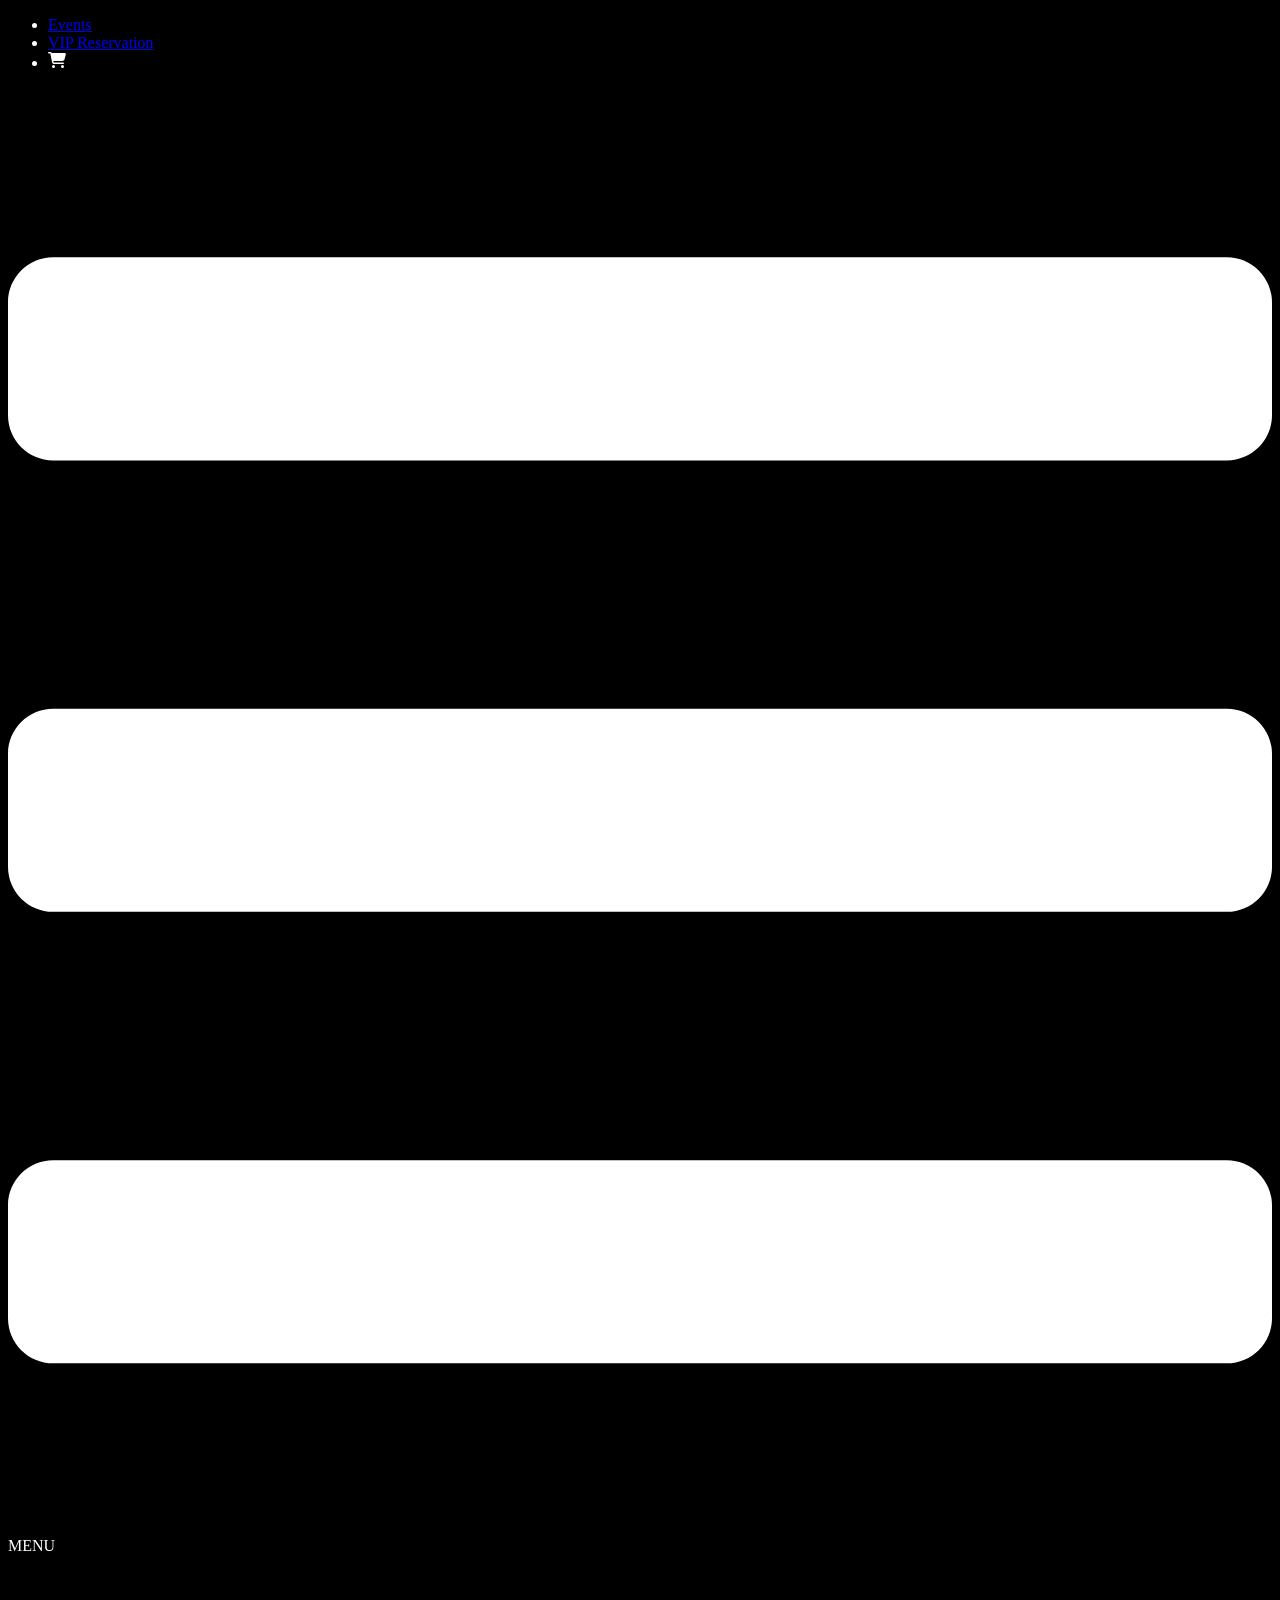
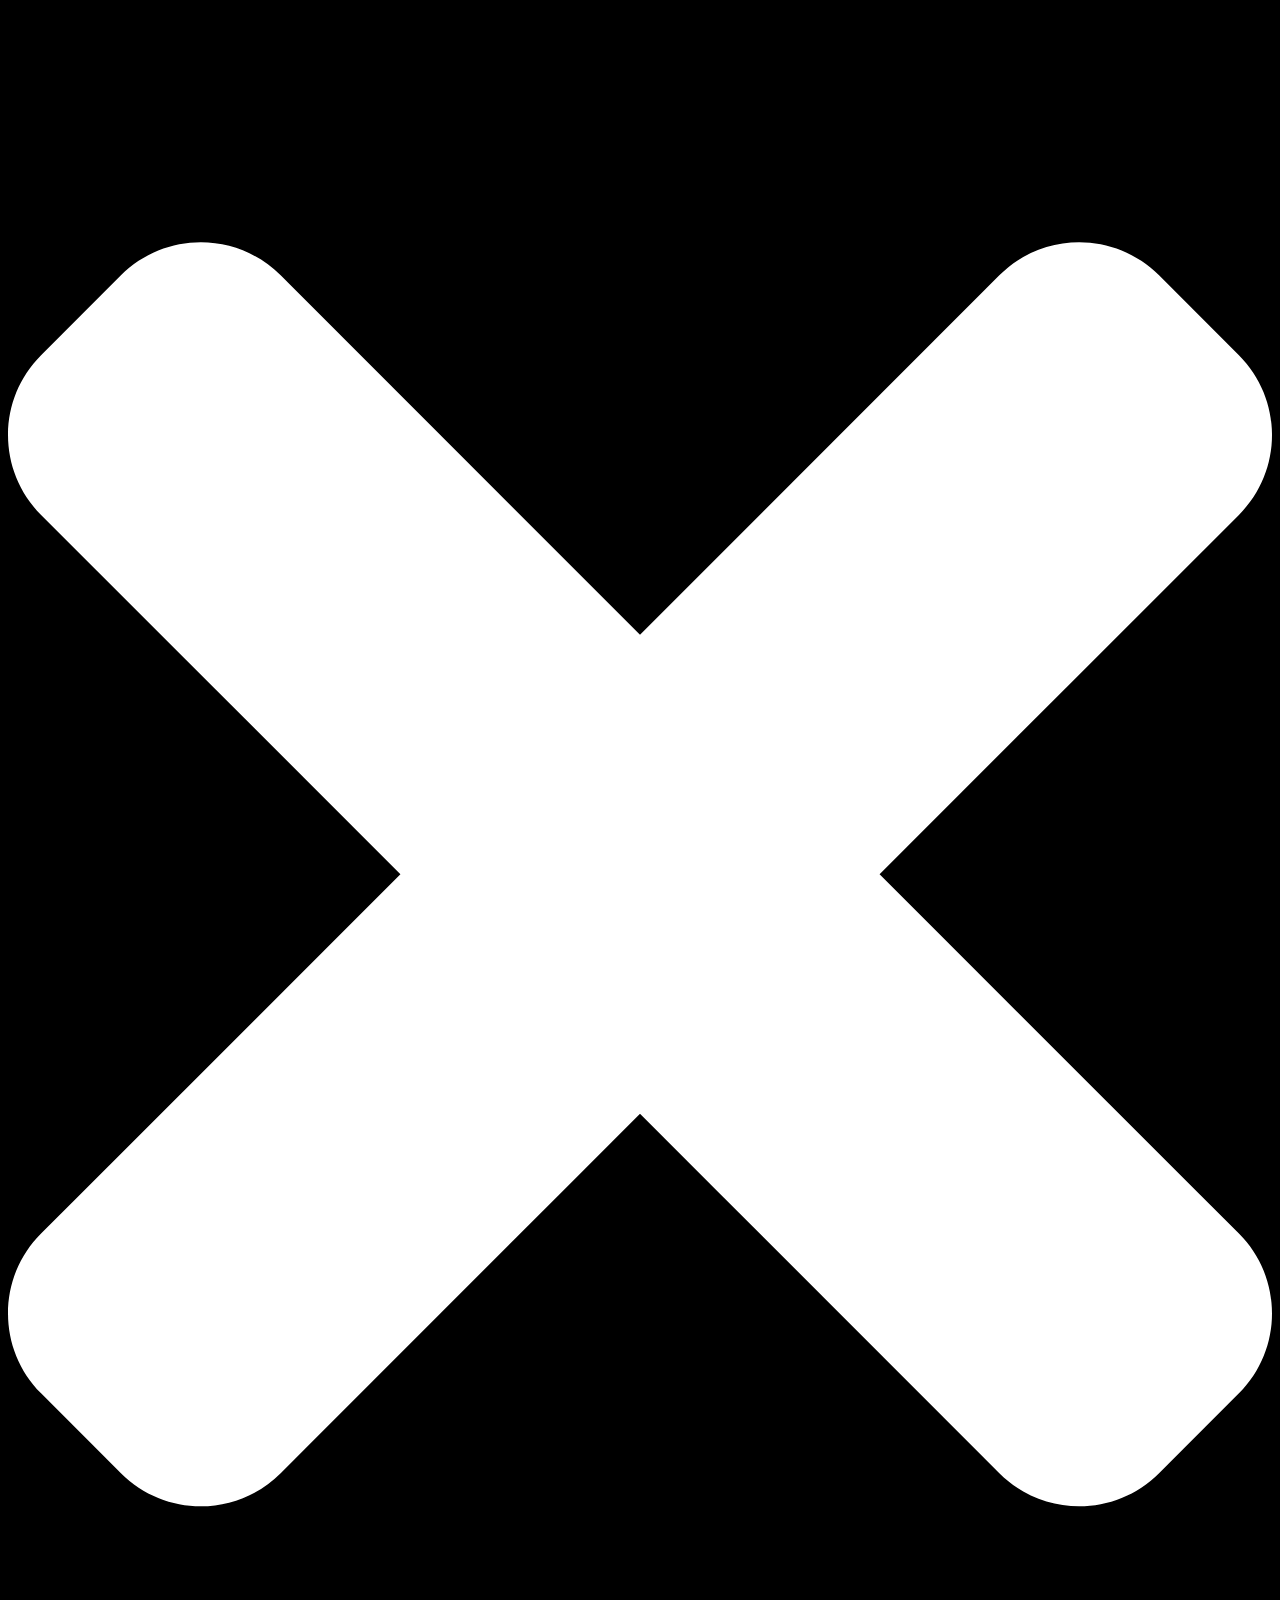
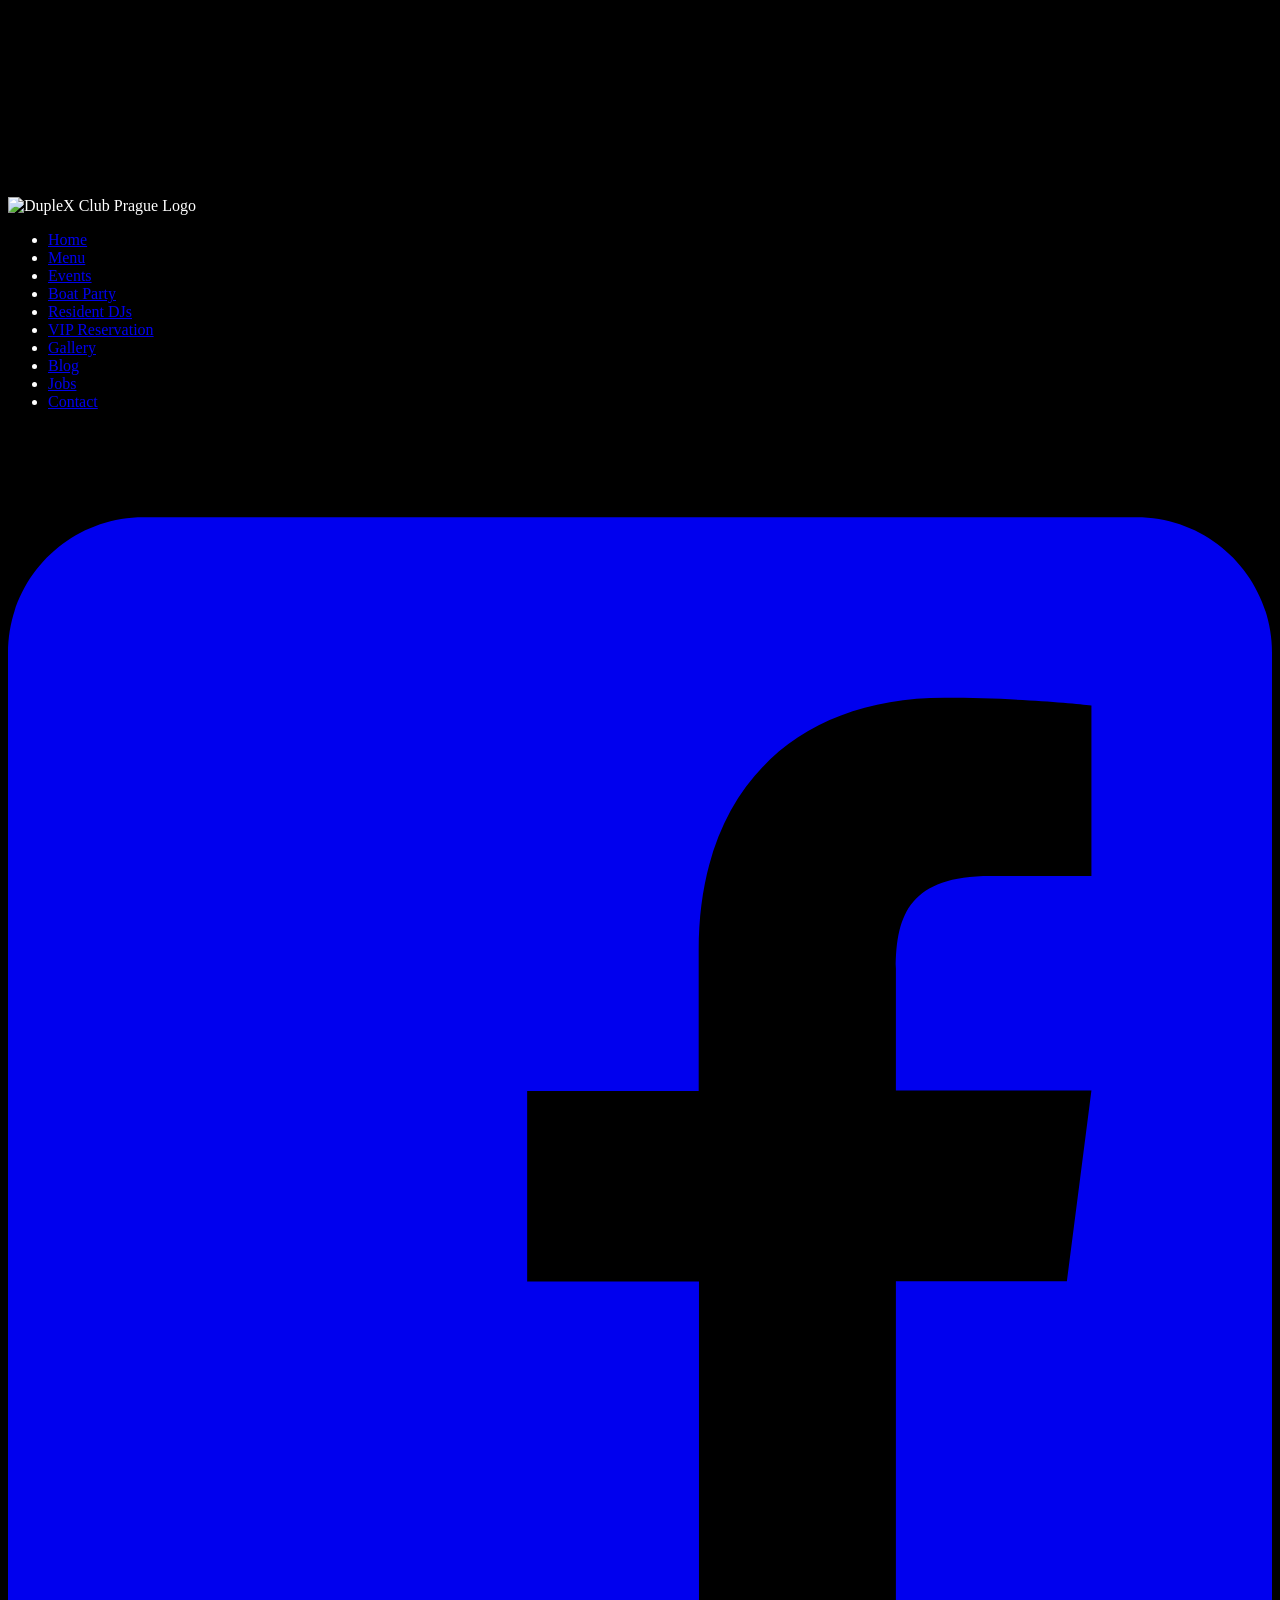
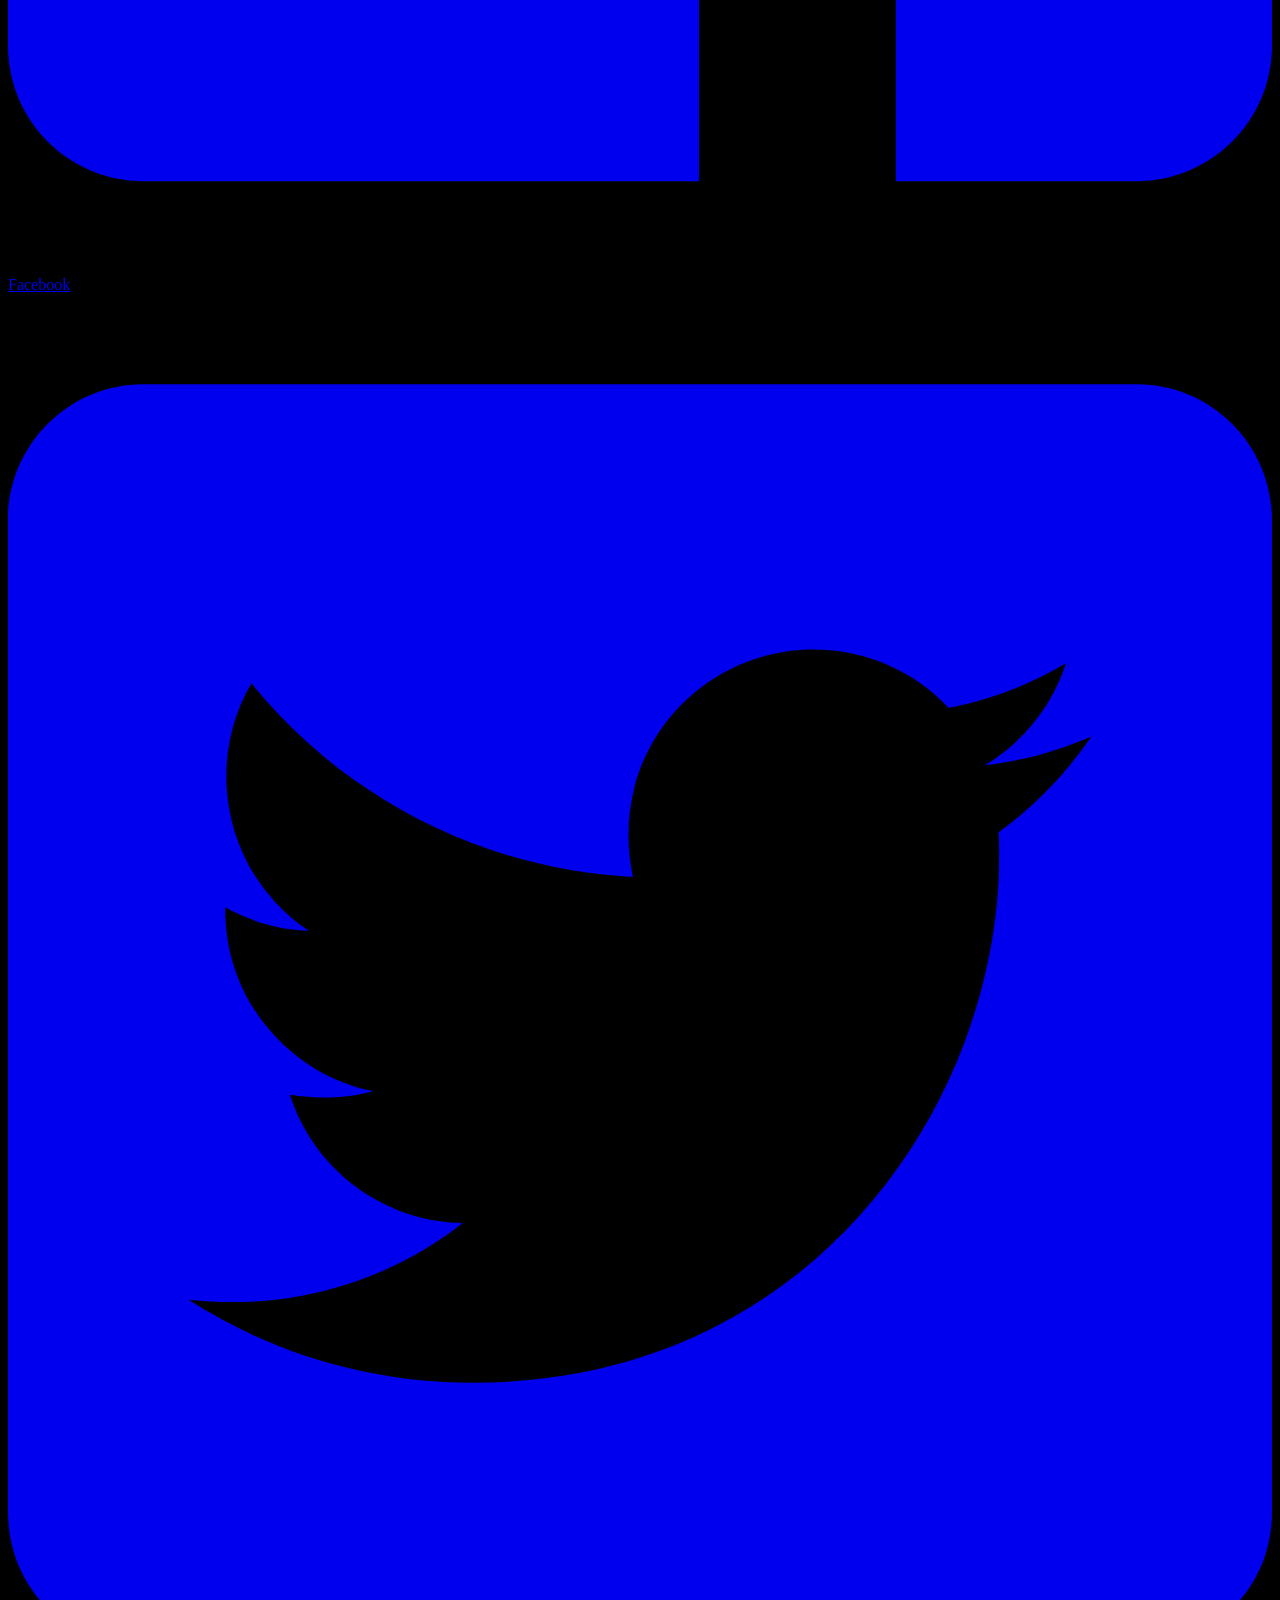
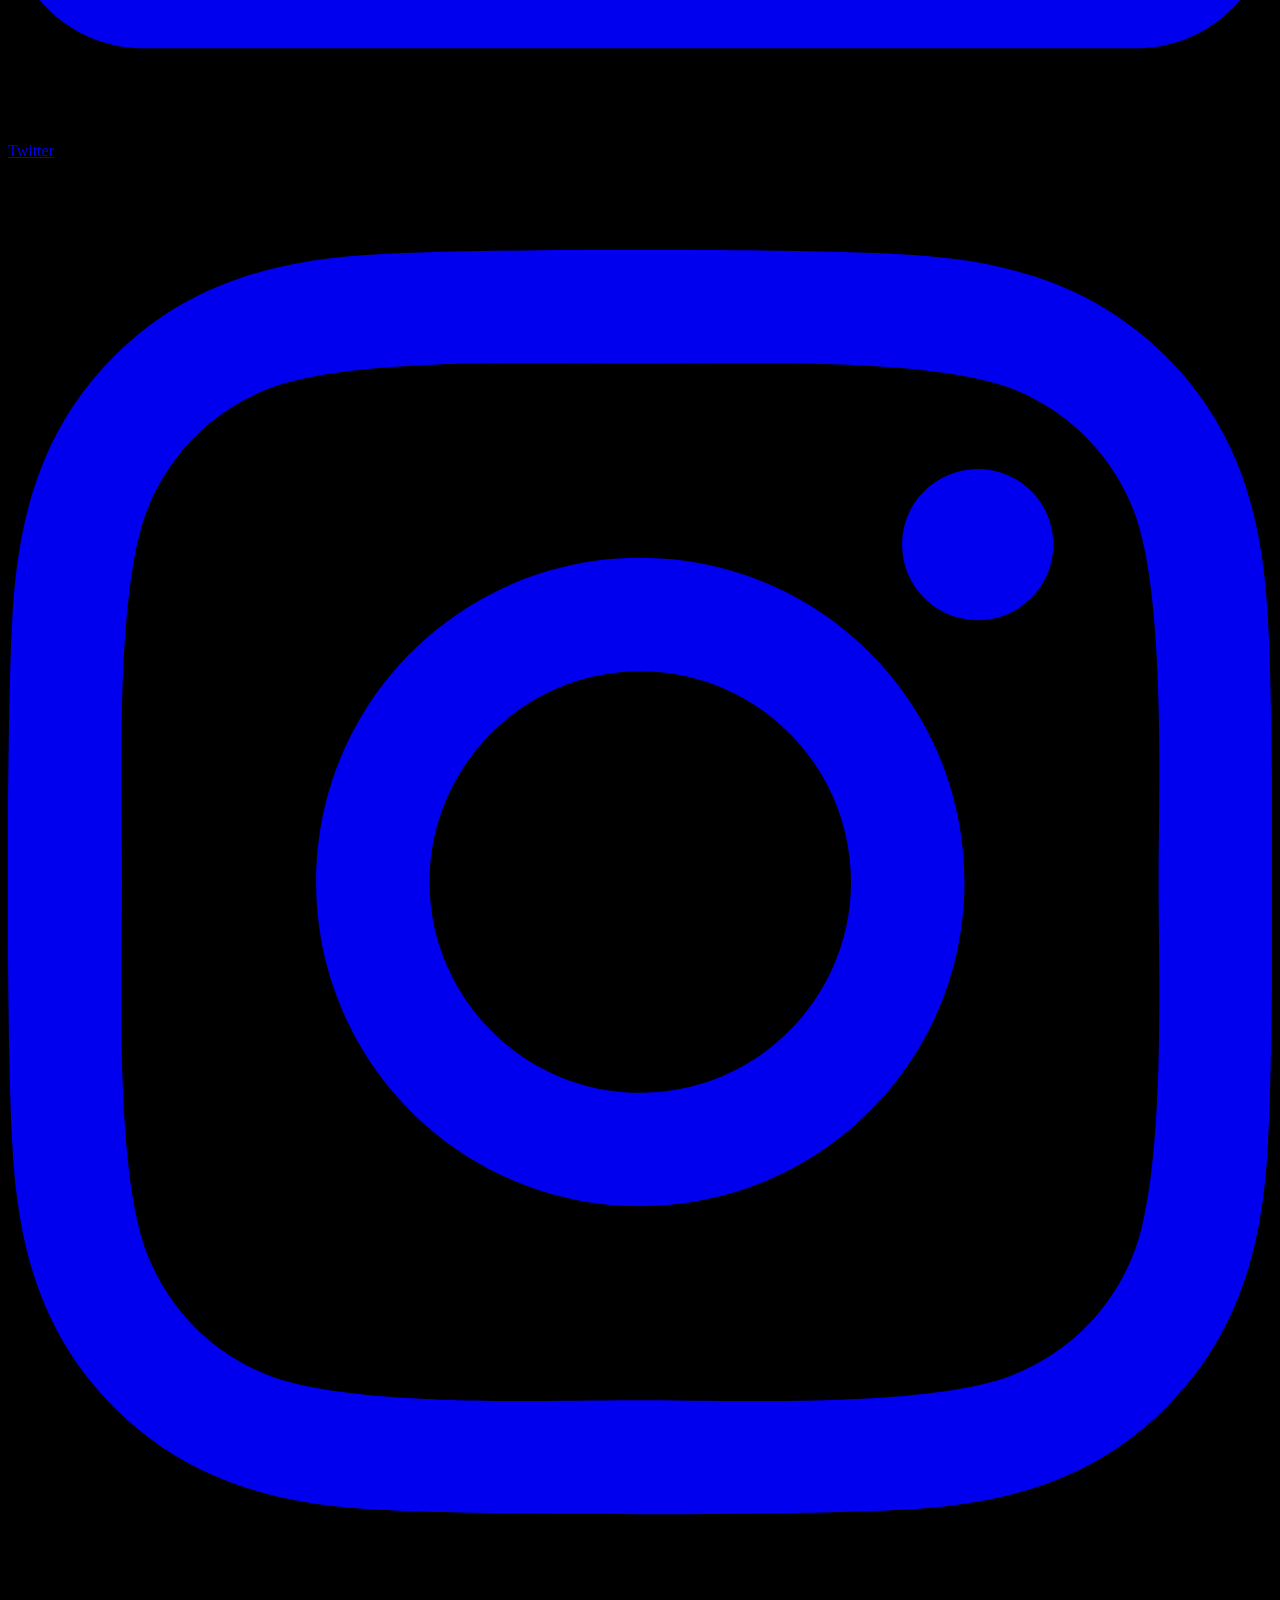
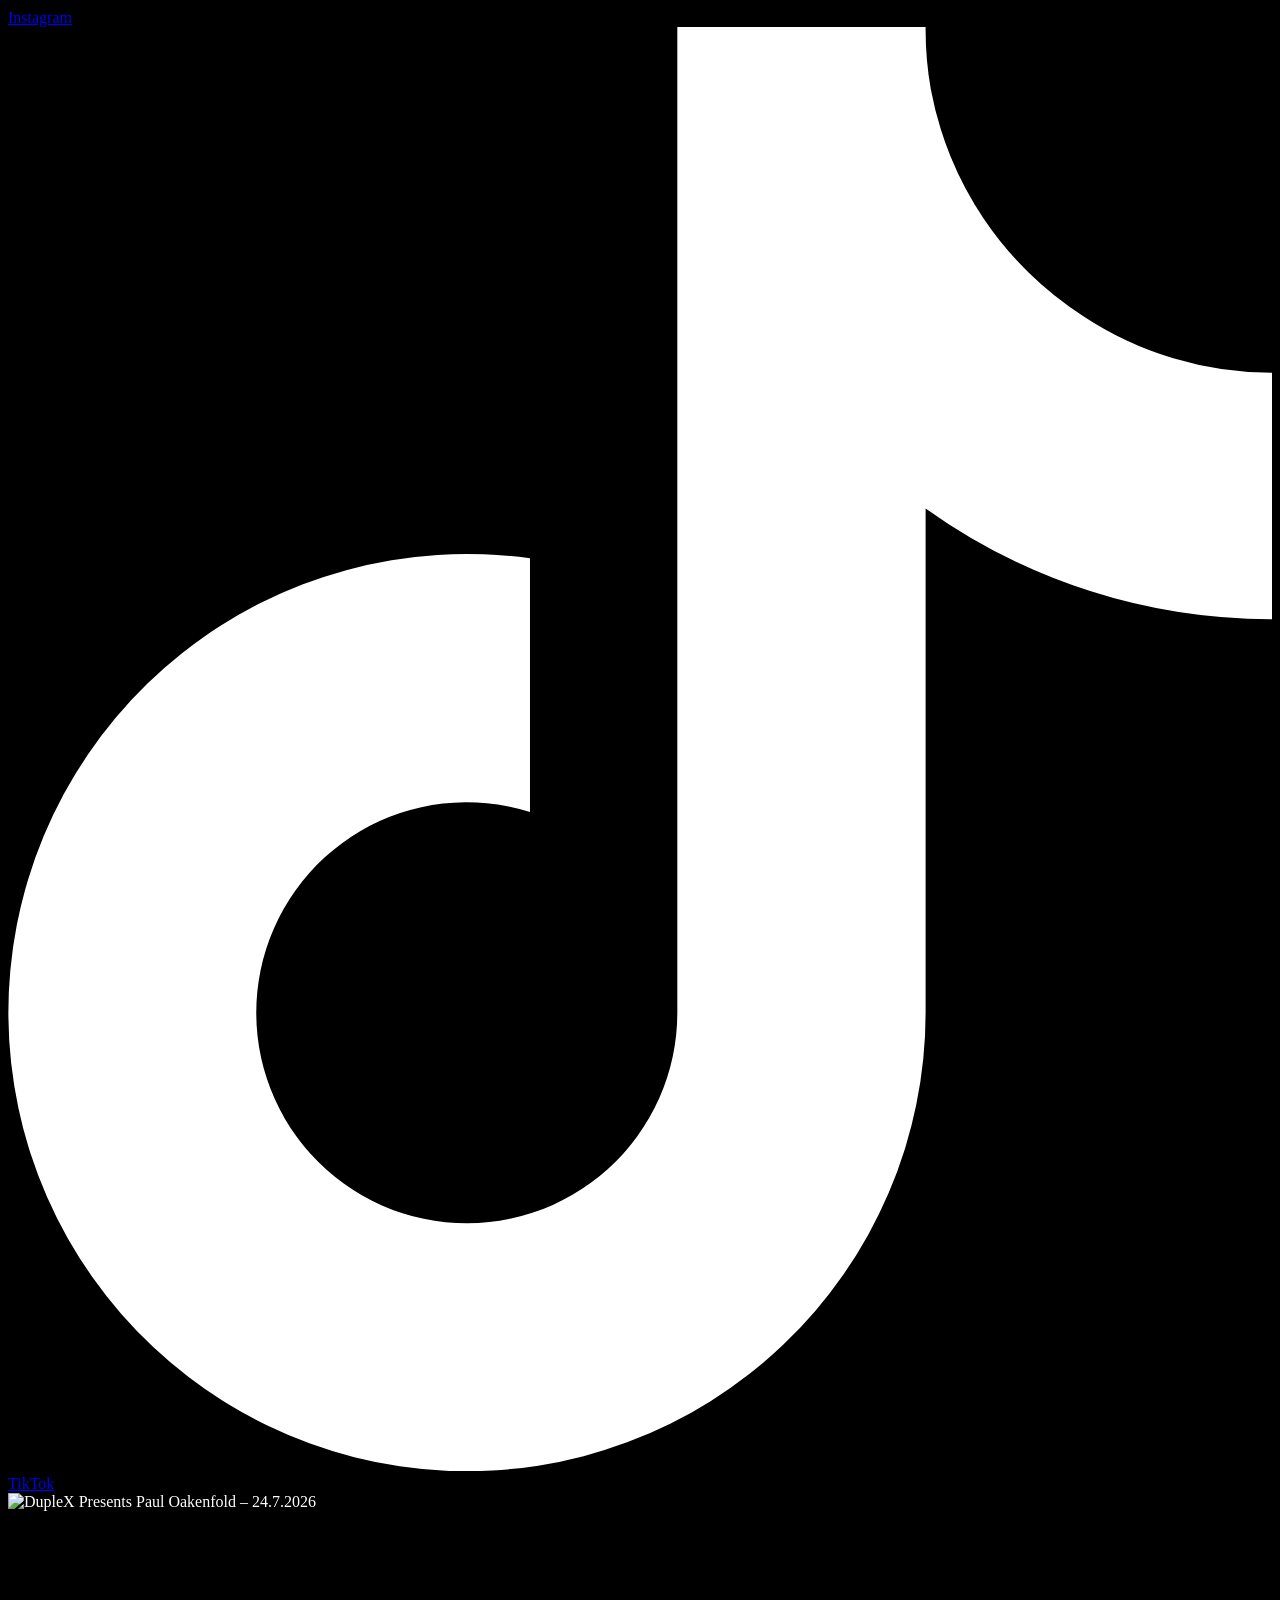
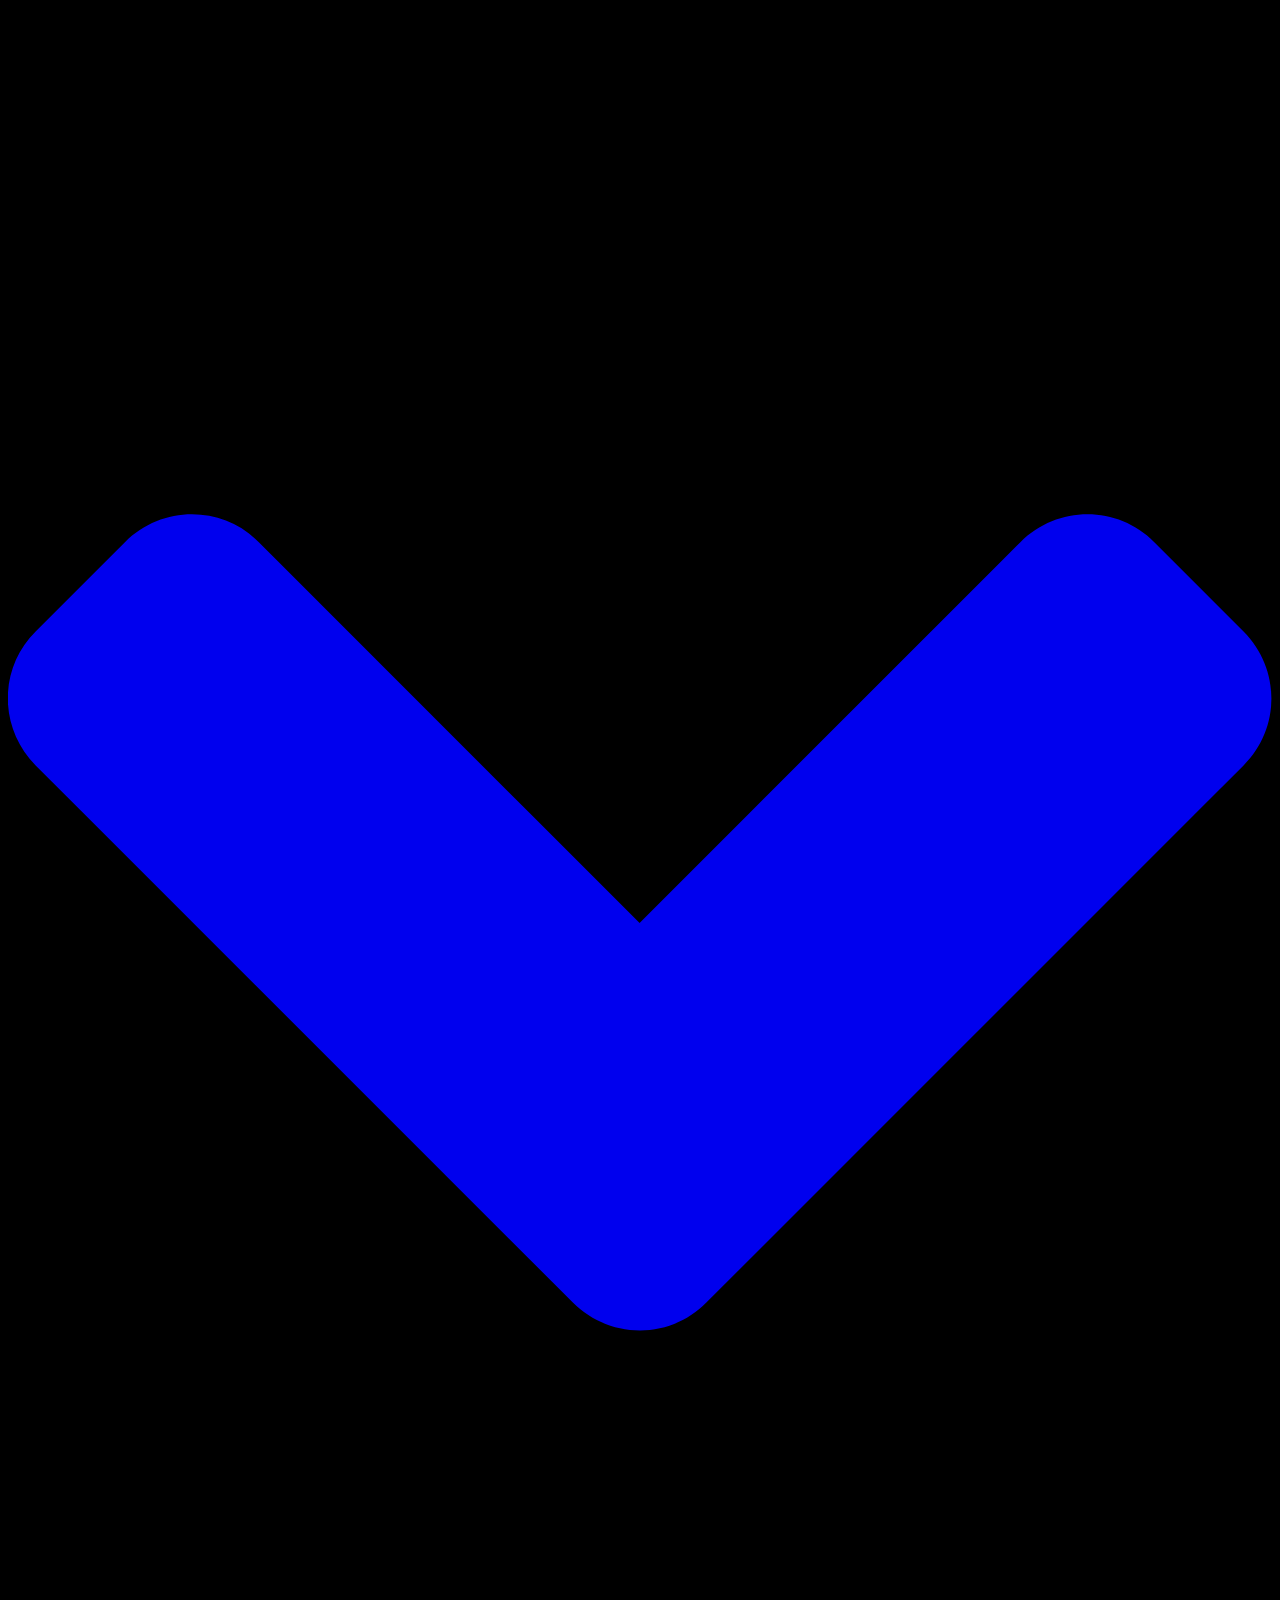
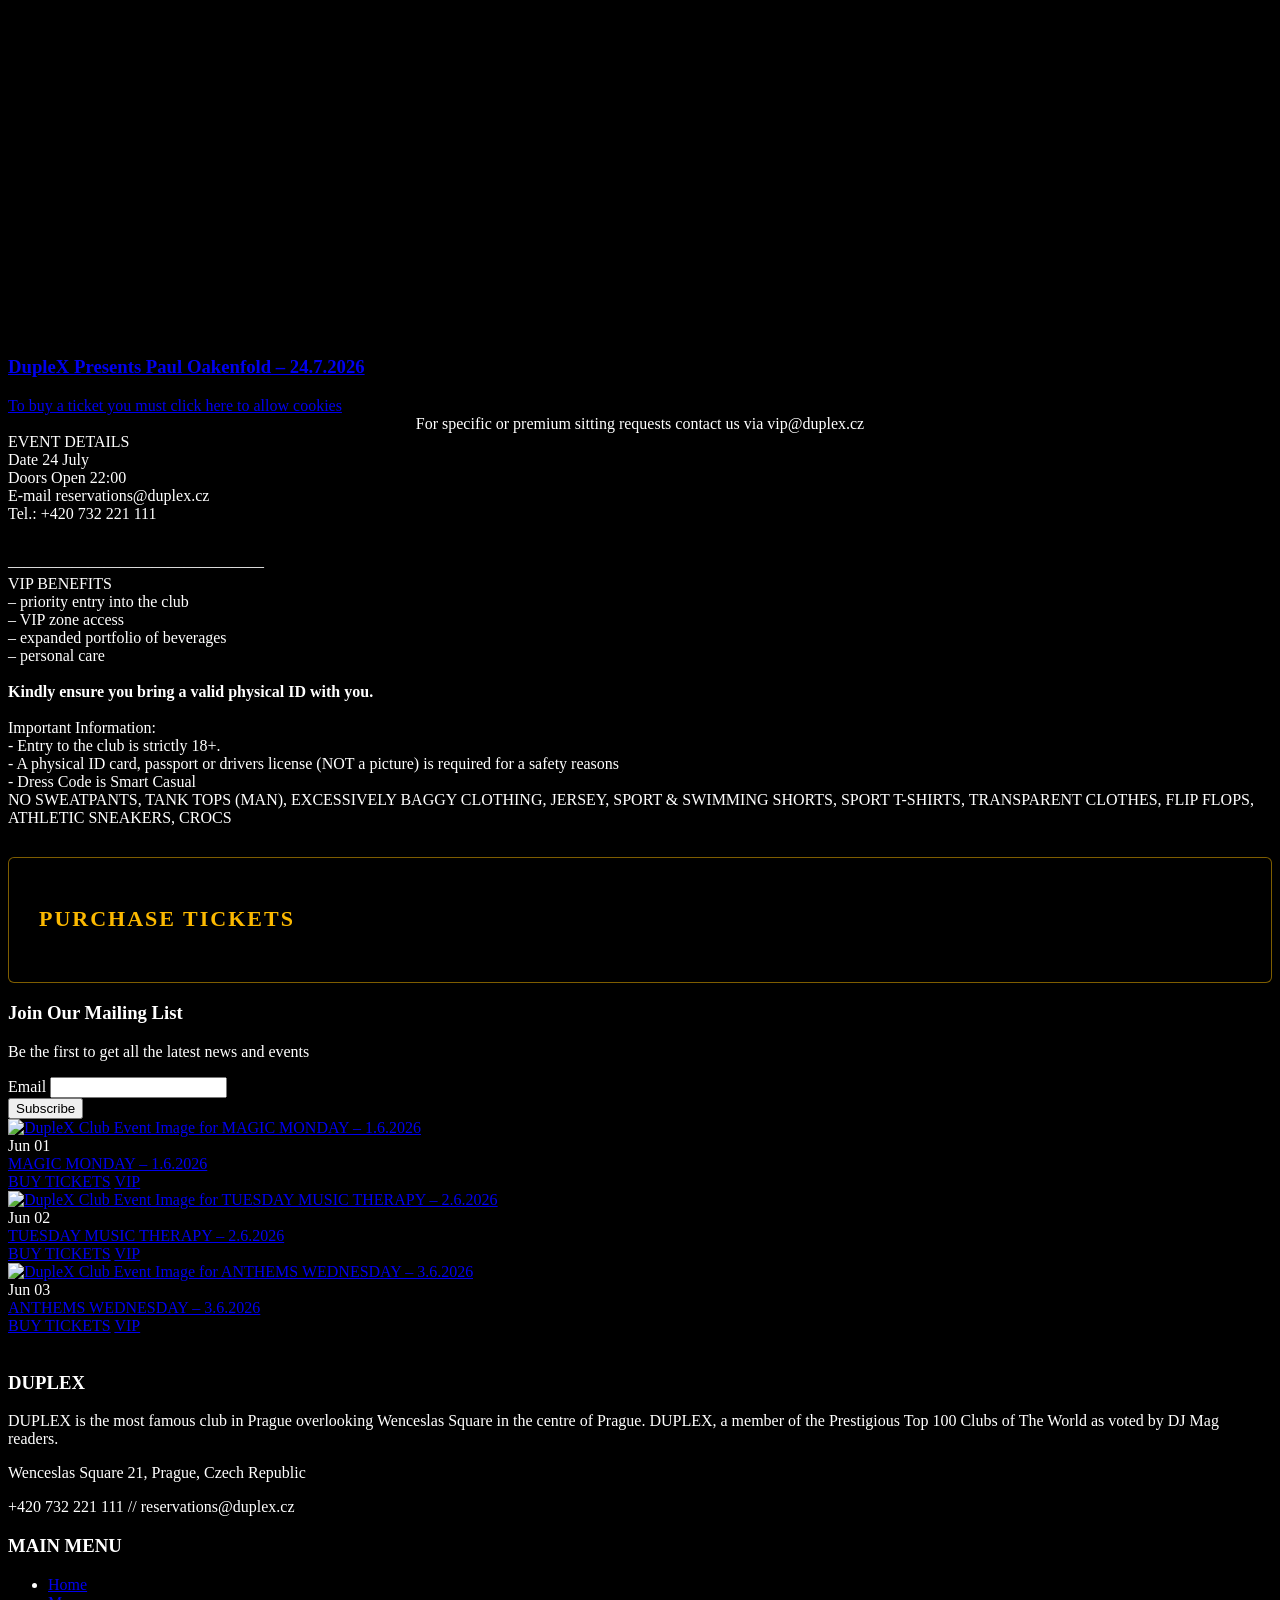
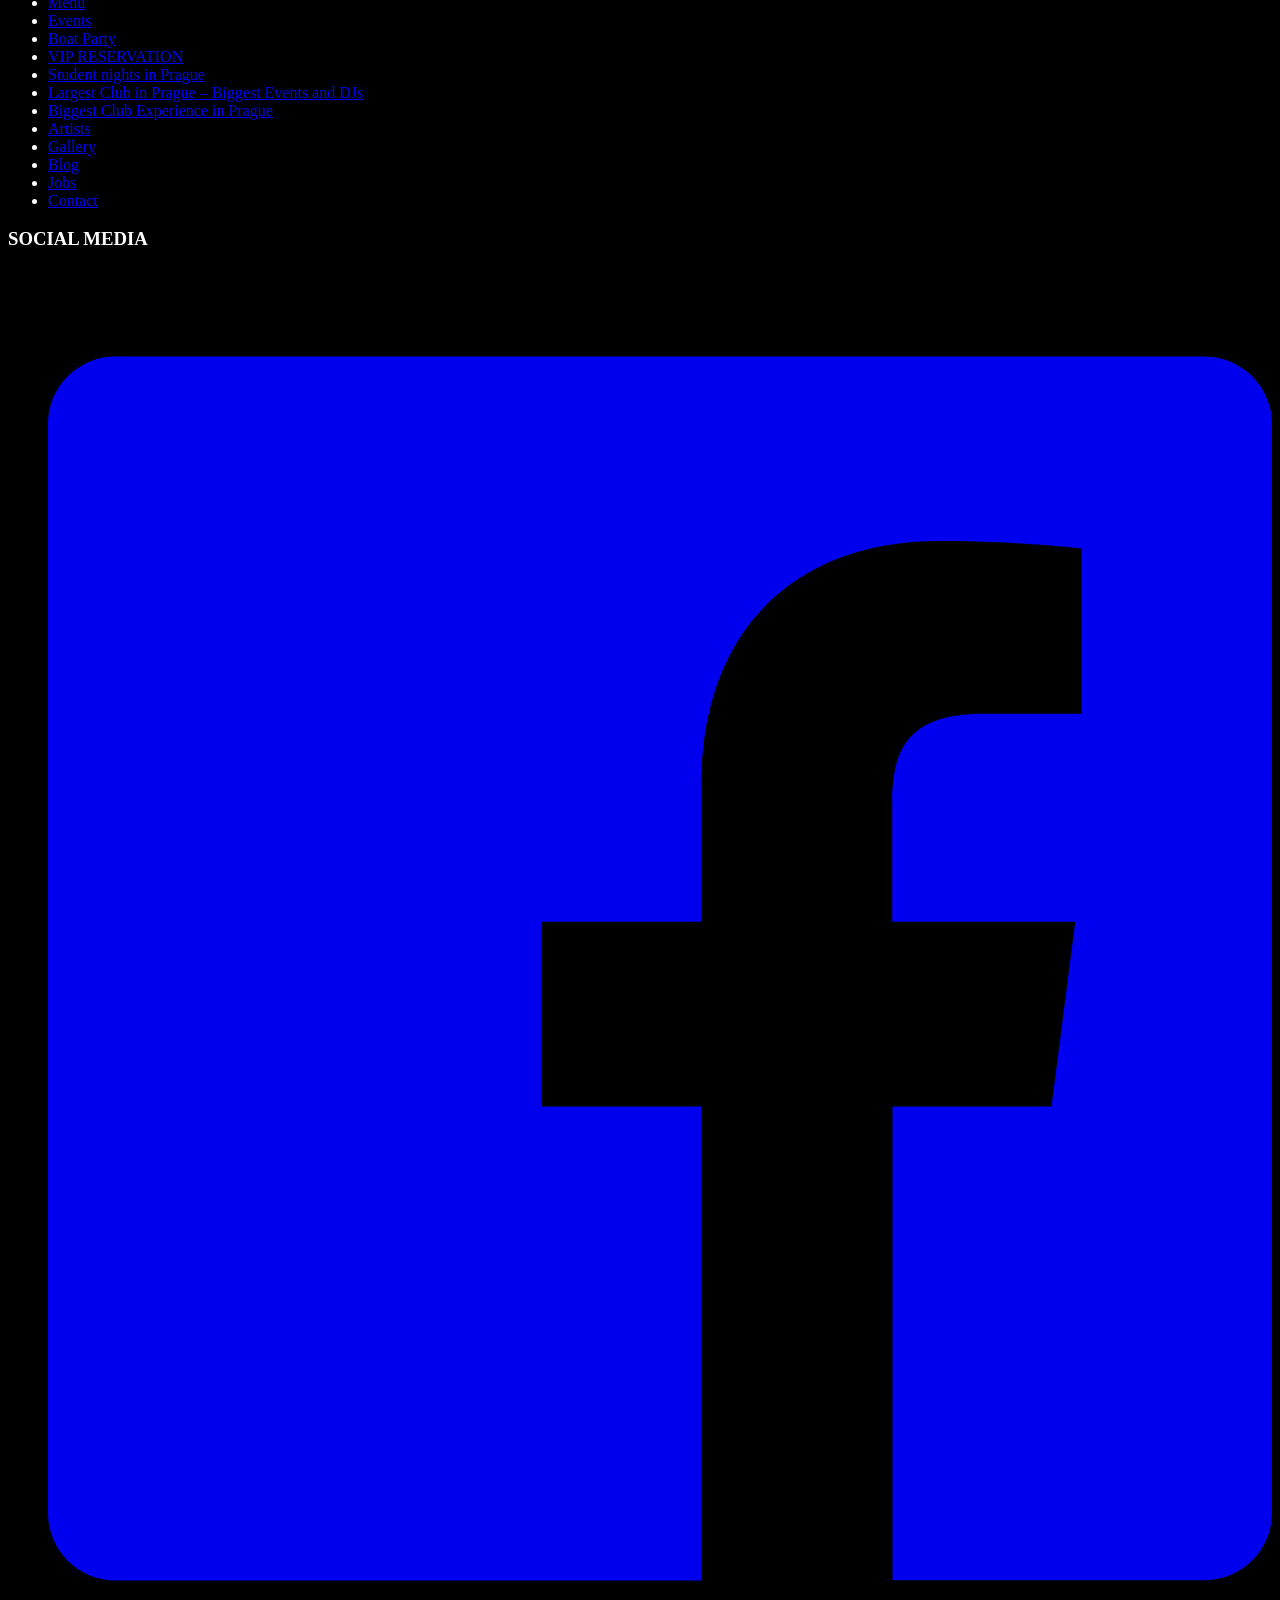
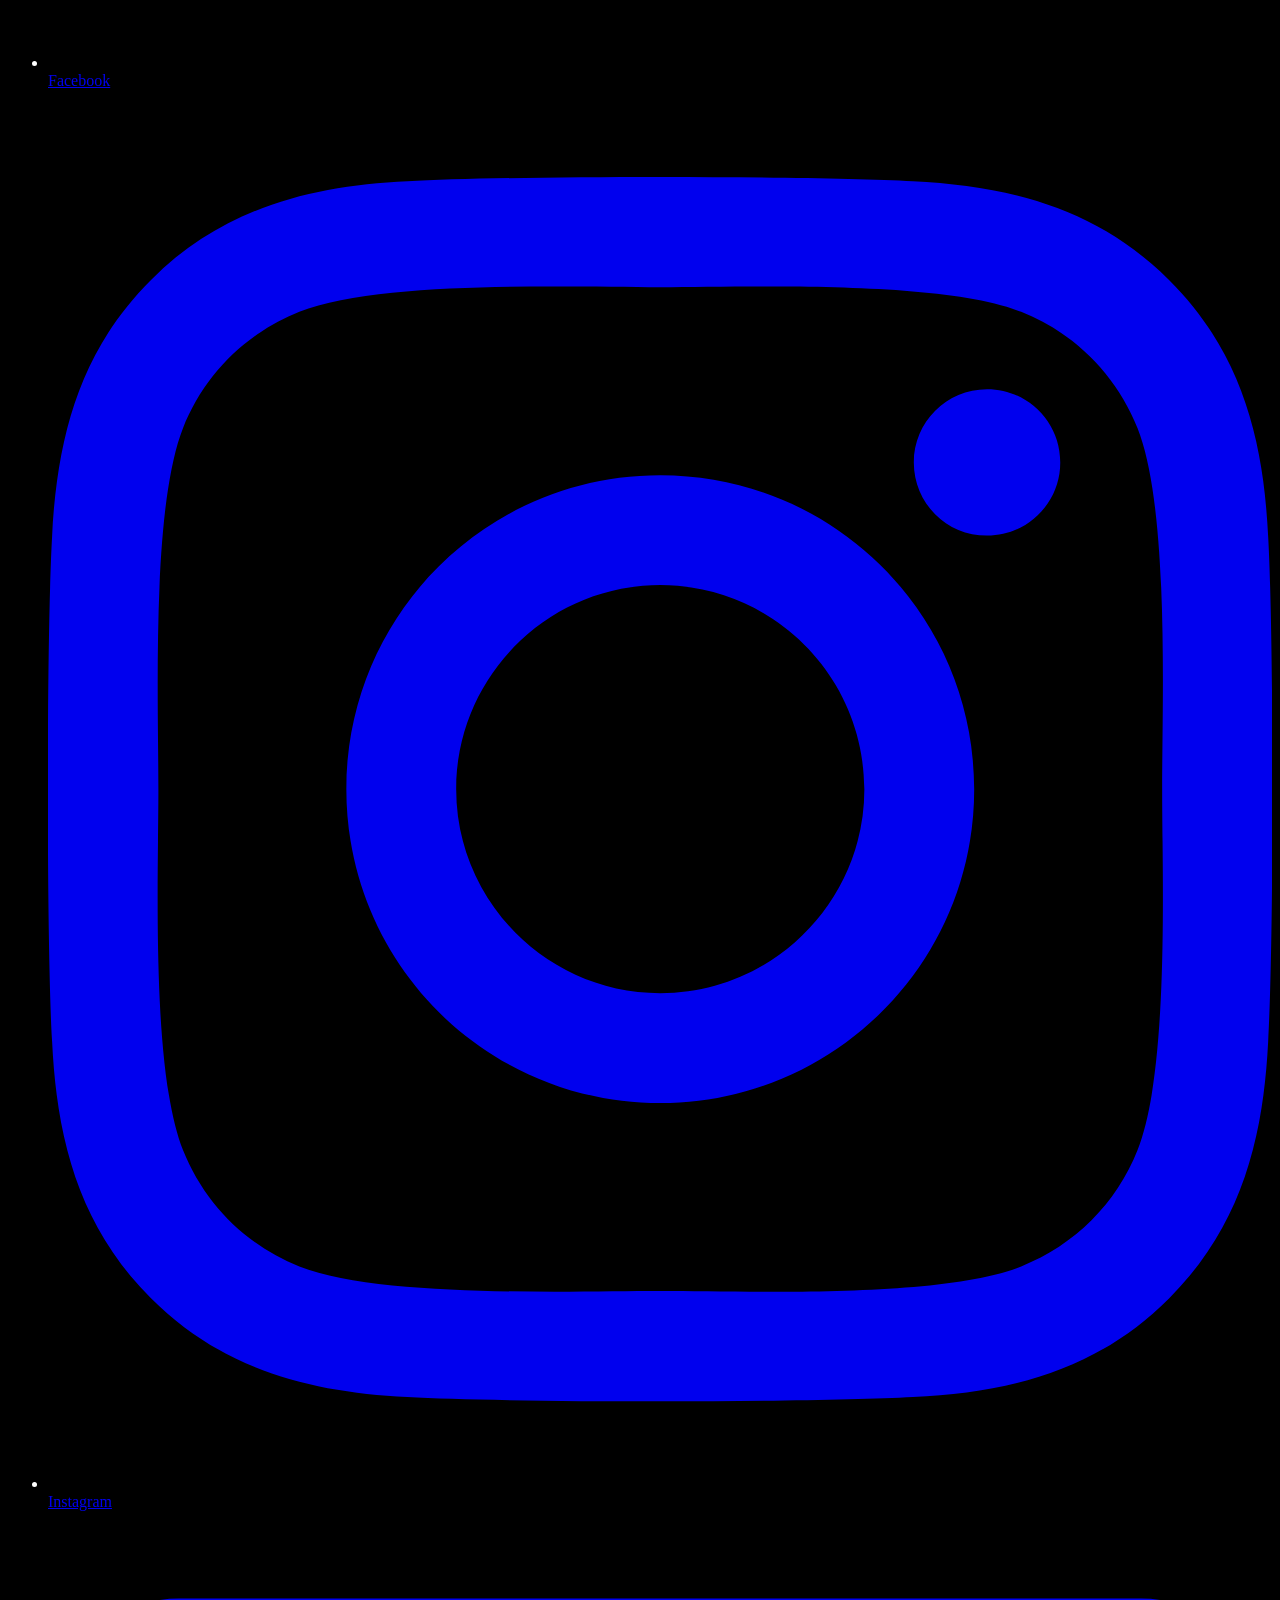
==== index.html @ f7d4a081 "XTIX live preview for DupleX × Paul Oakenfold 24.7.2026" ====
﻿<!DOCTYPE html>
<html

lang="en-US">
<head>
<meta http-equiv="Content-Type" content="text/html; charset=UTF-8" />
<meta http-equiv="X-UA-Compatible" content="IE=edge,chrome=1">

<link rel="profile" href="https://gmpg.org/xfn/11">
<meta name="author" content="DupleX Club Prague">
<meta name="contact" content="production@duplex.cz">
<meta name="copyright" content="Copyright (c)2026 Duplex All Rights Reserved.">

<meta name="mobile-web-app-capable" content="yes">
<meta name="apple-mobile-web-app-status-bar-style" content="black">
<meta name="apple-mobile-web-app-title" content="Duplex">

<link rel="apple-touch-icon" sizes="180x180" href="https://www.duplex.cz/apple-touch-icon.png">
<link rel="icon" type="image/png" sizes="32x32" href="https://www.duplex.cz/favicon/favicon-32x32.png">
<link rel="icon" type="image/png" sizes="16x16" href="https://www.duplex.cz/favicon/favicon-16x16.png">
<link rel="manifest" href="https://www.duplex.cz/favicon/site.webmanifest">
<link rel="mask-icon" href="https://www.duplex.cz/favicon/safari-pinned-tab.svg" color="#19241e">
<link rel="shortcut icon" href="https://www.duplex.cz/favicon.ico">
<meta name="apple-mobile-web-app-title" content="DUPLEX">
<meta name="application-name" content="DUPLEX">
<meta name="msapplication-TileColor" content="#19241e">
<meta name="msapplication-config" content="/favicon/browserconfig.xml">
<meta name="theme-color" content="#19241e">

<title>DupleX Presents Paul Oakenfold - 24.7.2026 - Duplex Club Prague</title><link rel="preload" data-smush-preload as="image" href="https://b2696963.smushcdn.com/2696963/wp-content/uploads/2026/05/OAKENFOLD_2026_7_wide-scaled.jpg?lossy=0&#038;strip=1&#038;avif=1" imagesrcset="https://b2696963.smushcdn.com/2696963/wp-content/uploads/2026/05/OAKENFOLD_2026_7_wide-scaled.jpg?lossy=0&amp;strip=1&amp;avif=1 2560w, https://b2696963.smushcdn.com/2696963/wp-content/uploads/2026/05/OAKENFOLD_2026_7_wide-768x432.jpg?lossy=0&amp;strip=1&amp;avif=1 768w, https://b2696963.smushcdn.com/2696963/wp-content/uploads/2026/05/OAKENFOLD_2026_7_wide-1536x864.jpg?lossy=0&amp;strip=1&amp;avif=1 1536w, https://b2696963.smushcdn.com/2696963/wp-content/uploads/2026/05/OAKENFOLD_2026_7_wide-2048x1152.jpg?lossy=0&amp;strip=1&amp;avif=1 2048w, https://b2696963.smushcdn.com/2696963/wp-content/uploads/2026/05/OAKENFOLD_2026_7_wide-780x439.jpg?lossy=0&amp;strip=1&amp;avif=1 780w" imagesizes="(max-width: 2560px) 100vw, 2560px" fetchpriority="high" />
<meta name="viewport" content="initial-scale=1.0,minimum-scale=1.0,maximum-scale=1.0,width=device-width,user-scalable=no" />
<meta name="viewport" content="initial-scale=1.0,width=device-width,user-scalable=0" />
<link rel="alternate" type="application/rss+xml" title="DUPLEX RSS Feed" href="https://www.duplex.cz/feed/" />
<meta name='robots' content='index, follow, max-image-preview:large, max-snippet:-1, max-video-preview:-1' />

	<!-- This site is optimized with the Yoast SEO plugin v27.7 - https://yoast.com/product/yoast-seo-wordpress/ -->
	<link rel="canonical" href="https://www.duplex.cz/duplex-events/duplex-presents-paul-oakenfold-24-7-2026/" />
	<meta property="og:locale" content="en_US" />
	<meta property="og:type" content="article" />
	<meta property="og:title" content="DupleX Presents Paul Oakenfold - 24.7.2026 - Duplex Club Prague" />
	<meta property="og:url" content="https://www.duplex.cz/duplex-events/duplex-presents-paul-oakenfold-24-7-2026/" />
	<meta property="og:site_name" content="Duplex Club Prague" />
	<meta property="article:publisher" content="https://www.facebook.com/DuplexPragueClub/" />
	<meta property="article:modified_time" content="2026-05-18T11:58:08+00:00" />
	<meta property="og:image" content="https://www.duplex.cz/wp-content/uploads/2026/05/OAKENFOLD_2026_7_wide-scaled.jpg" />
	<meta property="og:image:width" content="2560" />
	<meta property="og:image:height" content="1440" />
	<meta property="og:image:type" content="image/jpeg" />
	<meta name="twitter:card" content="summary_large_image" />
	<meta name="twitter:site" content="@duplexprague" />
	<script type="application/ld+json" class="yoast-schema-graph">{"@context":"https:\/\/schema.org","@graph":[{"@type":"WebPage","@id":"https:\/\/www.duplex.cz\/duplex-events\/duplex-presents-paul-oakenfold-24-7-2026\/","url":"https:\/\/www.duplex.cz\/duplex-events\/duplex-presents-paul-oakenfold-24-7-2026\/","name":"DupleX Presents Paul Oakenfold - 24.7.2026 - Duplex Club Prague","isPartOf":{"@id":"https:\/\/www.duplex.cz\/cs\/#website"},"primaryImageOfPage":{"@id":"https:\/\/www.duplex.cz\/duplex-events\/duplex-presents-paul-oakenfold-24-7-2026\/#primaryimage"},"image":{"@id":"https:\/\/www.duplex.cz\/duplex-events\/duplex-presents-paul-oakenfold-24-7-2026\/#primaryimage"},"thumbnailUrl":"https:\/\/www.duplex.cz\/wp-content\/uploads\/2026\/05\/OAKENFOLD_2026_7_wide-scaled.jpg","datePublished":"2026-05-13T08:00:07+00:00","dateModified":"2026-05-18T11:58:08+00:00","breadcrumb":{"@id":"https:\/\/www.duplex.cz\/duplex-events\/duplex-presents-paul-oakenfold-24-7-2026\/#breadcrumb"},"inLanguage":"en-US","potentialAction":[{"@type":"ReadAction","target":["https:\/\/www.duplex.cz\/duplex-events\/duplex-presents-paul-oakenfold-24-7-2026\/"]}]},{"@type":"ImageObject","inLanguage":"en-US","@id":"https:\/\/www.duplex.cz\/duplex-events\/duplex-presents-paul-oakenfold-24-7-2026\/#primaryimage","url":"https:\/\/www.duplex.cz\/wp-content\/uploads\/2026\/05\/OAKENFOLD_2026_7_wide-scaled.jpg","contentUrl":"https:\/\/www.duplex.cz\/wp-content\/uploads\/2026\/05\/OAKENFOLD_2026_7_wide-scaled.jpg","width":2560,"height":1440},{"@type":"BreadcrumbList","@id":"https:\/\/www.duplex.cz\/duplex-events\/duplex-presents-paul-oakenfold-24-7-2026\/#breadcrumb","itemListElement":[{"@type":"ListItem","position":1,"name":"Home","item":"https:\/\/www.duplex.cz\/"},{"@type":"ListItem","position":2,"name":"Events","item":"https:\/\/www.duplex.cz\/cs\/duplex-events\/"},{"@type":"ListItem","position":3,"name":"DupleX Presents Paul Oakenfold &#8211; 24.7.2026"}]},{"@type":"WebSite","@id":"https:\/\/www.duplex.cz\/cs\/#website","url":"https:\/\/www.duplex.cz\/cs\/","name":"Duplex Club Prague","description":"Nightclub Prague","publisher":{"@id":"https:\/\/www.duplex.cz\/cs\/#organization"},"potentialAction":[{"@type":"SearchAction","target":{"@type":"EntryPoint","urlTemplate":"https:\/\/www.duplex.cz\/cs\/?s={search_term_string}"},"query-input":{"@type":"PropertyValueSpecification","valueRequired":true,"valueName":"search_term_string"}}],"inLanguage":"en-US"},{"@type":"Organization","@id":"https:\/\/www.duplex.cz\/cs\/#organization","name":"DupleX The Rooftop Venue","url":"https:\/\/www.duplex.cz\/cs\/","logo":{"@type":"ImageObject","inLanguage":"en-US","@id":"https:\/\/www.duplex.cz\/cs\/#\/schema\/logo\/image\/","url":"","contentUrl":"","caption":"DupleX The Rooftop Venue"},"image":{"@id":"https:\/\/www.duplex.cz\/cs\/#\/schema\/logo\/image\/"},"sameAs":["https:\/\/www.facebook.com\/DuplexPragueClub\/","https:\/\/x.com\/duplexprague","https:\/\/instagram.com\/duplexprague\/","https:\/\/www.youtube.com\/channel\/UCF2Z08BBd_0O0OJHRsJ7zWA"]}]}</script>
	<!-- / Yoast SEO plugin. -->


<link rel='dns-prefetch' href='https://www.duplex.cz//cdnjs.cloudflare.com' />
<link rel='dns-prefetch' href='https://www.duplex.cz//b2696963.smushcdn.com' />
		<style>
			.lazyload,
			.lazyloading {
				max-width: 100%;
			}
		</style>
		<style id='wp-img-auto-sizes-contain-inline-css' type='text/css'>
img:is([sizes=auto i],[sizes^="auto," i]){contain-intrinsic-size:3000px 1500px}
/*# sourceURL=wp-img-auto-sizes-contain-inline-css */
</style>
<link rel='stylesheet' id='tc_woobridge-block-css' href='https://www.duplex.cz/wp-content/plugins/bridge-for-woocommerce/includes/classes/../../assets/blocks/build/style-frontend.css?ver=1.2' type='text/css' media='all' />
<style id='classic-theme-styles-inline-css' type='text/css'>
/*! This file is auto-generated */
.wp-block-button__link{color:#fff;background-color:#32373c;border-radius:9999px;box-shadow:none;text-decoration:none;padding:calc(.667em + 2px) calc(1.333em + 2px);font-size:1.125em}.wp-block-file__button{background:#32373c;color:#fff;text-decoration:none}
/*# sourceURL=/wp-includes/css/classic-themes.min.css */
</style>
<link rel='stylesheet' id='wc-blocks-style-css' href='https://www.duplex.cz/wp-content/plugins/woocommerce/assets/client/blocks/wc-blocks.css?ver=wc-10.7.0' type='text/css' media='all' />

<style id='global-styles-inline-css' type='text/css'>
:root{--wp--preset--aspect-ratio--square: 1;--wp--preset--aspect-ratio--4-3: 4/3;--wp--preset--aspect-ratio--3-4: 3/4;--wp--preset--aspect-ratio--3-2: 3/2;--wp--preset--aspect-ratio--2-3: 2/3;--wp--preset--aspect-ratio--16-9: 16/9;--wp--preset--aspect-ratio--9-16: 9/16;--wp--preset--color--black: #000000;--wp--preset--color--cyan-bluish-gray: #abb8c3;--wp--preset--color--white: #ffffff;--wp--preset--color--pale-pink: #f78da7;--wp--preset--color--vivid-red: #cf2e2e;--wp--preset--color--luminous-vivid-orange: #ff6900;--wp--preset--color--luminous-vivid-amber: #fcb900;--wp--preset--color--light-green-cyan: #7bdcb5;--wp--preset--color--vivid-green-cyan: #00d084;--wp--preset--color--pale-cyan-blue: #8ed1fc;--wp--preset--color--vivid-cyan-blue: #0693e3;--wp--preset--color--vivid-purple: #9b51e0;--wp--preset--gradient--vivid-cyan-blue-to-vivid-purple: linear-gradient(135deg,rgb(6,147,227) 0%,rgb(155,81,224) 100%);--wp--preset--gradient--light-green-cyan-to-vivid-green-cyan: linear-gradient(135deg,rgb(122,220,180) 0%,rgb(0,208,130) 100%);--wp--preset--gradient--luminous-vivid-amber-to-luminous-vivid-orange: linear-gradient(135deg,rgb(252,185,0) 0%,rgb(255,105,0) 100%);--wp--preset--gradient--luminous-vivid-orange-to-vivid-red: linear-gradient(135deg,rgb(255,105,0) 0%,rgb(207,46,46) 100%);--wp--preset--gradient--very-light-gray-to-cyan-bluish-gray: linear-gradient(135deg,rgb(238,238,238) 0%,rgb(169,184,195) 100%);--wp--preset--gradient--cool-to-warm-spectrum: linear-gradient(135deg,rgb(74,234,220) 0%,rgb(151,120,209) 20%,rgb(207,42,186) 40%,rgb(238,44,130) 60%,rgb(251,105,98) 80%,rgb(254,248,76) 100%);--wp--preset--gradient--blush-light-purple: linear-gradient(135deg,rgb(255,206,236) 0%,rgb(152,150,240) 100%);--wp--preset--gradient--blush-bordeaux: linear-gradient(135deg,rgb(254,205,165) 0%,rgb(254,45,45) 50%,rgb(107,0,62) 100%);--wp--preset--gradient--luminous-dusk: linear-gradient(135deg,rgb(255,203,112) 0%,rgb(199,81,192) 50%,rgb(65,88,208) 100%);--wp--preset--gradient--pale-ocean: linear-gradient(135deg,rgb(255,245,203) 0%,rgb(182,227,212) 50%,rgb(51,167,181) 100%);--wp--preset--gradient--electric-grass: linear-gradient(135deg,rgb(202,248,128) 0%,rgb(113,206,126) 100%);--wp--preset--gradient--midnight: linear-gradient(135deg,rgb(2,3,129) 0%,rgb(40,116,252) 100%);--wp--preset--font-size--small: 13px;--wp--preset--font-size--medium: 20px;--wp--preset--font-size--large: 36px;--wp--preset--font-size--x-large: 42px;--wp--preset--spacing--20: 0.44rem;--wp--preset--spacing--30: 0.67rem;--wp--preset--spacing--40: 1rem;--wp--preset--spacing--50: 1.5rem;--wp--preset--spacing--60: 2.25rem;--wp--preset--spacing--70: 3.38rem;--wp--preset--spacing--80: 5.06rem;--wp--preset--shadow--natural: 6px 6px 9px rgba(0, 0, 0, 0.2);--wp--preset--shadow--deep: 12px 12px 50px rgba(0, 0, 0, 0.4);--wp--preset--shadow--sharp: 6px 6px 0px rgba(0, 0, 0, 0.2);--wp--preset--shadow--outlined: 6px 6px 0px -3px rgb(255, 255, 255), 6px 6px rgb(0, 0, 0);--wp--preset--shadow--crisp: 6px 6px 0px rgb(0, 0, 0);}:where(.is-layout-flex){gap: 0.5em;}:where(.is-layout-grid){gap: 0.5em;}body .is-layout-flex{display: flex;}.is-layout-flex{flex-wrap: wrap;align-items: center;}.is-layout-flex > :is(*, div){margin: 0;}body .is-layout-grid{display: grid;}.is-layout-grid > :is(*, div){margin: 0;}:where(.wp-block-columns.is-layout-flex){gap: 2em;}:where(.wp-block-columns.is-layout-grid){gap: 2em;}:where(.wp-block-post-template.is-layout-flex){gap: 1.25em;}:where(.wp-block-post-template.is-layout-grid){gap: 1.25em;}.has-black-color{color: var(--wp--preset--color--black) !important;}.has-cyan-bluish-gray-color{color: var(--wp--preset--color--cyan-bluish-gray) !important;}.has-white-color{color: var(--wp--preset--color--white) !important;}.has-pale-pink-color{color: var(--wp--preset--color--pale-pink) !important;}.has-vivid-red-color{color: var(--wp--preset--color--vivid-red) !important;}.has-luminous-vivid-orange-color{color: var(--wp--preset--color--luminous-vivid-orange) !important;}.has-luminous-vivid-amber-color{color: var(--wp--preset--color--luminous-vivid-amber) !important;}.has-light-green-cyan-color{color: var(--wp--preset--color--light-green-cyan) !important;}.has-vivid-green-cyan-color{color: var(--wp--preset--color--vivid-green-cyan) !important;}.has-pale-cyan-blue-color{color: var(--wp--preset--color--pale-cyan-blue) !important;}.has-vivid-cyan-blue-color{color: var(--wp--preset--color--vivid-cyan-blue) !important;}.has-vivid-purple-color{color: var(--wp--preset--color--vivid-purple) !important;}.has-black-background-color{background-color: var(--wp--preset--color--black) !important;}.has-cyan-bluish-gray-background-color{background-color: var(--wp--preset--color--cyan-bluish-gray) !important;}.has-white-background-color{background-color: var(--wp--preset--color--white) !important;}.has-pale-pink-background-color{background-color: var(--wp--preset--color--pale-pink) !important;}.has-vivid-red-background-color{background-color: var(--wp--preset--color--vivid-red) !important;}.has-luminous-vivid-orange-background-color{background-color: var(--wp--preset--color--luminous-vivid-orange) !important;}.has-luminous-vivid-amber-background-color{background-color: var(--wp--preset--color--luminous-vivid-amber) !important;}.has-light-green-cyan-background-color{background-color: var(--wp--preset--color--light-green-cyan) !important;}.has-vivid-green-cyan-background-color{background-color: var(--wp--preset--color--vivid-green-cyan) !important;}.has-pale-cyan-blue-background-color{background-color: var(--wp--preset--color--pale-cyan-blue) !important;}.has-vivid-cyan-blue-background-color{background-color: var(--wp--preset--color--vivid-cyan-blue) !important;}.has-vivid-purple-background-color{background-color: var(--wp--preset--color--vivid-purple) !important;}.has-black-border-color{border-color: var(--wp--preset--color--black) !important;}.has-cyan-bluish-gray-border-color{border-color: var(--wp--preset--color--cyan-bluish-gray) !important;}.has-white-border-color{border-color: var(--wp--preset--color--white) !important;}.has-pale-pink-border-color{border-color: var(--wp--preset--color--pale-pink) !important;}.has-vivid-red-border-color{border-color: var(--wp--preset--color--vivid-red) !important;}.has-luminous-vivid-orange-border-color{border-color: var(--wp--preset--color--luminous-vivid-orange) !important;}.has-luminous-vivid-amber-border-color{border-color: var(--wp--preset--color--luminous-vivid-amber) !important;}.has-light-green-cyan-border-color{border-color: var(--wp--preset--color--light-green-cyan) !important;}.has-vivid-green-cyan-border-color{border-color: var(--wp--preset--color--vivid-green-cyan) !important;}.has-pale-cyan-blue-border-color{border-color: var(--wp--preset--color--pale-cyan-blue) !important;}.has-vivid-cyan-blue-border-color{border-color: var(--wp--preset--color--vivid-cyan-blue) !important;}.has-vivid-purple-border-color{border-color: var(--wp--preset--color--vivid-purple) !important;}.has-vivid-cyan-blue-to-vivid-purple-gradient-background{background: var(--wp--preset--gradient--vivid-cyan-blue-to-vivid-purple) !important;}.has-light-green-cyan-to-vivid-green-cyan-gradient-background{background: var(--wp--preset--gradient--light-green-cyan-to-vivid-green-cyan) !important;}.has-luminous-vivid-amber-to-luminous-vivid-orange-gradient-background{background: var(--wp--preset--gradient--luminous-vivid-amber-to-luminous-vivid-orange) !important;}.has-luminous-vivid-orange-to-vivid-red-gradient-background{background: var(--wp--preset--gradient--luminous-vivid-orange-to-vivid-red) !important;}.has-very-light-gray-to-cyan-bluish-gray-gradient-background{background: var(--wp--preset--gradient--very-light-gray-to-cyan-bluish-gray) !important;}.has-cool-to-warm-spectrum-gradient-background{background: var(--wp--preset--gradient--cool-to-warm-spectrum) !important;}.has-blush-light-purple-gradient-background{background: var(--wp--preset--gradient--blush-light-purple) !important;}.has-blush-bordeaux-gradient-background{background: var(--wp--preset--gradient--blush-bordeaux) !important;}.has-luminous-dusk-gradient-background{background: var(--wp--preset--gradient--luminous-dusk) !important;}.has-pale-ocean-gradient-background{background: var(--wp--preset--gradient--pale-ocean) !important;}.has-electric-grass-gradient-background{background: var(--wp--preset--gradient--electric-grass) !important;}.has-midnight-gradient-background{background: var(--wp--preset--gradient--midnight) !important;}.has-small-font-size{font-size: var(--wp--preset--font-size--small) !important;}.has-medium-font-size{font-size: var(--wp--preset--font-size--medium) !important;}.has-large-font-size{font-size: var(--wp--preset--font-size--large) !important;}.has-x-large-font-size{font-size: var(--wp--preset--font-size--x-large) !important;}
/*# sourceURL=global-styles-inline-css */
</style>

<link rel='stylesheet' id='tc-front-css' href='https://www.duplex.cz/wp-content/plugins/tickera/css/front.css?ver=3.5.6.8' type='text/css' media='all' />
<link rel='stylesheet' id='font-awesome-css' href='https://www.duplex.cz/wp-content/plugins/tickera/css/font-awesome.min.css?ver=3.5.6.8' type='text/css' media='all' />
<style id='woocommerce-inline-inline-css' type='text/css'>
.woocommerce form .form-row .required { visibility: visible; }
/*# sourceURL=woocommerce-inline-inline-css */
</style>
<link rel='stylesheet' id='tc_woobridge-front-css' href='https://www.duplex.cz/wp-content/plugins/bridge-for-woocommerce/assets/css/front.css?ver=1.2' type='text/css' media='all' />
<link rel='stylesheet' id='cmplz-general-css' href='https://www.duplex.cz/wp-content/plugins/complianz-gdpr-premium/assets/css/cookieblocker.min.css?ver=1775568098' type='text/css' media='all' />
<link rel='stylesheet' id='acworks_working_css-css' href='https://www.duplex.cz/wp-content/themes/DuplexClub/assets/acworks/css/template.css?ver=20' type='text/css' media='all' />
<link rel='stylesheet' id='animate_css-css' href='https://cdnjs.cloudflare.com/ajax/libs/animate.css/4.1.1/animate.min.css?ver=6.9.4' type='text/css' media='all' />
<link rel='stylesheet' id='website-css' href='https://www.duplex.cz/wp-content/themes/DuplexClub/assets/css/app.css?ver=20' type='text/css' media='all' />
<link rel='stylesheet' id='tc-common-front-css' href='https://www.duplex.cz/wp-content/plugins/tickera/includes/addons/gutenberg/assets/blocks.css?ver=3.5.6.8' type='text/css' media='all' />
<script type="text/javascript" src="https://www.duplex.cz/wp-includes/js/jquery/jquery.min.js?ver=3.7.1" id="jquery-core-js"></script>
<script type="text/javascript" id="tc-cart-js-extra">
/* <![CDATA[ */
var tc_ajax = {"ajaxUrl":"https://www.duplex.cz/wp-admin/admin-ajax.php","ajaxNonce":"710df949c0","empty_cart_message":"Are you sure you want to remove all tickets from your cart?","success_message":"Ticket Added!","imgUrl":"https://www.duplex.cz/wp-content/plugins/tickera/images/ajax-loader.gif","addingMsg":"Adding ticket to cart...","outMsg":"In Your Cart","cart_url":"https://www.duplex.cz/?page_id=3933","update_cart_message":"Please update your cart before to proceed.","empty_cart_confirmation":"Please confirm to remove all of the items from your cart.","tc_provide_your_details":"In order to continue you need to agree to provide your details.","tc_gateway_collection_data":"","tc_error_message":"Only customers aged 16 or older are permitted for purchase on this website","tc_show_age_check":"no","tc_field_error":"This field is required *","alphanumeric_characters_only":"Please use alphanumeric characters only."};
//# sourceURL=tc-cart-js-extra
/* ]]> */
</script>
<script type="text/javascript" src="https://www.duplex.cz/wp-content/plugins/tickera/js/cart.js?ver=3.5.6.8" id="tc-cart-js"></script>
<script type="text/javascript" id="breeze-prefetch-js-extra">
/* <![CDATA[ */
var breeze_prefetch = {"local_url":"https://www.duplex.cz","ignore_remote_prefetch":"1","ignore_list":["wp-admin","wp-login.php"]};
//# sourceURL=breeze-prefetch-js-extra
/* ]]> */
</script>
<script type="text/javascript" src="https://www.duplex.cz/wp-content/plugins/breeze/assets/js/js-front-end/breeze-prefetch-links.min.js?ver=2.5.3" id="breeze-prefetch-js"></script>
<script type="text/javascript" src="https://www.duplex.cz/wp-includes/js/dist/hooks.min.js?ver=dd5603f07f9220ed27f1" id="wp-hooks-js"></script>
<script type="text/javascript" id="say-what-js-js-extra">
/* <![CDATA[ */
var say_what_data = {"replacements":{"woocommerce|In stock|":"Available!","woocommerce|Out of stock|":"Sold Out","woocommerce|Proceed to checkout|":"Pay Now","woocommerce|Add to cart|":"Buy Now","woocommerce-product-table|Add to cart|":"Buy Now","woocommerce|Place order|":"Pay Now","woocommerce|Billing details|":"Personal Details","woocommerce|Your order|":"Your Ticket Information","woocommerce|Product|":"Ticket"}};
//# sourceURL=say-what-js-js-extra
/* ]]> */
</script>
<script type="text/javascript" src="https://www.duplex.cz/wp-content/plugins/say-what/assets/build/frontend.js?ver=fd31684c45e4d85aeb4e" id="say-what-js-js"></script>
<script type="text/javascript" id="tc-jquery-validate-js-extra">
/* <![CDATA[ */
var tc_jquery_validate_library_translation = {"required":"This field is required.","remote":"Please fix this field.","email":"Please enter a valid email address.","url":"Please enter a valid URL.","date":"Please enter a valid date.","dateISO":"Please enter a valid date (ISO).","number":"Please enter a valid number.","digits":"Please enter only digits.","equalTo":"Please enter the same value again.","maxlength":"Please enter no more than {0} characters.","minlength":"Please enter at least {0} characters.","rangelength":"Please enter a value between {0} and {1} characters long.","range":"Please enter a value between {0} and {1}.","max":"Please enter a value less than or equal to {0}.","min":"Please enter a value greater than or equal to {0}.","step":"Please enter a multiple of {0}."};
//# sourceURL=tc-jquery-validate-js-extra
/* ]]> */
</script>
<script type="text/javascript" src="https://www.duplex.cz/wp-content/plugins/tickera/js/jquery.validate.min.js?ver=3.5.6.8" id="tc-jquery-validate-js"></script>
<script type="text/javascript" src="https://www.duplex.cz/wp-content/plugins/bridge-for-woocommerce/assets/js/front.js?ver=1.2" id="tc_woobridge-front-js"></script>
<script type="text/javascript" src="https://www.duplex.cz/wp-content/themes/DuplexClub/assets/js/app.js?ver=20" id="website-js"></script>
<script type="text/javascript" id="pmw-js-extra">
/* <![CDATA[ */
var pmw = {"ajax_url":"https://www.duplex.cz/wp-admin/admin-ajax.php","root":"https://www.duplex.cz/wp-json/","nonce_wp_rest":"90cf96eeba","nonce_ajax":"d3f1494e04"};
//# sourceURL=pmw-js-extra
/* ]]> */
</script>
<script type="text/javascript" src="about:blank" id="pmw-js"></script>
<script type="text/javascript" id="woocommerce-tokenization-form-js-extra">
/* <![CDATA[ */
var wc_tokenization_form_params = {"is_registration_required":"","is_logged_in":""};
//# sourceURL=woocommerce-tokenization-form-js-extra
/* ]]> */
</script>
<script type="text/javascript" src="https://www.duplex.cz/wp-content/plugins/woocommerce/assets/js/frontend/tokenization-form.min.js?ver=10.7.0" id="woocommerce-tokenization-form-js"></script>
<link rel="https://api.w.org/" href="https://www.duplex.cz/wp-json/" /><link rel="alternate" title="JSON" type="application/json" href="https://www.duplex.cz/wp-json/wp/v2/tc_events/1532963" /><link rel='shortlink' href='https://www.duplex.cz/?p=1532963' />
			<style>.cmplz-hidden {
					display: none !important;
				}</style>		<script>
			document.documentElement.className = document.documentElement.className.replace('no-js', 'js');
		</script>
			<noscript><style>.woocommerce-product-gallery{ opacity: 1 !important; }</style></noscript>
	
<!-- START Pixel Manager for WooCommerce -->

		<script>

			window.pmwDataLayer = window.pmwDataLayer || {};
			window.pmwDataLayer = Object.assign(window.pmwDataLayer, {"cart":{},"cart_item_keys":{},"version":{"number":"1.58.10","pro":true,"eligible_for_updates":true,"distro":"fms","beta":false,"show":true},"pixels":{"google":{"linker":{"settings":null},"user_id":true,"ads":{"conversion_ids":{"AW-807423757":"NT2HCKzXiYAYEI2egYED"},"dynamic_remarketing":{"status":true,"id_type":"post_id","send_events_with_parent_ids":true},"google_business_vertical":"retail","phone_conversion_number":"732 22 11 11","phone_conversion_label":""},"analytics":{"ga4":{"measurement_id":"G-SEWEGNYBDD","parameters":{},"mp_active":true,"debug_mode":false,"page_load_time_tracking":false},"id_type":"post_id"},"tag_id":"AW-807423757","tag_id_suppressed":[],"tag_gateway":{"measurement_path":""},"tcf_support":false,"consent_mode":{"is_active":true,"wait_for_update":500,"ads_data_redaction":false,"url_passthrough":true},"enhanced_conversions":{"is_active":true}},"facebook":{"pixel_id":"1482859531887908","dynamic_remarketing":{"id_type":"post_id"},"capi":true,"advanced_matching":false,"exclusion_patterns":[],"fbevents_js_url":"https://connect.facebook.net/en_US/fbevents.js"}},"shop":{"list_name":"","list_id":"","page_type":"","currency":"EUR","selectors":{"addToCart":[],"beginCheckout":[]},"order_duplication_prevention":true,"view_item_list_trigger":{"test_mode":false,"background_color":"green","opacity":0.5,"repeat":true,"timeout":1000,"threshold":0.8},"variations_output":true,"session_active":false},"page":{"id":1532963,"title":"DupleX Presents Paul Oakenfold &#8211; 24.7.2026","type":"tc_events","categories":[],"parent":{"id":0,"title":"DupleX Presents Paul Oakenfold &#8211; 24.7.2026","type":"tc_events","categories":[]}},"general":{"user_logged_in":false,"scroll_tracking_thresholds":["25","50","75","100"],"page_id":1532963,"exclude_domains":[],"server_2_server":{"active":true,"skip_empty_events":true,"always_send_s2s":false,"user_agent_exclude_patterns":[],"ip_exclude_list":[],"pageview_event_s2s":{"is_active":false,"pixels":["facebook"]}},"ssp":{"active":false,"events_url":"","fallback_to_wc":true,"domain_token":"","session_id":"7f05821f-d23a-4d73-b828-0f9a0c409ad7","quota_exceeded":false},"consent_management":{"explicit_consent":true,"restricted_regions":["GB","US-CA","AT","BE","BG","CY","CZ","DE","DK","EE","ES","FI","FR","GR","HR","HU","IE","IT","LT","LU","LV","MT","NL","PL","PT","RO","SE","SI","SK"]},"lazy_load_pmw":false,"chunk_base_path":"https://www.duplex.cz/wp-content/plugins/pixel-manager-pro-for-woocommerce/js/public/pro/","modules":{"load_deprecated_functions":true}}});

		</script>

		
<!-- END Pixel Manager for WooCommerce -->
<style type="text/css" id="branda-admin-bar-logo">
body #wpadminbar #wp-admin-bar-wp-logo > .ab-item {
	background-image: url(https://b2696963.smushcdn.com/2696963/wp-content/uploads/2024/09/73513506_10162593794760717_4413916303593570304_o.jpg?lossy=0&strip=1&avif=1);
	background-repeat: no-repeat;
	background-position: 50%;
	background-size: 80%;
}
body #wpadminbar #wp-admin-bar-wp-logo > .ab-item .ab-icon:before {
	content: " ";
}
</style>
		<style type="text/css" id="wp-custom-css">
			#wrappermap {
  //width: 100vw;
  height: 100vh;
  overflow: hidden;
  background: #000;
  position: relative;
  cursor: grab;
}
#canvasmap {
  position: absolute;
  top: 0;
  left: 0;
  transform-origin: 0 0;
  will-change: transform;
}
#canvasmap img {
	margin: 0;
	padding: 0;
  display: block;
  user-select: none;
  pointer-events: none;
}


.woocommerce-form-coupon-toggle {
	display: none;
}
.woocommerce table.shop_table tr td, .woocommerce table.shop_table th {
	color: White !important;
}

table.woocommerce-table, table.order-details {
	color: White;
}
table.order-details th {
	text-align: left;
}

.woocommerce form .form-row .input-text, .woocommerce form .form-row select {
	border-color: white !important;
	background-color: transparent;
}

.woocommerce .woocommerce-terms-and-conditions-wrapper .woocommerce-terms-and-conditions p, .woocommerce .woocommerce-terms-and-conditions-wrapper .woocommerce-terms-and-conditions a, .woocommerce .woocommerce-terms-and-conditions-wrapper .woocommerce-terms-and-conditions span, .woocommerce .woocommerce-terms-and-conditions-wrapper .woocommerce-terms-and-conditions font, .woocommerce .woocommerce-terms-and-conditions-wrapper .woocommerce-terms-and-conditions i, .woocommerce .woocommerce-terms-and-conditions-wrapper .woocommerce-terms-and-conditions em {
	color: #ffffff !important;
}

.wp-block-woocommerce-coming-soon p {
	color: #ffffff !important;
}

#wcpt_d986006202ddebed_4 {
	display: none;
}


.woocommerce-product-table tr#BAEJGBIG td.ticket_price span.amount, .woocommerce-product-table tr#BAEJGBIG td.ticket_availability span.out-of-stock  {
	display: none;
}

// Hide pay now on thank you page
.woocommerce-order .woocommerce-actions {
    display: none !important;
}
.woocommerce-order .woocommerce-order-overview + .woocommerce-notice + .woocommerce-actions {
    display: none !important;
}

@media (max-width: 750px) {
    .woocommerce .woocommerce-checkout img {
    width: initial;
	}
	.woocommerce-checkout #payment ul.payment_methods li img:first-child {
		margin-top: 0;
		}
	.woocommerce-checkout #payment ul.payment_methods li input, .woocommerce #order_review #payment ul.payment_methods li input {
			margin-top: 0px !important;
	}
		.woocommerce .woocommerce-checkout #payment .wc_payment_method input#payment_method_revolut_pay, .woocommerce .woocommerce-checkout #payment .wc_payment_method input#payment_method_revolut_payment_request {
			margin-top: 6px !important;
    }
	.wc_payment_method input#payment_method_revolut_payment_request {
    height: initial;
	}
}		</style>
		
<style id="xtix-demo-overrides">
html, body { background:#000 !important; color:#fff !important; opacity:1 !important; }
.lazyload, .lazyloading, img { opacity:1 !important; }
.cmplz-cookiebanner, .cmplz-modal, .cmplz-blocked-content-notice,
[id*="cmplz"], [class*="cmplz-banner"], [class*="cmplz-modal"] { display:none !important; }
#cmplz-cookiebanner-container { display:none !important; }
body { overflow-x:hidden; }
</style></head>

<body data-cmplz=1 class="wp-singular tc_events-template-default single single-tc_events postid-1532963 wp-theme-DuplexClub clearfix english theme-DuplexClub woocommerce-no-js tc_events-duplex-presents-paul-oakenfold-24-7-2026">

<header class="navsection">

  <nav class="navbar z-[99]">
		<ul id="menu-events-menu" class="nav navbar-nav flex space-x-4">
						<li class="menuBorder menu-item menu-item-type-custom menu-item-object-custom buyTicketsMenu">
				<a class="hover:no-underline" title="Tickets" href="https://www.duplex.cz/duplex-events/">Events</a>
			</li>
			<li class="menuBorder menu-item menu-item-type-custom menu-item-object-custom VIPReservationMenu">
				<a class="hover:no-underline" title="VIP Reservation" href="https://www.duplex.cz/vip-reservation/">VIP<span class="reservationMenuName"> Reservation</span></a>
			</li>
			<li class="relative menuBorder menu-item menu-item-type-custom menu-item-object-custom menuMenu">
				<a class="hover:no-underline" title="Cart" href="https://www.duplex.cz/cart/">
					<svg style="display: inline;width: 18px;" xmlns="http://www.w3.org/2000/svg" viewBox="0 0 576 512"><path style="fill: #fff;" d="M0 24C0 10.7 10.7 0 24 0L69.5 0c22 0 41.5 12.8 50.6 32l411 0c26.3 0 45.5 25 38.6 50.4l-41 152.3c-8.5 31.4-37 53.3-69.5 53.3l-288.5 0 5.4 28.5c2.2 11.3 12.1 19.5 23.6 19.5L488 336c13.3 0 24 10.7 24 24s-10.7 24-24 24l-288.3 0c-34.6 0-64.3-24.6-70.7-58.5L77.4 54.5c-.7-3.8-4-6.5-7.9-6.5L24 48C10.7 48 0 37.3 0 24zM128 464a48 48 0 1 1 96 0 48 48 0 1 1 -96 0zm336-48a48 48 0 1 1 0 96 48 48 0 1 1 0-96z"/></svg>
									</a>
			</li>
		</ul>
  </nav>

</header>

<nav class="menuSlider">
  <span class="menuSliderToggle menuSliderToggleOPEN">
		<svg class="svg-inline--fa fa-bars fa-w-14" aria-hidden="true" data-prefix="fas" data-icon="bars" role="img" xmlns="http://www.w3.org/2000/svg" viewBox="0 0 448 512" data-fa-i2svg=""><path fill="currentColor" d="M16 132h416c8.837 0 16-7.163 16-16V76c0-8.837-7.163-16-16-16H16C7.163 60 0 67.163 0 76v40c0 8.837 7.163 16 16 16zm0 160h416c8.837 0 16-7.163 16-16v-40c0-8.837-7.163-16-16-16H16c-8.837 0-16 7.163-16 16v40c0 8.837 7.163 16 16 16zm0 160h416c8.837 0 16-7.163 16-16v-40c0-8.837-7.163-16-16-16H16c-8.837 0-16 7.163-16 16v40c0 8.837 7.163 16 16 16z"></path></svg>
		<div class="menuText">MENU</div>
	</span>
  <span class="menuSliderToggle menuSliderToggleCLOSE">
		<svg class="svg-inline--fa fa-times fa-w-11" aria-hidden="true" data-prefix="fas" data-icon="times" role="img" xmlns="http://www.w3.org/2000/svg" viewBox="0 0 352 512" data-fa-i2svg=""><path fill="currentColor" d="M242.72 256l100.07-100.07c12.28-12.28 12.28-32.19 0-44.48l-22.24-22.24c-12.28-12.28-32.19-12.28-44.48 0L176 189.28 75.93 89.21c-12.28-12.28-32.19-12.28-44.48 0L9.21 111.45c-12.28 12.28-12.28 32.19 0 44.48L109.28 256 9.21 356.07c-12.28 12.28-12.28 32.19 0 44.48l22.24 22.24c12.28 12.28 32.2 12.28 44.48 0L176 322.72l100.07 100.07c12.28 12.28 32.2 12.28 44.48 0l22.24-22.24c12.28-12.28 12.28-32.19 0-44.48L242.72 256z"></path></svg>
	</span>
  <div class="menuSlide">
    <div class="menuSlideLinks">
      <div class="navLogoHeader">
        <div class="headerLogoI">
			    <img width="200px" height="68px" src="https://b2696963.smushcdn.com/2696963/wp-content/uploads/2025/03/DUPLEX-rooftop-club-logo-web.png?lossy=0&strip=1&avif=1" alt="DupleX Club Prague Logo" src="[data-uri]" class="lazyload" style="--smush-placeholder-width: 200px; --smush-placeholder-aspect-ratio: 200/68;">
			</div>      </div>
      <ul id="menu-a-main-menu" class="linkSlider"><li id="menu-item-743218" class="menu-item menu-item-type-post_type menu-item-object-page menu-item-home menu-item-743218"><a title="Home" href="https://www.duplex.cz/">Home</a></li>
<li id="menu-item-1004972" class="menu-item menu-item-type-post_type menu-item-object-page menu-item-1004972"><a title="Menu" href="https://www.duplex.cz/club-menu/">Menu</a></li>
<li id="menu-item-4141" class="menu-item menu-item-type-custom menu-item-object-custom menu-item-4141"><a title="Events" href="https://www.duplex.cz/duplex-events/">Events</a></li>
<li id="menu-item-1560131" class="menu-item menu-item-type-post_type menu-item-object-page menu-item-1560131"><a title="Boat Party" href="https://www.duplex.cz/boat-party/">Boat Party</a></li>
<li id="menu-item-1530942" class="menu-item menu-item-type-post_type menu-item-object-page menu-item-1530942"><a title="Resident DJs" href="https://www.duplex.cz/resident-djs/">Resident DJs</a></li>
<li id="menu-item-2494" class="menu-item menu-item-type-post_type menu-item-object-page menu-item-2494"><a title="VIP Reservation" href="https://www.duplex.cz/vip-reservation/">VIP Reservation</a></li>
<li id="menu-item-981950" class="menu-item menu-item-type-post_type menu-item-object-page menu-item-981950"><a title="Gallery" href="https://www.duplex.cz/gallery/">Gallery</a></li>
<li id="menu-item-186152" class="menu-item menu-item-type-taxonomy menu-item-object-category menu-item-186152"><a title="Blog" href="https://www.duplex.cz/blog/blog/">Blog</a></li>
<li id="menu-item-743327" class="menu-item menu-item-type-post_type menu-item-object-page menu-item-743327"><a title="Jobs" href="https://www.duplex.cz/duplex-jobs/">Jobs</a></li>
<li id="menu-item-147" class="menu-item menu-item-type-post_type menu-item-object-page menu-item-147"><a title="Contact" href="https://www.duplex.cz/contact/">Contact</a></li>
</ul>      <div class="navSocial">
        <a class="hover:no-underline" href="https://www.facebook.com/DuplexPragueClub">
					<svg class="svg-inline--fa fa-facebook-square fa-w-14" aria-hidden="true" data-prefix="fab" data-icon="facebook-square" role="img" xmlns="http://www.w3.org/2000/svg" viewBox="0 0 448 512" data-fa-i2svg=""><path fill="currentColor" d="M448 80v352c0 26.5-21.5 48-48 48h-85.3V302.8h60.6l8.7-67.6h-69.3V192c0-19.6 5.4-32.9 33.5-32.9H384V98.7c-6.2-.8-27.4-2.7-52.2-2.7-51.6 0-87 31.5-87 89.4v49.9H184v67.6h60.9V480H48c-26.5 0-48-21.5-48-48V80c0-26.5 21.5-48 48-48h352c26.5 0 48 21.5 48 48z"></path></svg>
					<span class="sr-only">Facebook</span>
				</a>
				<a class="hover:no-underline" href="https://twitter.com/duplexprague/">
					<svg class="svg-inline--fa fa-twitter-square fa-w-14" aria-hidden="true" data-prefix="fab" data-icon="twitter-square" role="img" xmlns="http://www.w3.org/2000/svg" viewBox="0 0 448 512" data-fa-i2svg=""><path fill="currentColor" d="M400 32H48C21.5 32 0 53.5 0 80v352c0 26.5 21.5 48 48 48h352c26.5 0 48-21.5 48-48V80c0-26.5-21.5-48-48-48zm-48.9 158.8c.2 2.8.2 5.7.2 8.5 0 86.7-66 186.6-186.6 186.6-37.2 0-71.7-10.8-100.7-29.4 5.3.6 10.4.8 15.8.8 30.7 0 58.9-10.4 81.4-28-28.8-.6-53-19.5-61.3-45.5 10.1 1.5 19.2 1.5 29.6-1.2-30-6.1-52.5-32.5-52.5-64.4v-.8c8.7 4.9 18.9 7.9 29.6 8.3a65.447 65.447 0 0 1-29.2-54.6c0-12.2 3.2-23.4 8.9-33.1 32.3 39.8 80.8 65.8 135.2 68.6-9.3-44.5 24-80.6 64-80.6 18.9 0 35.9 7.9 47.9 20.7 14.8-2.8 29-8.3 41.6-15.8-4.9 15.2-15.2 28-28.8 36.1 13.2-1.4 26-5.1 37.8-10.2-8.9 13.1-20.1 24.7-32.9 34z"></path></svg>
					<span class="sr-only">Twitter</span>
				</a>
				<a class="hover:no-underline" href="https://instagram.com/duplexprague">
					<svg class="svg-inline--fa fa-instagram fa-w-14" aria-hidden="true" data-prefix="fab" data-icon="instagram" role="img" xmlns="http://www.w3.org/2000/svg" viewBox="0 0 448 512" data-fa-i2svg=""><path fill="currentColor" d="M224.1 141c-63.6 0-114.9 51.3-114.9 114.9s51.3 114.9 114.9 114.9S339 319.5 339 255.9 287.7 141 224.1 141zm0 189.6c-41.1 0-74.7-33.5-74.7-74.7s33.5-74.7 74.7-74.7 74.7 33.5 74.7 74.7-33.6 74.7-74.7 74.7zm146.4-194.3c0 14.9-12 26.8-26.8 26.8-14.9 0-26.8-12-26.8-26.8s12-26.8 26.8-26.8 26.8 12 26.8 26.8zm76.1 27.2c-1.7-35.9-9.9-67.7-36.2-93.9-26.2-26.2-58-34.4-93.9-36.2-37-2.1-147.9-2.1-184.9 0-35.8 1.7-67.6 9.9-93.9 36.1s-34.4 58-36.2 93.9c-2.1 37-2.1 147.9 0 184.9 1.7 35.9 9.9 67.7 36.2 93.9s58 34.4 93.9 36.2c37 2.1 147.9 2.1 184.9 0 35.9-1.7 67.7-9.9 93.9-36.2 26.2-26.2 34.4-58 36.2-93.9 2.1-37 2.1-147.8 0-184.8zM398.8 388c-7.8 19.6-22.9 34.7-42.6 42.6-29.5 11.7-99.5 9-132.1 9s-102.7 2.6-132.1-9c-19.6-7.8-34.7-22.9-42.6-42.6-11.7-29.5-9-99.5-9-132.1s-2.6-102.7 9-132.1c7.8-19.6 22.9-34.7 42.6-42.6 29.5-11.7 99.5-9 132.1-9s102.7-2.6 132.1 9c19.6 7.8 34.7 22.9 42.6 42.6 11.7 29.5 9 99.5 9 132.1s2.7 102.7-9 132.1z"></path></svg>
					<span class="sr-only">Instagram</span>
				</a>
				<a class="hover:no-underline" href="https://www.tiktok.com/@duplexprague/">
					<svg class="svg-inline--fa fa-w-14" xmlns="http://www.w3.org/2000/svg" viewBox="0 0 448 512"><path style="fill: #fff;" d="M448,209.91a210.06,210.06,0,0,1-122.77-39.25V349.38A162.55,162.55,0,1,1,185,188.31V278.2a74.62,74.62,0,1,0,52.23,71.18V0l88,0a121.18,121.18,0,0,0,1.86,22.17h0A122.18,122.18,0,0,0,381,102.39a121.43,121.43,0,0,0,67,20.14Z"></path></svg>
					<span class="sr-only">TikTok</span>
				</a>
      </div>
    </div>
  </div>
</nav>

<!--<style>.product .stock {display: none}</style>-->
<style>.wc-product-table .stock.in-stock, .wc-product-table .out-of-stock {color: #ffffff!important;}</style>

<div class="mainHeaderImage">
					    <div class="homeFeaturedImg movingHeaderIMG">
					        <img width="2560" height="1440" src="https://b2696963.smushcdn.com/2696963/wp-content/uploads/2026/05/OAKENFOLD_2026_7_wide-scaled.jpg?lossy=0&strip=1&avif=1" class=" wp-post-image" alt="DupleX Presents Paul Oakenfold &#8211; 24.7.2026" decoding="async" srcset="https://b2696963.smushcdn.com/2696963/wp-content/uploads/2026/05/OAKENFOLD_2026_7_wide-scaled.jpg?lossy=0&strip=1&avif=1 2560w, https://b2696963.smushcdn.com/2696963/wp-content/uploads/2026/05/OAKENFOLD_2026_7_wide-768x432.jpg?lossy=0&strip=1&avif=1 768w, https://b2696963.smushcdn.com/2696963/wp-content/uploads/2026/05/OAKENFOLD_2026_7_wide-1536x864.jpg?lossy=0&strip=1&avif=1 1536w, https://b2696963.smushcdn.com/2696963/wp-content/uploads/2026/05/OAKENFOLD_2026_7_wide-2048x1152.jpg?lossy=0&strip=1&avif=1 2048w, https://b2696963.smushcdn.com/2696963/wp-content/uploads/2026/05/OAKENFOLD_2026_7_wide-780x439.jpg?lossy=0&strip=1&avif=1 780w" sizes="(max-width: 2560px) 100vw, 2560px" fetchpriority="high" />
					        
					    </div>
					    <div id="iconDownButton" class="iconDown">
					      <a href="#mainPageContent">
					       <svg class="svg-inline--fa fa-angle-down fa-w-10" aria-hidden="true" data-prefix="fas" data-icon="angle-down" role="img" xmlns="http://www.w3.org/2000/svg" viewBox="0 0 320 512" data-fa-i2svg=""><path fill="currentColor" d="M143 352.3L7 216.3c-9.4-9.4-9.4-24.6 0-33.9l22.6-22.6c9.4-9.4 24.6-9.4 33.9 0l96.4 96.4 96.4-96.4c9.4-9.4 24.6-9.4 33.9 0l22.6 22.6c9.4 9.4 9.4 24.6 0 33.9l-136 136c-9.2 9.4-24.4 9.4-33.8 0z"></path></svg>
					      </a>
					    </div>
					 </div>
<div class="content mainEvents min-h-96" id="mainPageContent">
  <div class="innerContent left-diagonal">

    <section class="!m-auto container">
        <div class="row">

          
            <article class="post page">
            		
            <header class="mb-10">
            	<a class="clearfix hover:no-underline" href="https://www.duplex.cz/duplex-events/duplex-presents-paul-oakenfold-24-7-2026/" rel="bookmark" title="Permanent Link to DupleX Presents Paul Oakenfold &#8211; 24.7.2026">
            		<h1 class="font-extrabold !text-4xl !xl:text-6xl">DupleX Presents Paul Oakenfold &#8211; 24.7.2026</h1>
                </a>
                
            </header>
        
            							<script>
						var url = window.location.href;
						var consented_area_visible = document.getElementById('cmplz_consent_area_anchor');
						if (url.indexOf('cmplz_consent=1') !== -1 && !consented_area_visible ) {
							url = url.replace('cmplz_consent=1', '');
							url = url.replace('#cmplz_consent_area_anchor', '');
							url = url.replace('?&', '?');
							url = url.replace('&&', '?');
							//if last character is ? or &, drop it
							if (url.substring(url.length-1) === "&" || url.substring(url.length-1) === "?")
							{
								url = url.substring(0, url.length-1);
							}
							window.location.replace(url);
						}

						document.addEventListener("cmplz_enable_category", cmplzEnableCustomBlockedContent);
						function cmplzEnableCustomBlockedContent(e) {
							if ( cmplz_has_service_consent('no-service' ) || cmplz_has_consent('statistics' )){
								if (url.indexOf('cmplz_consent=1') === -1 ) {
									if (url.indexOf('?') !== -1) {url += '&';} else {url += '?';}
									url += 'cmplz_consent=1#cmplz_consent_area_anchor';
									window.location.replace(url);
								}
							}
						}
					</script>
								<div class="cmplz-consent-area">
											<a href="#" data-category="statistics" class="cmplz-accept-category  cmplz_statistics_consentarea" >To buy a ticket you must click here to allow cookies</a>
									</div>
									<script>
						document.addEventListener("cmplz_enable_category", cmplzEnableCustomBlockedContent);
						function cmplzEnableCustomBlockedContent(e) {
							if ( cmplz_has_service_consent('no-service', 'marketing' ) && !document.getElementById("cmplz_consent_area_anchor") ){
								location.reload();
							}
							if ( e.detail.category === 'statistics' && !document.getElementById("cmplz_consent_area_anchor") ){
								location.reload();
							}
						}
					</script>
								<div class="cmplz-consent-area">
											<a href="#" data-category="statistics" class="cmplz-accept-category  cmplz_statistics_consentarea" ></a>
									</div>
				
            							<script>
						document.addEventListener("cmplz_enable_category", cmplzEnableCustomBlockedContent);
						function cmplzEnableCustomBlockedContent(e) {
							if ( cmplz_has_service_consent('no-service', 'marketing' ) && !document.getElementById("cmplz_consent_area_anchor") ){
								location.reload();
							}
							if ( e.detail.category === 'statistics' && !document.getElementById("cmplz_consent_area_anchor") ){
								location.reload();
							}
						}
					</script>
								<div class="cmplz-consent-area">
											<a href="#" data-category="statistics" class="cmplz-accept-category  cmplz_statistics_consentarea" ></a>
									</div>
									<script>
						document.addEventListener("cmplz_enable_category", cmplzEnableCustomBlockedContent);
						function cmplzEnableCustomBlockedContent(e) {
							if ( cmplz_has_service_consent('no-service', 'marketing' ) && !document.getElementById("cmplz_consent_area_anchor") ){
								location.reload();
							}
							if ( e.detail.category === 'statistics' && !document.getElementById("cmplz_consent_area_anchor") ){
								location.reload();
							}
						}
					</script>
								<div class="cmplz-consent-area">
											<a href="#" data-category="statistics" class="cmplz-accept-category  cmplz_statistics_consentarea" ></a>
									</div>
				<div class="underTableRefundsTxt">
			<center>For specific or premium sitting requests contact us via vip@duplex.cz</center>
		</div>
                
                
                <div class="mainEventsSidebar pl-0 xs:pl-5 w-100 xs:w-25">
								<div class="eventInfo">
									<div class="eventInfoTitle">
										<label class="eventInfoTitle-label">
											EVENT DETAILS
										</label>
									</div>
									<div class="eventInfoDate">
										<label class="eventInfoTitleDate-label">
											Date
										</label>
										<span class="eventInfoTitleDateFigure-label">
						                  24 July
						                </span>
									</div>
									<div class="eventInfoTime">
										<label class="eventInfoTitleTime-label">
											Doors Open
										</label>
										<span class="eventInfoTitleTimeFigure-label">
											22:00
										</span>
									</div>
									<div class="eventInfoTime">
										<label class="eventInfoTitleTime-label">
											E-mail
										</label>
										<span class="eventInfoTitleTimeFigure-label">
											reservations@duplex.cz
										</span>
									</div>
									<div class="eventInfoTime">
										<label class="eventInfoTitleTime-label">
											Tel.:
										</label>
										<span class="eventInfoTitleTimeFigure-label">
											+420 732 221 111
										</span>
									</div>
								</div>
									
							</div> 
                <div class="single_event_content text-justify">
	                
	                <p class="dressCode">
  
  	<br class="html-br" />————————————————<br class="html-br" />
  	VIP BENEFITS<br class="html-br" />
  	– priority entry into the club<br class="html-br" />
  	– VIP zone access<br class="html-br" />
  	– expanded portfolio of beverages<br class="html-br" />
  	– personal care<br><br>

		<strong>Kindly ensure you bring a valid physical ID with you.</strong><br><br>

  	Important Information:<br>
  	- Entry to the club is strictly 18+. <br>
  	- A physical ID card, passport or drivers license <stong>(NOT a picture)</stong> is required for a safety reasons
<br>
    - Dress Code is Smart Casual<br>
    NO SWEATPANTS, TANK TOPS (MAN), EXCESSIVELY BAGGY CLOTHING, JERSEY, SPORT & SWIMMING SHORTS, SPORT T-SHIRTS, TRANSPARENT CLOTHES, FLIP FLOPS, ATHLETIC SNEAKERS, CROCS
    </p>
                </div>
                <div class="clear"></div>
            
<!-- ========== XTIX EMBEDDED CHECKOUT ========== -->
<div class="single_event_content" style="margin-top:30px;padding:30px;background:rgba(0,0,0,0.6);border:1px solid rgba(252,185,0,0.5);border-radius:6px">
<h2 style="color:#fcb900;text-transform:uppercase;letter-spacing:2px;font-size:22px;margin-bottom:20px">Purchase Tickets</h2>
<span data-xtix-event-inline="6a1d37da18635dcfa4741cf8" data-xtix-lang="en" data-xtix-token="eyJhbGciOiJIUzI1NiIsImlzcyI6Imh1Yi54dGl4LmFpIiwidHlwIjoiSldUIn0.eyJwIjoiNjkzMTU1NTlmYTRjYTcwYjZlMWQ5YzNkIn0.2FFEWMJsmoUXs033lwzFTj2jt8CTyucWxlKzhwBrx6E"></span>
</div>
<script>window.xtix_url='https://hub.xtix.ai';</script>
<script src="https://hub.xtix.ai/static/scripts/widget/xtixwidget.js"></script>
<!-- ========== /XTIX EMBEDDED CHECKOUT ========== -->
</article>
        
			
      	</div>
      </section>

  </div>
</div>




<div class="footer mt-20">
	<section class="footerNewsletter">
		<div class="!m-auto container">
			<div class="row">

				<div class="fEmailTitle">
					<h3 class="!text-2xl !md:text-4xl">Join Our Mailing List</h3>
					<p>Be the first to get all the latest news and events</p>
				</div>

				<div class="fEmailForm">

					<div id="mc_embed_signup">
						<form action="https://duplex.us12.list-manage.com/subscribe/post?u=6c0122954bdbece36934d1ab2&amp;id=b1b5b748e7&amp;f_id=003348e0f0" method="post" id="mc-embedded-subscribe-form" name="mc-embedded-subscribe-form" class="validate" target="_blank">
							<div id="mc_embed_signup_scroll">
								<div class="mc-field-group form-group">
									<label for="mce-EMAIL" class="sr-only">Email</label>
									<input type="email" name="EMAIL" class="required email form-control" id="mce-EMAIL" required="" value=""></div>
								<div id="mce-responses" class="clearfalse">
									<div class="response" id="mce-error-response" style="display: none;"></div>
									<div class="response" id="mce-success-response" style="display: none;"></div>
								</div>
								<div aria-hidden="true" style="position: absolute; left: -5000px;"><input type="text" name="b_6c0122954bdbece36934d1ab2_b1b5b748e7" tabindex="-1" value=""></div>
								<div class="clear"><input type="submit" name="subscribe" id="mc-embedded-subscribe" class="button btn btn-primary" value="Subscribe"></div>
							</div>
						</form>
					</div>
					<script type="text/javascript" src="https://www.duplex.cz//s3.amazonaws.com/downloads.mailchimp.com/js/mc-validate.js"></script><script type="text/javascript">(function($) {window.fnames = new Array(); window.ftypes = new Array();fnames[0]='EMAIL';ftypes[0]='email';fnames[1]='FNAME';ftypes[1]='text';fnames[2]='LNAME';ftypes[2]='text';fnames[3]='ADDRESS';ftypes[3]='address';fnames[4]='PHONE';ftypes[4]='phone';}(jQuery));var $mcj = jQuery.noConflict(true);</script>

				</div>

			</div>
		</div>
	</section>
</div>



<div class="footer">
	<section class="footerEvents grid grid-cols-12">

		<div class="col-span-12 lg:col-span-4 archive-event">
							<div class="eventRow">
									<a href="https://www.duplex.cz/duplex-events/magic-monday-1-6-2026/"><img class="img_placeholder lazyload" src="https://b2696963.smushcdn.com/2696963/wp-content/uploads/2025/11/MM-1-scaled-1.jpg?lossy=0&strip=1&avif=1" alt="DupleX Club Event Image for MAGIC MONDAY &#8211; 1.6.2026" src="[data-uri]" style="--smush-placeholder-width: 2560px; --smush-placeholder-aspect-ratio: 2560/1440;"></a>
									<div class="event_details">
											<div class="event_date" onclick="window.location.href='https://www.duplex.cz/duplex-events/magic-monday-1-6-2026/'">
												<span class="month">Jun</span>
							 					<span class="date">01</span>
											</div>
												<div class="event_desc">
													<a class="event_title_link clearfix" href="https://www.duplex.cz/duplex-events/magic-monday-1-6-2026/" rel="bookmark">
														<div class="event_title">MAGIC MONDAY &#8211; 1.6.2026</div>
													</a>
													<div class="buyButtons grid grid-cols-3">
														
				<a href="https://www.duplex.cz/duplex-events/magic-monday-1-6-2026/" class="col-span-2 text-center btn btn-primary buyTicketsBTN">BUY TICKETS</a>
				<a href="https://www.duplex.cz/duplex-events/magic-monday-1-6-2026/?vip=tables" class="col-span-1 text-center btn btn-primary buyTicketsBTN">VIP</a>
			
													</div>
													<div class="clear"></div>
											</div>
									</div>
							</div>
						</div><div class="col-span-12 lg:col-span-4 archive-event">
							<div class="eventRow">
									<a href="https://www.duplex.cz/duplex-events/tuesday-music-therapy-2-6-2026/"><img class="img_placeholder lazyload" src="https://b2696963.smushcdn.com/2696963/wp-content/uploads/2025/11/TMT-1-scaled-1.jpg?lossy=0&strip=1&avif=1" alt="DupleX Club Event Image for TUESDAY MUSIC THERAPY &#8211; 2.6.2026" src="[data-uri]" style="--smush-placeholder-width: 2560px; --smush-placeholder-aspect-ratio: 2560/1440;"></a>
									<div class="event_details">
											<div class="event_date" onclick="window.location.href='https://www.duplex.cz/duplex-events/tuesday-music-therapy-2-6-2026/'">
												<span class="month">Jun</span>
							 					<span class="date">02</span>
											</div>
												<div class="event_desc">
													<a class="event_title_link clearfix" href="https://www.duplex.cz/duplex-events/tuesday-music-therapy-2-6-2026/" rel="bookmark">
														<div class="event_title">TUESDAY MUSIC THERAPY &#8211; 2.6.2026</div>
													</a>
													<div class="buyButtons grid grid-cols-3">
														
				<a href="https://www.duplex.cz/duplex-events/tuesday-music-therapy-2-6-2026/" class="col-span-2 text-center btn btn-primary buyTicketsBTN">BUY TICKETS</a>
				<a href="https://www.duplex.cz/duplex-events/tuesday-music-therapy-2-6-2026/?vip=tables" class="col-span-1 text-center btn btn-primary buyTicketsBTN">VIP</a>
			
													</div>
													<div class="clear"></div>
											</div>
									</div>
							</div>
						</div><div class="col-span-12 lg:col-span-4 archive-event">
							<div class="eventRow">
									<a href="https://www.duplex.cz/duplex-events/anthems-wednesday-3-6-2026/"><img class="img_placeholder lazyload" src="https://b2696963.smushcdn.com/2696963/wp-content/uploads/2025/11/AW-1-scaled-1.jpg?lossy=0&strip=1&avif=1" alt="DupleX Club Event Image for ANTHEMS WEDNESDAY &#8211; 3.6.2026" src="[data-uri]" style="--smush-placeholder-width: 2560px; --smush-placeholder-aspect-ratio: 2560/1440;"></a>
									<div class="event_details">
											<div class="event_date" onclick="window.location.href='https://www.duplex.cz/duplex-events/anthems-wednesday-3-6-2026/'">
												<span class="month">Jun</span>
							 					<span class="date">03</span>
											</div>
												<div class="event_desc">
													<a class="event_title_link clearfix" href="https://www.duplex.cz/duplex-events/anthems-wednesday-3-6-2026/" rel="bookmark">
														<div class="event_title">ANTHEMS WEDNESDAY &#8211; 3.6.2026</div>
													</a>
													<div class="buyButtons grid grid-cols-3">
														
				<a href="https://www.duplex.cz/duplex-events/anthems-wednesday-3-6-2026/" class="col-span-2 text-center btn btn-primary buyTicketsBTN">BUY TICKETS</a>
				<a href="https://www.duplex.cz/duplex-events/anthems-wednesday-3-6-2026/?vip=tables" class="col-span-1 text-center btn btn-primary buyTicketsBTN">VIP</a>
			
													</div>
													<div class="clear"></div>
											</div>
									</div>
							</div>
						</div>
	</section>
</div>


<div class="footer">

  <section>
    <div class="footerImage">
      &nbsp;
    </div>
  </section>

</div>

<div class="footer">

  <div class="footerInfo left-diagonal">
    <div class="!m-auto container pt-4">
      <div class="footersidebar">
        <div class="row grid grid-cols-12 gap-8">
          <div class="col-span-12 lg:col-span-5 widget widget_text mb-10 lg:mb-0">
            <h3 class="footerwidgettitle">DUPLEX</h3>
						<div class="textwidget">
							<p>DUPLEX is the most famous club in Prague overlooking Wenceslas Square in the centre of Prague. DUPLEX, a member of the Prestigious Top 100 Clubs of The World as voted by DJ Mag readers.</p>
							<p>Wenceslas Square 21, Prague, Czech Republic</p>
							<p>+420 732 221 111 // reservations@duplex.cz</p>
						</div>
          </div>
          <div class="col-span-12 lg:col-span-7">
            <div class="row grid grid-cols-12">
  <div class="col-span-6 lg:col-span-4 widget widget_nav_menu"><h3 class="footerwidgettitle">MAIN MENU</h3><div class="menu-footer-main-menu-container"><ul id="menu-footer-main-menu" class="menu"><li id="menu-item-1450344" class="menu-item menu-item-type-post_type menu-item-object-page menu-item-home menu-item-1450344"><a href="https://www.duplex.cz/">Home</a></li>
<li id="menu-item-1450345" class="menu-item menu-item-type-post_type menu-item-object-page menu-item-1450345"><a href="https://www.duplex.cz/club-menu/">Menu</a></li>
<li id="menu-item-1450347" class="menu-item menu-item-type-post_type menu-item-object-page menu-item-1450347"><a href="https://www.duplex.cz/events/">Events</a></li>
<li id="menu-item-1560132" class="menu-item menu-item-type-post_type menu-item-object-page menu-item-1560132"><a href="https://www.duplex.cz/boat-party/">Boat Party</a></li>
<li id="menu-item-1450351" class="menu-item menu-item-type-post_type menu-item-object-page menu-item-1450351"><a href="https://www.duplex.cz/vip-reservation/">VIP RESERVATION</a></li>
<li id="menu-item-1450359" class="menu-item menu-item-type-post_type menu-item-object-page menu-item-1450359"><a href="https://www.duplex.cz/student-club-prague/">Student nights in Prague</a></li>
<li id="menu-item-1454093" class="hidden menu-item menu-item-type-post_type menu-item-object-page menu-item-1454093"><a href="https://www.duplex.cz/largest-club-prague/">Largest Club in Prague &#8211; Biggest Events and DJs</a></li>
<li id="menu-item-1450358" class="hidden menu-item menu-item-type-post_type menu-item-object-page menu-item-1450358"><a href="https://www.duplex.cz/biggest-club-prague/">Biggest Club Experience in Prague</a></li>
<li id="menu-item-1450363" class="menu-item menu-item-type-post_type menu-item-object-page menu-item-1450363"><a href="https://www.duplex.cz/?page_id=729330">Artists</a></li>
<li id="menu-item-1450348" class="menu-item menu-item-type-post_type menu-item-object-page menu-item-1450348"><a href="https://www.duplex.cz/gallery/">Gallery</a></li>
<li id="menu-item-1450343" class="menu-item menu-item-type-taxonomy menu-item-object-category menu-item-1450343"><a href="https://www.duplex.cz/blog/blog/">Blog</a></li>
<li id="menu-item-1450349" class="menu-item menu-item-type-post_type menu-item-object-page menu-item-1450349"><a href="https://www.duplex.cz/duplex-jobs/">Jobs</a></li>
<li id="menu-item-1450346" class="menu-item menu-item-type-post_type menu-item-object-page menu-item-1450346"><a href="https://www.duplex.cz/contact/">Contact</a></li>
</ul></div></div><div class="col-span-6 lg:col-span-4 widget widget_text"><h3 class="footerwidgettitle">SOCIAL MEDIA</h3>			<div class="textwidget"><ul class="footerSocial">
<li><a href="https://www.facebook.com/DuplexPragueClub"><svg class="svg-inline--fa fa-facebook fa-w-14" aria-hidden="true" data-prefix="fab" data-icon="facebook" role="img" xmlns="http://www.w3.org/2000/svg" viewBox="0 0 448 512" data-fa-i2svg=""><path fill="currentColor" d="M448 56.7v398.5c0 13.7-11.1 24.7-24.7 24.7H309.1V306.5h58.2l8.7-67.6h-67v-43.2c0-19.6 5.4-32.9 33.5-32.9h35.8v-60.5c-6.2-.8-27.4-2.7-52.2-2.7-51.6 0-87 31.5-87 89.4v49.9h-58.4v67.6h58.4V480H24.7C11.1 480 0 468.9 0 455.3V56.7C0 43.1 11.1 32 24.7 32h398.5c13.7 0 24.8 11.1 24.8 24.7z"></path></svg> Facebook</a></li>
<li><a href="https://instagram.com/duplexprague"><svg class="svg-inline--fa fa-instagram fa-w-14" aria-hidden="true" data-prefix="fab" data-icon="instagram" role="img" xmlns="http://www.w3.org/2000/svg" viewBox="0 0 448 512" data-fa-i2svg=""><path fill="currentColor" d="M224.1 141c-63.6 0-114.9 51.3-114.9 114.9s51.3 114.9 114.9 114.9S339 319.5 339 255.9 287.7 141 224.1 141zm0 189.6c-41.1 0-74.7-33.5-74.7-74.7s33.5-74.7 74.7-74.7 74.7 33.5 74.7 74.7-33.6 74.7-74.7 74.7zm146.4-194.3c0 14.9-12 26.8-26.8 26.8-14.9 0-26.8-12-26.8-26.8s12-26.8 26.8-26.8 26.8 12 26.8 26.8zm76.1 27.2c-1.7-35.9-9.9-67.7-36.2-93.9-26.2-26.2-58-34.4-93.9-36.2-37-2.1-147.9-2.1-184.9 0-35.8 1.7-67.6 9.9-93.9 36.1s-34.4 58-36.2 93.9c-2.1 37-2.1 147.9 0 184.9 1.7 35.9 9.9 67.7 36.2 93.9s58 34.4 93.9 36.2c37 2.1 147.9 2.1 184.9 0 35.9-1.7 67.7-9.9 93.9-36.2 26.2-26.2 34.4-58 36.2-93.9 2.1-37 2.1-147.8 0-184.8zM398.8 388c-7.8 19.6-22.9 34.7-42.6 42.6-29.5 11.7-99.5 9-132.1 9s-102.7 2.6-132.1-9c-19.6-7.8-34.7-22.9-42.6-42.6-11.7-29.5-9-99.5-9-132.1s-2.6-102.7 9-132.1c7.8-19.6 22.9-34.7 42.6-42.6 29.5-11.7 99.5-9 132.1-9s102.7-2.6 132.1 9c19.6 7.8 34.7 22.9 42.6 42.6 11.7 29.5 9 99.5 9 132.1s2.7 102.7-9 132.1z"></path></svg> Instagram</a></li>
<li><a href="https://twitter.com/duplexprague/"><svg class="svg-inline--fa fa-twitter-square fa-w-14" aria-hidden="true" data-prefix="fab" data-icon="twitter-square" role="img" xmlns="http://www.w3.org/2000/svg" viewBox="0 0 448 512" data-fa-i2svg=""><path fill="currentColor" d="M400 32H48C21.5 32 0 53.5 0 80v352c0 26.5 21.5 48 48 48h352c26.5 0 48-21.5 48-48V80c0-26.5-21.5-48-48-48zm-48.9 158.8c.2 2.8.2 5.7.2 8.5 0 86.7-66 186.6-186.6 186.6-37.2 0-71.7-10.8-100.7-29.4 5.3.6 10.4.8 15.8.8 30.7 0 58.9-10.4 81.4-28-28.8-.6-53-19.5-61.3-45.5 10.1 1.5 19.2 1.5 29.6-1.2-30-6.1-52.5-32.5-52.5-64.4v-.8c8.7 4.9 18.9 7.9 29.6 8.3a65.447 65.447 0 0 1-29.2-54.6c0-12.2 3.2-23.4 8.9-33.1 32.3 39.8 80.8 65.8 135.2 68.6-9.3-44.5 24-80.6 64-80.6 18.9 0 35.9 7.9 47.9 20.7 14.8-2.8 29-8.3 41.6-15.8-4.9 15.2-15.2 28-28.8 36.1 13.2-1.4 26-5.1 37.8-10.2-8.9 13.1-20.1 24.7-32.9 34z"></path></svg> Twitter</a></li>
<li><a href="https://www.tiktok.com/@duplexprague/"><svg class="svg-inline--fa fa-w-14" width=".875em" xmlns="http://www.w3.org/2000/svg" viewBox="0 0 448 512"><path style="fill: #fff;" d="M448,209.91a210.06,210.06,0,0,1-122.77-39.25V349.38A162.55,162.55,0,1,1,185,188.31V278.2a74.62,74.62,0,1,0,52.23,71.18V0l88,0a121.18,121.18,0,0,0,1.86,22.17h0A122.18,122.18,0,0,0,381,102.39a121.43,121.43,0,0,0,67,20.14Z"></path></svg> TikTok</a></li>
</ul>
</div>
		</div><div class="col-span-6 lg:col-span-4 widget widget_text"><h3 class="footerwidgettitle">OPENING HOURS</h3>			<div class="textwidget"><p>Open 7 days a week<br />
22:00 &#8211; 05:00 &#8211; Club</p>
</div>
		</div></div>          </div>
        </div>
      </div>
    </div>
  </div>
  <div class="hidden footerBreadcrumb">
      </div>

</div>

<footer>

  <div class="creditsBar">
  	<div class="!m-auto container">
  		<ul class="flex">
				<li class="copyright">Copyright © 2026 Prague Club s.r.o. IČO: 24143197, All Rights Reserved</li>
        <ul id="menu-footer-en" class="footerMenu"><li id="menu-item-3457" class="menu-item menu-item-type-post_type menu-item-object-page menu-item-3457"><a title="Terms and Conditions" href="https://www.duplex.cz/terms-and-conditions/">Terms and Conditions</a></li>
<li id="menu-item-3459" class="menu-item menu-item-type-post_type menu-item-object-page menu-item-privacy-policy menu-item-3459"><a title="Privacy Policy" href="https://www.duplex.cz/privacy-policy/">Privacy Policy</a></li>
<li id="menu-item-3458" class="menu-item menu-item-type-post_type menu-item-object-page menu-item-3458"><a title="Partners" href="https://www.duplex.cz/partners/">Partners</a></li>
</ul>  		</ul>
  	</div>
  </div>

  <script type="speculationrules">
{"prefetch":[{"source":"document","where":{"and":[{"href_matches":"/*"},{"not":{"href_matches":["/wp-*.php","/wp-admin/*","/wp-content/uploads/*","/wp-content/*","/wp-content/plugins/*","/wp-content/themes/DuplexClub/*","/*\\?(.+)"]}},{"not":{"selector_matches":"a[rel~=\"nofollow\"]"}},{"not":{"selector_matches":".no-prefetch, .no-prefetch a"}}]},"eagerness":"conservative"}]}
</script>
    <script>
        document.addEventListener('cmplz_status_change', function (e) {
            if (e.detail.category === 'marketing' && e.detail.value==='allow') {
                location.reload();
            }
        });

        document.addEventListener('cmplz_status_change_service', function (e) {
            if ( e.detail.value ) {
                location.reload();
            }
        });

    </script>
    
<!-- Consent Management powered by Complianz | GDPR/CCPA Cookie Consent https://wordpress.org/plugins/complianz-gdpr -->
<div id="cmplz-cookiebanner-container"><div class="cmplz-cookiebanner cmplz-hidden banner-1 manage-cookies optin cmplz-center cmplz-categories-type-view-preferences" aria-modal="true" data-nosnippet="true" role="dialog" aria-live="polite" aria-labelledby="cmplz-header-1-optin" aria-describedby="cmplz-message-1-optin">
	<div class="cmplz-header">
		<div class="cmplz-logo"></div>
		<div class="cmplz-title" id="cmplz-header-1-optin">Manage Consent</div>
		<div class="cmplz-close" tabindex="0" role="button" aria-label="Close dialog">
			<svg aria-hidden="true" focusable="false" data-prefix="fas" data-icon="times" class="svg-inline--fa fa-times fa-w-11" role="img" xmlns="http://www.w3.org/2000/svg" viewBox="0 0 352 512"><path fill="currentColor" d="M242.72 256l100.07-100.07c12.28-12.28 12.28-32.19 0-44.48l-22.24-22.24c-12.28-12.28-32.19-12.28-44.48 0L176 189.28 75.93 89.21c-12.28-12.28-32.19-12.28-44.48 0L9.21 111.45c-12.28 12.28-12.28 32.19 0 44.48L109.28 256 9.21 356.07c-12.28 12.28-12.28 32.19 0 44.48l22.24 22.24c12.28 12.28 32.2 12.28 44.48 0L176 322.72l100.07 100.07c12.28 12.28 32.2 12.28 44.48 0l22.24-22.24c12.28-12.28 12.28-32.19 0-44.48L242.72 256z"></path></svg>
		</div>
	</div>

	<div class="cmplz-divider cmplz-divider-header"></div>
	<div class="cmplz-body">
		<div class="cmplz-message" id="cmplz-message-1-optin">To provide the best experiences, we use technologies like cookies to store and/or access device information. Consenting to these technologies will allow us to process data such as browsing behavior or unique IDs on this site. Not consenting or withdrawing consent, may adversely affect certain features and functions.</div>
		<!-- categories start -->
		<div class="cmplz-categories">
			<details class="cmplz-category cmplz-functional" >
				<summary>
						<span class="cmplz-category-header">
							<span class="cmplz-category-title">Functional</span>
							<span class='cmplz-always-active'>
								<span class="cmplz-banner-checkbox">
									<input type="checkbox"
										   id="cmplz-functional-optin"
										   data-category="cmplz_functional"
										   class="cmplz-consent-checkbox cmplz-functional"
										   size="40"
										   value="1"/>
									<label class="cmplz-label" for="cmplz-functional-optin"><span class="screen-reader-text">Functional</span></label>
								</span>
								Always active							</span>
							<span class="cmplz-icon cmplz-open">
								<svg xmlns="http://www.w3.org/2000/svg" viewBox="0 0 448 512"  height="18" ><path d="M224 416c-8.188 0-16.38-3.125-22.62-9.375l-192-192c-12.5-12.5-12.5-32.75 0-45.25s32.75-12.5 45.25 0L224 338.8l169.4-169.4c12.5-12.5 32.75-12.5 45.25 0s12.5 32.75 0 45.25l-192 192C240.4 412.9 232.2 416 224 416z"/></svg>
							</span>
						</span>
				</summary>
				<div class="cmplz-description">
					<span class="cmplz-description-functional">The technical storage or access is strictly necessary for the legitimate purpose of enabling the use of a specific service explicitly requested by the subscriber or user, or for the sole purpose of carrying out the transmission of a communication over an electronic communications network.</span>
				</div>
			</details>

			<details class="cmplz-category cmplz-preferences" >
				<summary>
						<span class="cmplz-category-header">
							<span class="cmplz-category-title">Preferences</span>
							<span class="cmplz-banner-checkbox">
								<input type="checkbox"
									   id="cmplz-preferences-optin"
									   data-category="cmplz_preferences"
									   class="cmplz-consent-checkbox cmplz-preferences"
									   size="40"
									   value="1"/>
								<label class="cmplz-label" for="cmplz-preferences-optin"><span class="screen-reader-text">Preferences</span></label>
							</span>
							<span class="cmplz-icon cmplz-open">
								<svg xmlns="http://www.w3.org/2000/svg" viewBox="0 0 448 512"  height="18" ><path d="M224 416c-8.188 0-16.38-3.125-22.62-9.375l-192-192c-12.5-12.5-12.5-32.75 0-45.25s32.75-12.5 45.25 0L224 338.8l169.4-169.4c12.5-12.5 32.75-12.5 45.25 0s12.5 32.75 0 45.25l-192 192C240.4 412.9 232.2 416 224 416z"/></svg>
							</span>
						</span>
				</summary>
				<div class="cmplz-description">
					<span class="cmplz-description-preferences">The technical storage or access is necessary for the legitimate purpose of storing preferences that are not requested by the subscriber or user.</span>
				</div>
			</details>

			<details class="cmplz-category cmplz-statistics" >
				<summary>
						<span class="cmplz-category-header">
							<span class="cmplz-category-title">Statistics</span>
							<span class="cmplz-banner-checkbox">
								<input type="checkbox"
									   id="cmplz-statistics-optin"
									   data-category="cmplz_statistics"
									   class="cmplz-consent-checkbox cmplz-statistics"
									   size="40"
									   value="1"/>
								<label class="cmplz-label" for="cmplz-statistics-optin"><span class="screen-reader-text">Statistics</span></label>
							</span>
							<span class="cmplz-icon cmplz-open">
								<svg xmlns="http://www.w3.org/2000/svg" viewBox="0 0 448 512"  height="18" ><path d="M224 416c-8.188 0-16.38-3.125-22.62-9.375l-192-192c-12.5-12.5-12.5-32.75 0-45.25s32.75-12.5 45.25 0L224 338.8l169.4-169.4c12.5-12.5 32.75-12.5 45.25 0s12.5 32.75 0 45.25l-192 192C240.4 412.9 232.2 416 224 416z"/></svg>
							</span>
						</span>
				</summary>
				<div class="cmplz-description">
					<span class="cmplz-description-statistics">The technical storage or access that is used exclusively for statistical purposes.</span>
					<span class="cmplz-description-statistics-anonymous">The technical storage or access that is used exclusively for anonymous statistical purposes. Without a subpoena, voluntary compliance on the part of your Internet Service Provider, or additional records from a third party, information stored or retrieved for this purpose alone cannot usually be used to identify you.</span>
				</div>
			</details>
			<details class="cmplz-category cmplz-marketing" >
				<summary>
						<span class="cmplz-category-header">
							<span class="cmplz-category-title">Marketing</span>
							<span class="cmplz-banner-checkbox">
								<input type="checkbox"
									   id="cmplz-marketing-optin"
									   data-category="cmplz_marketing"
									   class="cmplz-consent-checkbox cmplz-marketing"
									   size="40"
									   value="1"/>
								<label class="cmplz-label" for="cmplz-marketing-optin"><span class="screen-reader-text">Marketing</span></label>
							</span>
							<span class="cmplz-icon cmplz-open">
								<svg xmlns="http://www.w3.org/2000/svg" viewBox="0 0 448 512"  height="18" ><path d="M224 416c-8.188 0-16.38-3.125-22.62-9.375l-192-192c-12.5-12.5-12.5-32.75 0-45.25s32.75-12.5 45.25 0L224 338.8l169.4-169.4c12.5-12.5 32.75-12.5 45.25 0s12.5 32.75 0 45.25l-192 192C240.4 412.9 232.2 416 224 416z"/></svg>
							</span>
						</span>
				</summary>
				<div class="cmplz-description">
					<span class="cmplz-description-marketing">The technical storage or access is required to create user profiles to track the user on a website for marketing purposes.</span>
				</div>
			</details>
		</div><!-- categories end -->
			</div>

	<div class="cmplz-links cmplz-information">
		<ul>
			<li><a class="cmplz-link cmplz-manage-options cookie-statement" href="#" data-relative_url="#cmplz-manage-consent-container">Manage options</a></li>
			<li><a class="cmplz-link cmplz-manage-third-parties cookie-statement" href="#" data-relative_url="#cmplz-cookies-overview">Manage services</a></li>
			<li><a class="cmplz-link cmplz-manage-vendors tcf cookie-statement" href="#" data-relative_url="#cmplz-tcf-wrapper">Manage {vendor_count} vendors</a></li>
			<li><a class="cmplz-link cmplz-external cmplz-read-more-purposes tcf" target="_blank" rel="noopener noreferrer nofollow" href="https://cookiedatabase.org/tcf/purposes/" aria-label="Read more about TCF purposes on Cookie Database">Read more about these purposes</a></li>
		</ul>
			</div>

	<div class="cmplz-divider cmplz-footer"></div>

	<div class="cmplz-buttons">
		<button class="cmplz-btn cmplz-accept">Accept</button>
		<button class="cmplz-btn cmplz-deny">Deny</button>
		<button class="cmplz-btn cmplz-view-preferences">View preferences</button>
		<button class="cmplz-btn cmplz-save-preferences">Save preferences</button>
		<a class="cmplz-btn cmplz-manage-options tcf cookie-statement" href="#" data-relative_url="#cmplz-manage-consent-container">View preferences</a>
			</div>

	
	<div class="cmplz-documents cmplz-links">
		<ul>
			<li><a class="cmplz-link cookie-statement" href="#" data-relative_url="">{title}</a></li>
			<li><a class="cmplz-link privacy-statement" href="#" data-relative_url="">{title}</a></li>
			<li><a class="cmplz-link impressum" href="#" data-relative_url="">{title}</a></li>
		</ul>
			</div>
</div>
<div class="cmplz-cookiebanner cmplz-hidden banner-1 manage-cookies optout cmplz-center cmplz-categories-type-view-preferences" aria-modal="true" data-nosnippet="true" role="dialog" aria-live="polite" aria-labelledby="cmplz-header-1-optout" aria-describedby="cmplz-message-1-optout">
	<div class="cmplz-header">
		<div class="cmplz-logo"></div>
		<div class="cmplz-title" id="cmplz-header-1-optout">Manage Consent</div>
		<div class="cmplz-close" tabindex="0" role="button" aria-label="Close dialog">
			<svg aria-hidden="true" focusable="false" data-prefix="fas" data-icon="times" class="svg-inline--fa fa-times fa-w-11" role="img" xmlns="http://www.w3.org/2000/svg" viewBox="0 0 352 512"><path fill="currentColor" d="M242.72 256l100.07-100.07c12.28-12.28 12.28-32.19 0-44.48l-22.24-22.24c-12.28-12.28-32.19-12.28-44.48 0L176 189.28 75.93 89.21c-12.28-12.28-32.19-12.28-44.48 0L9.21 111.45c-12.28 12.28-12.28 32.19 0 44.48L109.28 256 9.21 356.07c-12.28 12.28-12.28 32.19 0 44.48l22.24 22.24c12.28 12.28 32.2 12.28 44.48 0L176 322.72l100.07 100.07c12.28 12.28 32.2 12.28 44.48 0l22.24-22.24c12.28-12.28 12.28-32.19 0-44.48L242.72 256z"></path></svg>
		</div>
	</div>

	<div class="cmplz-divider cmplz-divider-header"></div>
	<div class="cmplz-body">
		<div class="cmplz-message" id="cmplz-message-1-optout">To provide the best experiences, we use technologies like cookies to store and/or access device information. Consenting to these technologies will allow us to process data such as browsing behavior or unique IDs on this site. Not consenting or withdrawing consent, may adversely affect certain features and functions.</div>
		<!-- categories start -->
		<div class="cmplz-categories">
			<details class="cmplz-category cmplz-functional" >
				<summary>
						<span class="cmplz-category-header">
							<span class="cmplz-category-title">Functional</span>
							<span class='cmplz-always-active'>
								<span class="cmplz-banner-checkbox">
									<input type="checkbox"
										   id="cmplz-functional-optout"
										   data-category="cmplz_functional"
										   class="cmplz-consent-checkbox cmplz-functional"
										   size="40"
										   value="1"/>
									<label class="cmplz-label" for="cmplz-functional-optout"><span class="screen-reader-text">Functional</span></label>
								</span>
								Always active							</span>
							<span class="cmplz-icon cmplz-open">
								<svg xmlns="http://www.w3.org/2000/svg" viewBox="0 0 448 512"  height="18" ><path d="M224 416c-8.188 0-16.38-3.125-22.62-9.375l-192-192c-12.5-12.5-12.5-32.75 0-45.25s32.75-12.5 45.25 0L224 338.8l169.4-169.4c12.5-12.5 32.75-12.5 45.25 0s12.5 32.75 0 45.25l-192 192C240.4 412.9 232.2 416 224 416z"/></svg>
							</span>
						</span>
				</summary>
				<div class="cmplz-description">
					<span class="cmplz-description-functional">The technical storage or access is strictly necessary for the legitimate purpose of enabling the use of a specific service explicitly requested by the subscriber or user, or for the sole purpose of carrying out the transmission of a communication over an electronic communications network.</span>
				</div>
			</details>

			<details class="cmplz-category cmplz-preferences" >
				<summary>
						<span class="cmplz-category-header">
							<span class="cmplz-category-title">Preferences</span>
							<span class="cmplz-banner-checkbox">
								<input type="checkbox"
									   id="cmplz-preferences-optout"
									   data-category="cmplz_preferences"
									   class="cmplz-consent-checkbox cmplz-preferences"
									   size="40"
									   value="1"/>
								<label class="cmplz-label" for="cmplz-preferences-optout"><span class="screen-reader-text">Preferences</span></label>
							</span>
							<span class="cmplz-icon cmplz-open">
								<svg xmlns="http://www.w3.org/2000/svg" viewBox="0 0 448 512"  height="18" ><path d="M224 416c-8.188 0-16.38-3.125-22.62-9.375l-192-192c-12.5-12.5-12.5-32.75 0-45.25s32.75-12.5 45.25 0L224 338.8l169.4-169.4c12.5-12.5 32.75-12.5 45.25 0s12.5 32.75 0 45.25l-192 192C240.4 412.9 232.2 416 224 416z"/></svg>
							</span>
						</span>
				</summary>
				<div class="cmplz-description">
					<span class="cmplz-description-preferences">The technical storage or access is necessary for the legitimate purpose of storing preferences that are not requested by the subscriber or user.</span>
				</div>
			</details>

			<details class="cmplz-category cmplz-statistics" >
				<summary>
						<span class="cmplz-category-header">
							<span class="cmplz-category-title">Statistics</span>
							<span class="cmplz-banner-checkbox">
								<input type="checkbox"
									   id="cmplz-statistics-optout"
									   data-category="cmplz_statistics"
									   class="cmplz-consent-checkbox cmplz-statistics"
									   size="40"
									   value="1"/>
								<label class="cmplz-label" for="cmplz-statistics-optout"><span class="screen-reader-text">Statistics</span></label>
							</span>
							<span class="cmplz-icon cmplz-open">
								<svg xmlns="http://www.w3.org/2000/svg" viewBox="0 0 448 512"  height="18" ><path d="M224 416c-8.188 0-16.38-3.125-22.62-9.375l-192-192c-12.5-12.5-12.5-32.75 0-45.25s32.75-12.5 45.25 0L224 338.8l169.4-169.4c12.5-12.5 32.75-12.5 45.25 0s12.5 32.75 0 45.25l-192 192C240.4 412.9 232.2 416 224 416z"/></svg>
							</span>
						</span>
				</summary>
				<div class="cmplz-description">
					<span class="cmplz-description-statistics">The technical storage or access that is used exclusively for statistical purposes.</span>
					<span class="cmplz-description-statistics-anonymous">The technical storage or access that is used exclusively for anonymous statistical purposes. Without a subpoena, voluntary compliance on the part of your Internet Service Provider, or additional records from a third party, information stored or retrieved for this purpose alone cannot usually be used to identify you.</span>
				</div>
			</details>
			<details class="cmplz-category cmplz-marketing" >
				<summary>
						<span class="cmplz-category-header">
							<span class="cmplz-category-title">Marketing</span>
							<span class="cmplz-banner-checkbox">
								<input type="checkbox"
									   id="cmplz-marketing-optout"
									   data-category="cmplz_marketing"
									   class="cmplz-consent-checkbox cmplz-marketing"
									   size="40"
									   value="1"/>
								<label class="cmplz-label" for="cmplz-marketing-optout"><span class="screen-reader-text">Marketing</span></label>
							</span>
							<span class="cmplz-icon cmplz-open">
								<svg xmlns="http://www.w3.org/2000/svg" viewBox="0 0 448 512"  height="18" ><path d="M224 416c-8.188 0-16.38-3.125-22.62-9.375l-192-192c-12.5-12.5-12.5-32.75 0-45.25s32.75-12.5 45.25 0L224 338.8l169.4-169.4c12.5-12.5 32.75-12.5 45.25 0s12.5 32.75 0 45.25l-192 192C240.4 412.9 232.2 416 224 416z"/></svg>
							</span>
						</span>
				</summary>
				<div class="cmplz-description">
					<span class="cmplz-description-marketing">The technical storage or access is required to create user profiles to track the user on a website for marketing purposes.</span>
				</div>
			</details>
		</div><!-- categories end -->
			</div>

	<div class="cmplz-links cmplz-information">
		<ul>
			<li><a class="cmplz-link cmplz-manage-options cookie-statement" href="#" data-relative_url="#cmplz-manage-consent-container">Manage options</a></li>
			<li><a class="cmplz-link cmplz-manage-third-parties cookie-statement" href="#" data-relative_url="#cmplz-cookies-overview">Manage services</a></li>
			<li><a class="cmplz-link cmplz-manage-vendors tcf cookie-statement" href="#" data-relative_url="#cmplz-tcf-wrapper">Manage {vendor_count} vendors</a></li>
			<li><a class="cmplz-link cmplz-external cmplz-read-more-purposes tcf" target="_blank" rel="noopener noreferrer nofollow" href="https://cookiedatabase.org/tcf/purposes/" aria-label="Read more about TCF purposes on Cookie Database">Read more about these purposes</a></li>
		</ul>
			</div>

	<div class="cmplz-divider cmplz-footer"></div>

	<div class="cmplz-buttons">
		<button class="cmplz-btn cmplz-accept">Accept</button>
		<button class="cmplz-btn cmplz-deny">Deny</button>
		<button class="cmplz-btn cmplz-view-preferences">View preferences</button>
		<button class="cmplz-btn cmplz-save-preferences">Save preferences</button>
		<a class="cmplz-btn cmplz-manage-options tcf cookie-statement" href="#" data-relative_url="#cmplz-manage-consent-container">View preferences</a>
			</div>

	
	<div class="cmplz-documents cmplz-links">
		<ul>
			<li><a class="cmplz-link cookie-statement" href="#" data-relative_url="">{title}</a></li>
			<li><a class="cmplz-link privacy-statement" href="#" data-relative_url="">{title}</a></li>
			<li><a class="cmplz-link impressum" href="#" data-relative_url="">{title}</a></li>
		</ul>
			</div>
</div>
</div>
					<div id="cmplz-manage-consent" data-nosnippet="true"><button class="cmplz-btn cmplz-hidden cmplz-manage-consent manage-consent-1 custom-cookie">
	<svg xmlns="http://www.w3.org/2000/svg" version="1.1" viewBox="0 0 120.2 122.9">
		<defs>
			<style>
              .cls-1 {
                fill: #fff;
                fill-rule: evenodd;
              }
			</style>
		</defs>
		<g>
			<g id="Layer_1">
				<path class="cls-1" d="M98.2,0c3.3,0,6,2.7,6,6s-2.7,6-6,6-6-2.7-6-6c0-3.3,2.7-6,6-6h0ZM99.8,52.1c5.2,7.7,11.7,10.1,20.2,4.8.3,2.9.3,5.9.2,8.9-1.7,33.2-29.9,58.7-63.1,57C23.9,121.1-1.6,92.9,0,59.8,1.7,26.6,31,.8,64.1,2.5c-2.9,9.2-.5,17.4,7,20.2-6.8,21.8,8.4,36,28.7,29.5h0ZM30,47.8c5,0,9,4,9,9s-4,9-9,9-9-4-9-9,4-9,9-9h0ZM58.3,59.2c2.9,0,5.2,2.3,5.2,5.2s-2.3,5.2-5.2,5.2-5.2-2.3-5.2-5.2c0-2.9,2.3-5.2,5.2-5.2h0ZM35.9,80.6c3.5,0,6.3,2.8,6.3,6.3s-2.8,6.3-6.3,6.3-6.3-2.8-6.3-6.3,2.8-6.3,6.3-6.3h0ZM49.5,32.2c2.7,0,5,2.2,5,5s-2.2,5-5,5-5-2.2-5-5,2.2-5,5-5h0ZM76.4,82.8c4.6,0,8.3,3.7,8.3,8.3s-3.7,8.3-8.3,8.3-8.3-3.7-8.3-8.3,3.7-8.3,8.3-8.3h0ZM93.9,23.1c3.1,0,5.6,2.5,5.6,5.6s-2.5,5.6-5.6,5.6-5.6-2.5-5.6-5.6,2.5-5.6,5.6-5.6h0Z"/>
			</g>
		</g>
	</svg>
</button><button class="cmplz-btn cmplz-hidden cmplz-manage-consent manage-consent-1 custom-cookie">
	<svg xmlns="http://www.w3.org/2000/svg" version="1.1" viewBox="0 0 120.2 122.9">
		<defs>
			<style>
              .cls-1 {
                fill: #fff;
                fill-rule: evenodd;
              }
			</style>
		</defs>
		<g>
			<g id="Layer_1">
				<path class="cls-1" d="M98.2,0c3.3,0,6,2.7,6,6s-2.7,6-6,6-6-2.7-6-6c0-3.3,2.7-6,6-6h0ZM99.8,52.1c5.2,7.7,11.7,10.1,20.2,4.8.3,2.9.3,5.9.2,8.9-1.7,33.2-29.9,58.7-63.1,57C23.9,121.1-1.6,92.9,0,59.8,1.7,26.6,31,.8,64.1,2.5c-2.9,9.2-.5,17.4,7,20.2-6.8,21.8,8.4,36,28.7,29.5h0ZM30,47.8c5,0,9,4,9,9s-4,9-9,9-9-4-9-9,4-9,9-9h0ZM58.3,59.2c2.9,0,5.2,2.3,5.2,5.2s-2.3,5.2-5.2,5.2-5.2-2.3-5.2-5.2c0-2.9,2.3-5.2,5.2-5.2h0ZM35.9,80.6c3.5,0,6.3,2.8,6.3,6.3s-2.8,6.3-6.3,6.3-6.3-2.8-6.3-6.3,2.8-6.3,6.3-6.3h0ZM49.5,32.2c2.7,0,5,2.2,5,5s-2.2,5-5,5-5-2.2-5-5,2.2-5,5-5h0ZM76.4,82.8c4.6,0,8.3,3.7,8.3,8.3s-3.7,8.3-8.3,8.3-8.3-3.7-8.3-8.3,3.7-8.3,8.3-8.3h0ZM93.9,23.1c3.1,0,5.6,2.5,5.6,5.6s-2.5,5.6-5.6,5.6-5.6-2.5-5.6-5.6,2.5-5.6,5.6-5.6h0Z"/>
			</g>
		</g>
	</svg>
</button></div>	<script type='text/javascript'>
		(function () {
			var c = document.body.className;
			c = c.replace(/woocommerce-no-js/, 'woocommerce-js');
			document.body.className = c;
		})();
	</script>
	<script type="text/javascript" id="smush-nextgen-fallback-js-extra">
/* <![CDATA[ */
var wp_smushit_nextgen_data = {"mode":"avif"};
//# sourceURL=smush-nextgen-fallback-js-extra
/* ]]> */
</script>
<script type="text/javascript" src="https://www.duplex.cz/wp-content/plugins/wp-smush-pro/app/assets/js/smush-nextgen-fallback.min.js?ver=4.1.0" id="smush-nextgen-fallback-js"></script>
<script type="text/javascript" id="smush-detector-js-extra">
/* <![CDATA[ */
var smush_detector = {"ajax_url":"https://www.duplex.cz/wp-admin/admin-ajax.php","nonce":"17adae0c0e","is_mobile":"","data_store":{"type":"post-meta","data":{"post_id":1532963}},"previous_data_version":"1","previous_data_hash":"4d5703f68b92e2213c5106daf13b6a59"};
//# sourceURL=smush-detector-js-extra
/* ]]> */
</script>
<script type="text/javascript" src="https://www.duplex.cz/wp-content/plugins/wp-smush-pro/app/assets/js/smush-detector.min.js?ver=4.1.0" id="smush-detector-js"></script>
<script type="text/javascript" src="https://www.duplex.cz/wp-content/plugins/mc4wp-premium/ecommerce3/assets/js/tracker.js?ver=4.11.4" id="mc4wp-ecommerce-tracker-js" defer="defer" data-wp-strategy="defer"></script>
<script type="text/javascript" src="https://www.duplex.cz/wp-content/themes/DuplexClub/assets/acworks/js/duplex-min.js?ver=20" id="acworks_js-js"></script>
<script type="text/javascript" id="smush-lazy-load-js-before">
/* <![CDATA[ */
var smushLazyLoadOptions = {"autoResizingEnabled":false,"autoResizeOptions":{"precision":5,"skipAutoWidth":true}};
//# sourceURL=smush-lazy-load-js-before
/* ]]> */
</script>
<script type="text/javascript" src="https://www.duplex.cz/wp-content/plugins/wp-smush-pro/app/assets/js/smush-lazy-load.min.js?ver=4.1.0" id="smush-lazy-load-js"></script>
<script type="text/javascript" id="cmplz-cookiebanner-js-extra">
/* <![CDATA[ */
var complianz = {"prefix":"cmplz_rt_","user_banner_id":"1","set_cookies":[],"block_ajax_content":"0","banner_version":"54","version":"7.5.7.2","store_consent":"1","do_not_track_enabled":"","consenttype":"optin","region":"eu","geoip":"1","dismiss_timeout":"","disable_cookiebanner":"","soft_cookiewall":"","dismiss_on_scroll":"","cookie_expiry":"365","url":"https://www.duplex.cz/wp-json/complianz/v1/","locale":"lang=en&locale=en_US","set_cookies_on_root":"0","cookie_domain":"","current_policy_id":"39","cookie_path":"/","categories":{"statistics":"statistics","marketing":"marketing"},"tcf_active":"","placeholdertext":"Click to accept {category} cookies and enable this content","css_file":"https://www.duplex.cz/wp-content/uploads/complianz/css/banner-{banner_id}-{type}.css?v=54","page_links":{"eu":{"cookie-statement":{"title":"Cookie Policy","url":"https://www.duplex.cz/privacy-policy-english/"},"privacy-statement":{"title":"Privacy Statement","url":"https://www.duplex.cz/privacy-policy-english/"},"impressum":{"title":"","url":"https://www.duplex.cz/duplex-events/saturday-night-fever-6-6-2026/"},"disclaimer":{"title":"","url":"https://www.duplex.cz/duplex-events/saturday-night-fever-6-6-2026/"}},"us":{"cookie-statement":{"title":"Cookie Policy","url":"https://www.duplex.cz/privacy-policy-english/"},"privacy-statement":{"title":"Privacy Statement","url":"https://www.duplex.cz/privacy-policy-english/"},"privacy-statement-children":{"title":"","url":"https://www.duplex.cz/duplex-events/saturday-night-fever-6-6-2026/"},"impressum":{"title":"","url":"https://www.duplex.cz/duplex-events/saturday-night-fever-6-6-2026/"},"disclaimer":{"title":"","url":"https://www.duplex.cz/duplex-events/saturday-night-fever-6-6-2026/"}},"uk":{"cookie-statement":{"title":"Cookie Policy","url":"https://www.duplex.cz/privacy-policy-english/"},"privacy-statement":{"title":"Privacy Statement","url":"https://www.duplex.cz/privacy-policy-english/"},"privacy-statement-children":{"title":"","url":"https://www.duplex.cz/duplex-events/saturday-night-fever-6-6-2026/"},"impressum":{"title":"","url":"https://www.duplex.cz/duplex-events/saturday-night-fever-6-6-2026/"},"disclaimer":{"title":"","url":"https://www.duplex.cz/duplex-events/saturday-night-fever-6-6-2026/"}},"ca":{"cookie-statement":{"title":"Cookie Policy","url":"https://www.duplex.cz/privacy-policy-english/"},"privacy-statement":{"title":"Privacy Statement","url":"https://www.duplex.cz/privacy-policy-english/"},"privacy-statement-children":{"title":"","url":"https://www.duplex.cz/duplex-events/saturday-night-fever-6-6-2026/"},"impressum":{"title":"","url":"https://www.duplex.cz/duplex-events/saturday-night-fever-6-6-2026/"},"disclaimer":{"title":"","url":"https://www.duplex.cz/duplex-events/saturday-night-fever-6-6-2026/"}},"au":{"impressum":{"title":"","url":"https://www.duplex.cz/duplex-events/saturday-night-fever-6-6-2026/"},"disclaimer":{"title":"","url":"https://www.duplex.cz/duplex-events/saturday-night-fever-6-6-2026/"}},"za":{"impressum":{"title":"","url":"https://www.duplex.cz/duplex-events/saturday-night-fever-6-6-2026/"},"disclaimer":{"title":"","url":"https://www.duplex.cz/duplex-events/saturday-night-fever-6-6-2026/"}},"br":{"impressum":{"title":"","url":"https://www.duplex.cz/duplex-events/saturday-night-fever-6-6-2026/"},"disclaimer":{"title":"","url":"https://www.duplex.cz/duplex-events/saturday-night-fever-6-6-2026/"}}},"tm_categories":"","forceEnableStats":"","preview":"","clean_cookies":"","aria_label":"Click to accept {category} cookies and enable this content"};
//# sourceURL=cmplz-cookiebanner-js-extra
/* ]]> */
</script>
<script defer type="text/javascript" src="https://www.duplex.cz/wp-content/plugins/complianz-gdpr-premium/cookiebanner/js/complianz.min.js?ver=1775568098" id="cmplz-cookiebanner-js"></script>
				<script async data-category="functional"
						src="https://www.googletagmanager.com/gtag/js?id=G-SEWEGNYBDD"></script><!-- Statistics script Complianz GDPR/CCPA -->
						<script 							data-category="functional">window['gtag_enable_tcf_support'] = false;
window.dataLayer = window.dataLayer || [];
function gtag(){
	dataLayer.push(arguments);
}

gtag('set', 'dYWVlZG', true);
gtag('set', 'ads_data_redaction', false);
gtag('set', 'url_passthrough', true);
gtag('consent', 'default', {
	'security_storage': "granted",
	'functionality_storage': "granted",
	'personalization_storage': "denied",
	'analytics_storage': 'denied',
	'ad_storage': "denied",
	'ad_user_data': 'denied',
	'ad_personalization': 'denied',
});



document.addEventListener("cmplz_before_categories_consent", function (e) {

	function gtag(){
		dataLayer.push(arguments);
	}
	let consentedCategories = e.detail.categories;
	let preferences = 'denied';
	let statistics = 'denied';
	let marketing = 'denied';

	if (cmplz_in_array( 'preferences', consentedCategories )) {
		preferences = 'granted';
	}

	if (cmplz_in_array( 'statistics', consentedCategories )) {
		statistics = 'granted';
	}

	if (cmplz_in_array( 'marketing', consentedCategories )) {
		marketing = 'granted';
	}
	gtag('consent', 'update', {
		'security_storage': "granted",
		'functionality_storage': "granted",
		'personalization_storage': preferences,
		'analytics_storage': statistics,
		'ad_storage': marketing,
		'ad_user_data': marketing,
		'ad_personalization': marketing,
	});

	if ( statistics==='granted' ) {
		gtag('js', new Date());
		
		gtag('config', 'G-SEWEGNYBDD', {
				cookie_flags:'secure;samesite=none',
			
		});
	}

});


document.addEventListener("cmplz_revoke", function (e) {
	gtag('consent', 'update', {
		'security_storage': "granted",
		'functionality_storage': "granted",
		'personalization_storage': "denied",
		'analytics_storage': 'denied',
		'ad_storage': "denied",
		'ad_user_data': 'denied',
		'ad_personalization': 'denied',
	});
});
</script>
    <script type="text/javascript">
  (function($){
      $(document).on( 'forminator:form:submit:success', function( formData ){
        
          //var form_id = $(formData.target).find('input[name="form_id"]').val();
        
          if ( typeof window['gtag'] == 'function' ) {
                            gtag( 'event', 'action', { 'event_category': 'jobs', 'event_label': 'new job application','value': '1' } );
          }
      });
  })(jQuery);
  </script>

	
		<script type="text/javascript">
      document.addEventListener( 'wpcf7mailsent', function( event ) {
          if ( '263' == event.detail.contactFormId ) {
              gtag('event','reservation_success')
          }
      }, false );
	</script>

</footer>

<script>(function(){function c(){var b=a.contentDocument||a.contentWindow.document;if(b){var d=b.createElement('script');d.innerHTML="window.__CF$cv$params={r:'a04cad107e5c2253',t:'MTc4MDMwMDczNg=='};var a=document.createElement('script');a.src='https://www.duplex.cz/cdn-cgi/challenge-platform/scripts/jsd/main.js';document.getElementsByTagName('head')[0].appendChild(a);";b.getElementsByTagName('head')[0].appendChild(d)}}if(document.body){var a=document.createElement('iframe');a.height=1;a.width=1;a.style.position='absolute';a.style.top=0;a.style.left=0;a.style.border='none';a.style.visibility='hidden';document.body.appendChild(a);if('loading'!==document.readyState)c();else if(window.addEventListener)document.addEventListener('DOMContentLoaded',c);else{var e=document.onreadystatechange||function(){};document.onreadystatechange=function(b){e(b);'loading'!==document.readyState&&(document.onreadystatechange=e,c())}}}})();</script></body>
</html>
<!-- plugin=object-cache-pro client=phpredis metric#hits=11292 metric#misses=146 metric#hit-ratio=98.7 metric#bytes=83340677 metric#prefetches=1177 metric#store-reads=65 metric#store-writes=6 metric#store-hits=1241 metric#store-misses=31 metric#sql-queries=41 metric#ms-total=1174.16 metric#ms-cache=279.42 metric#ms-cache-avg=3.9918 metric#ms-cache-ratio=23.8 -->
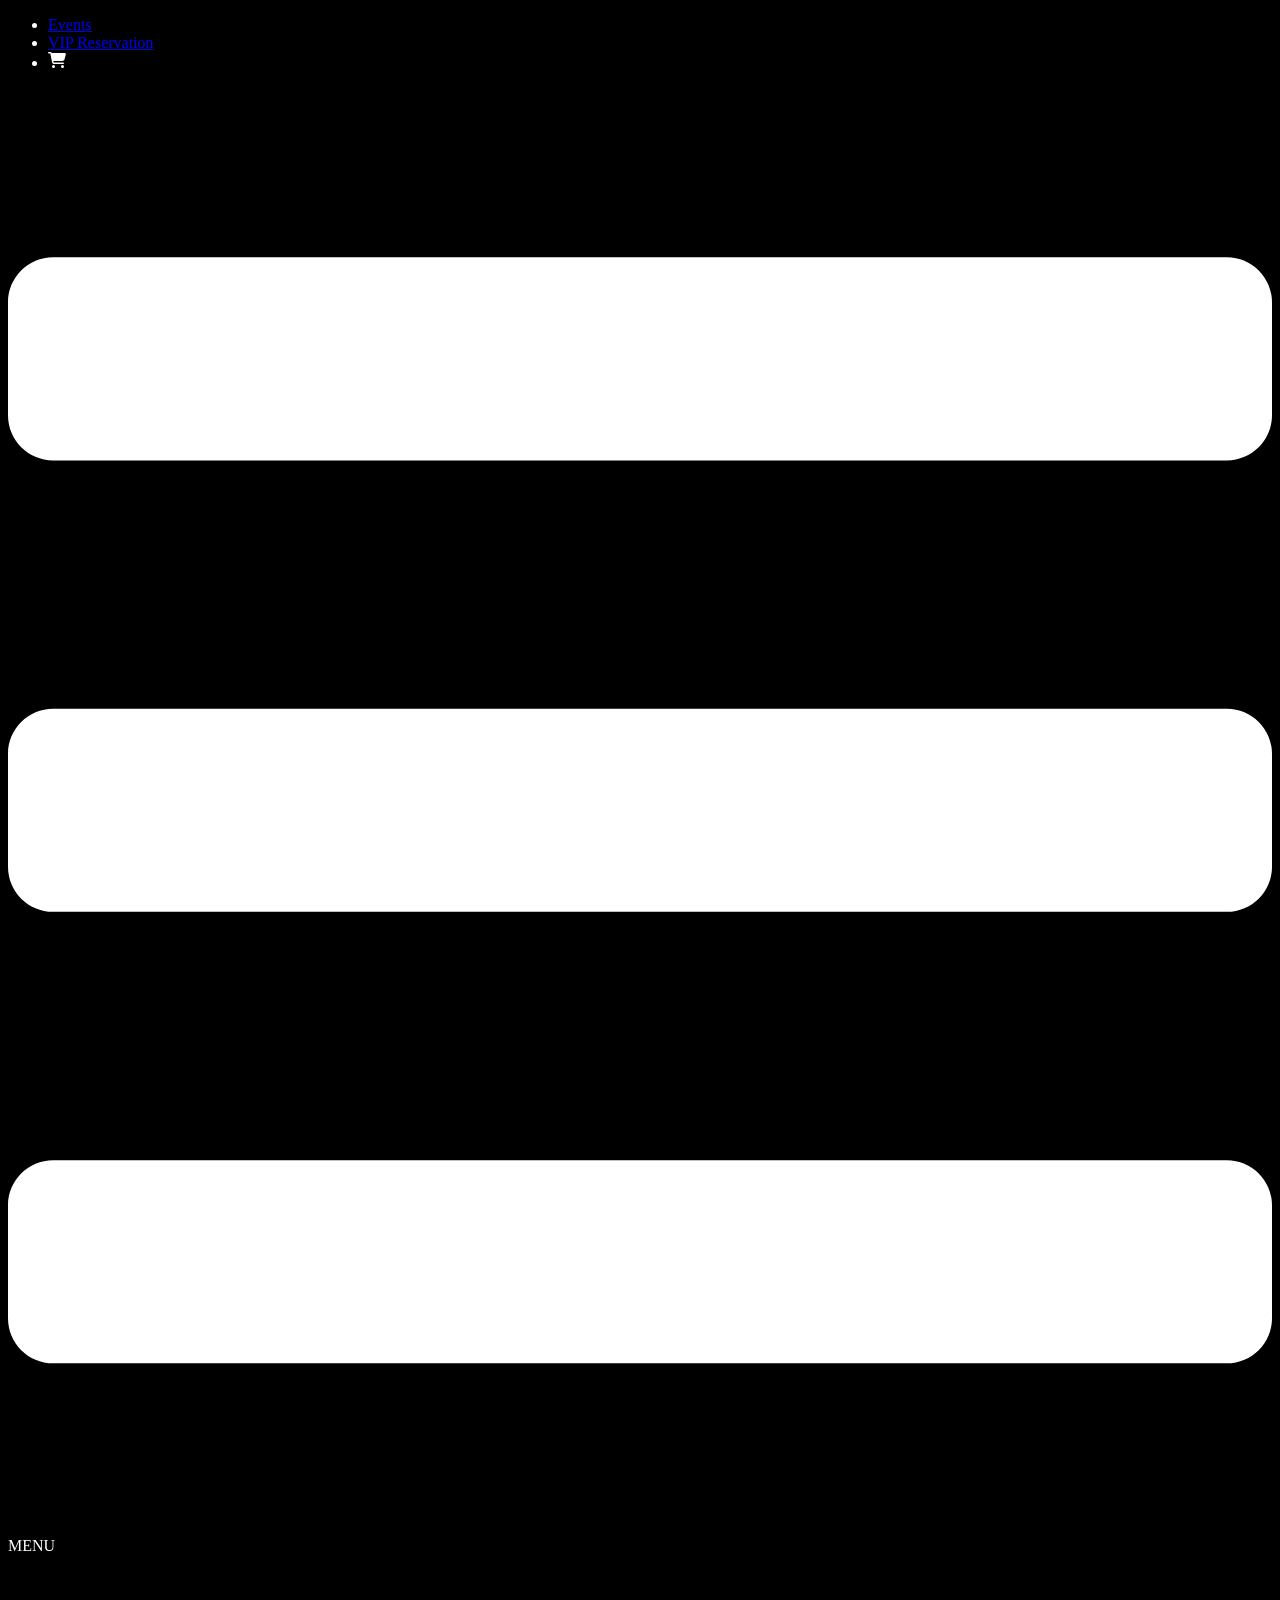
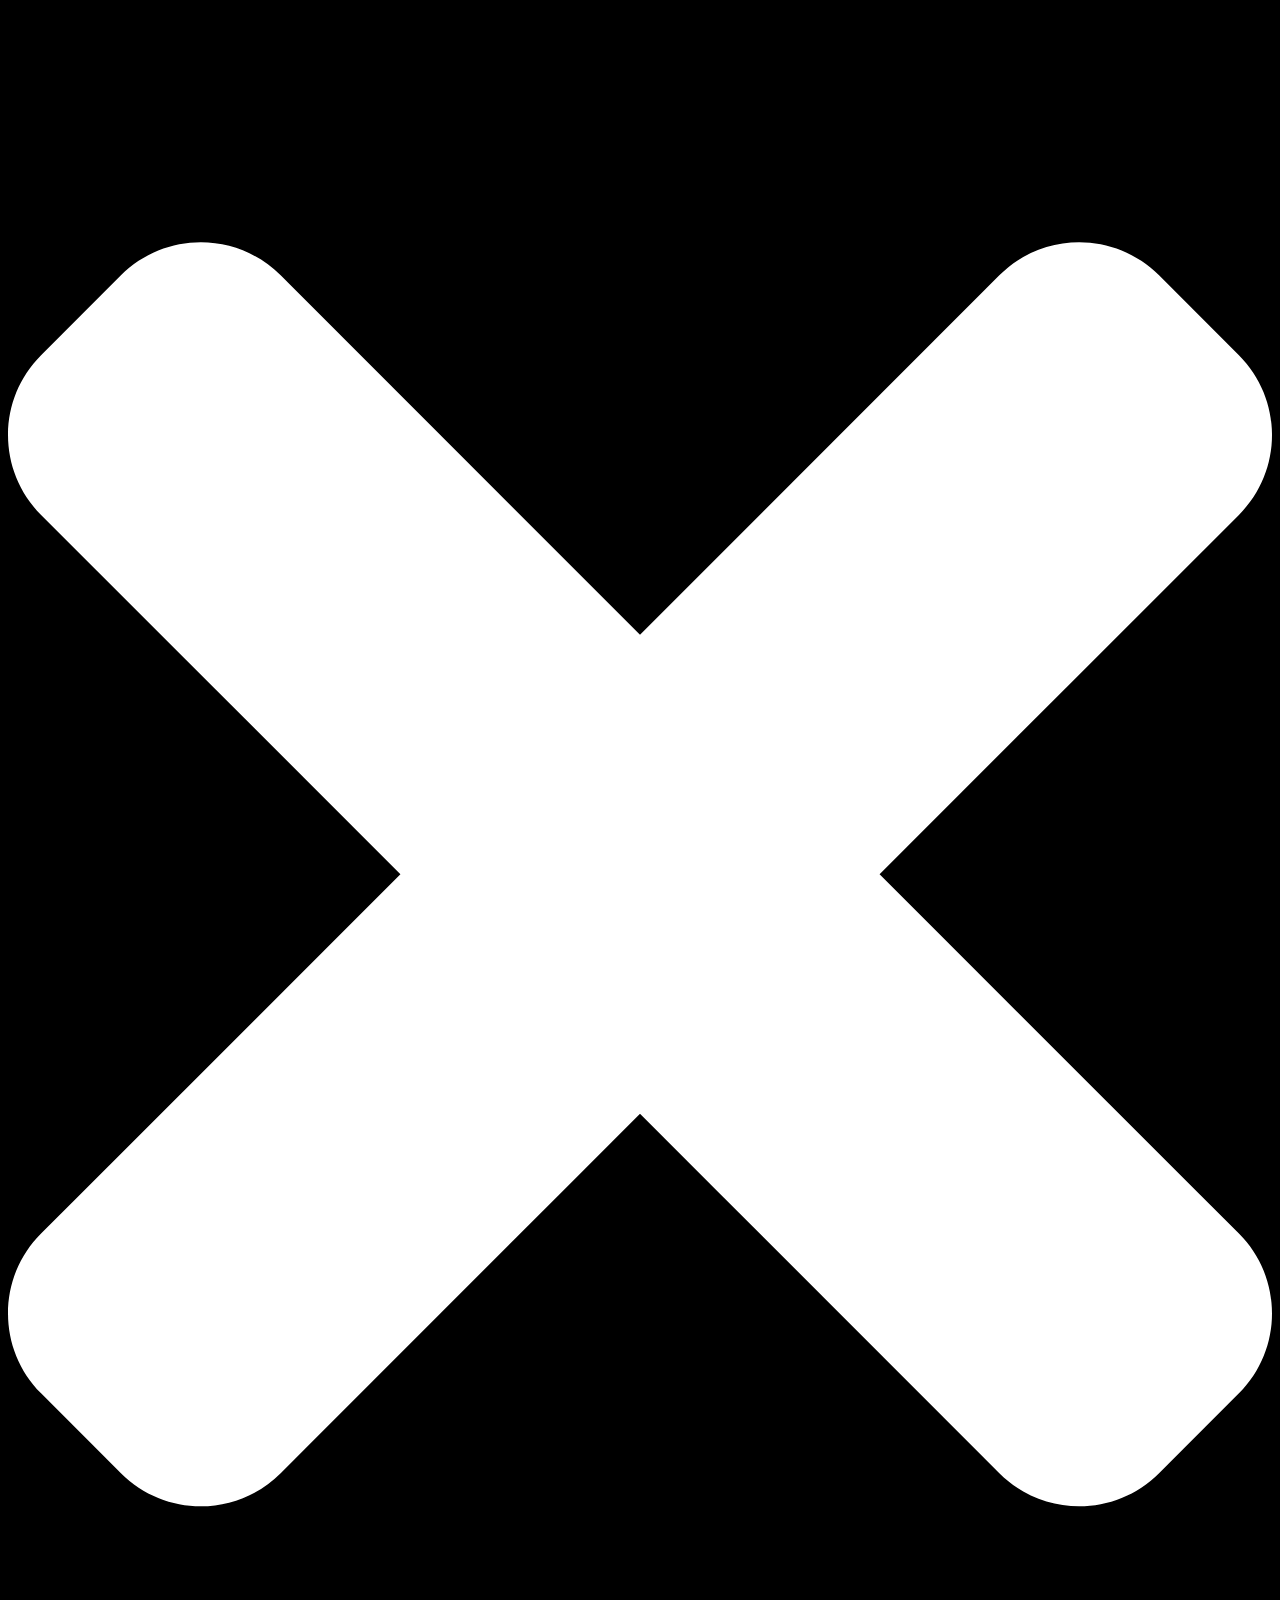
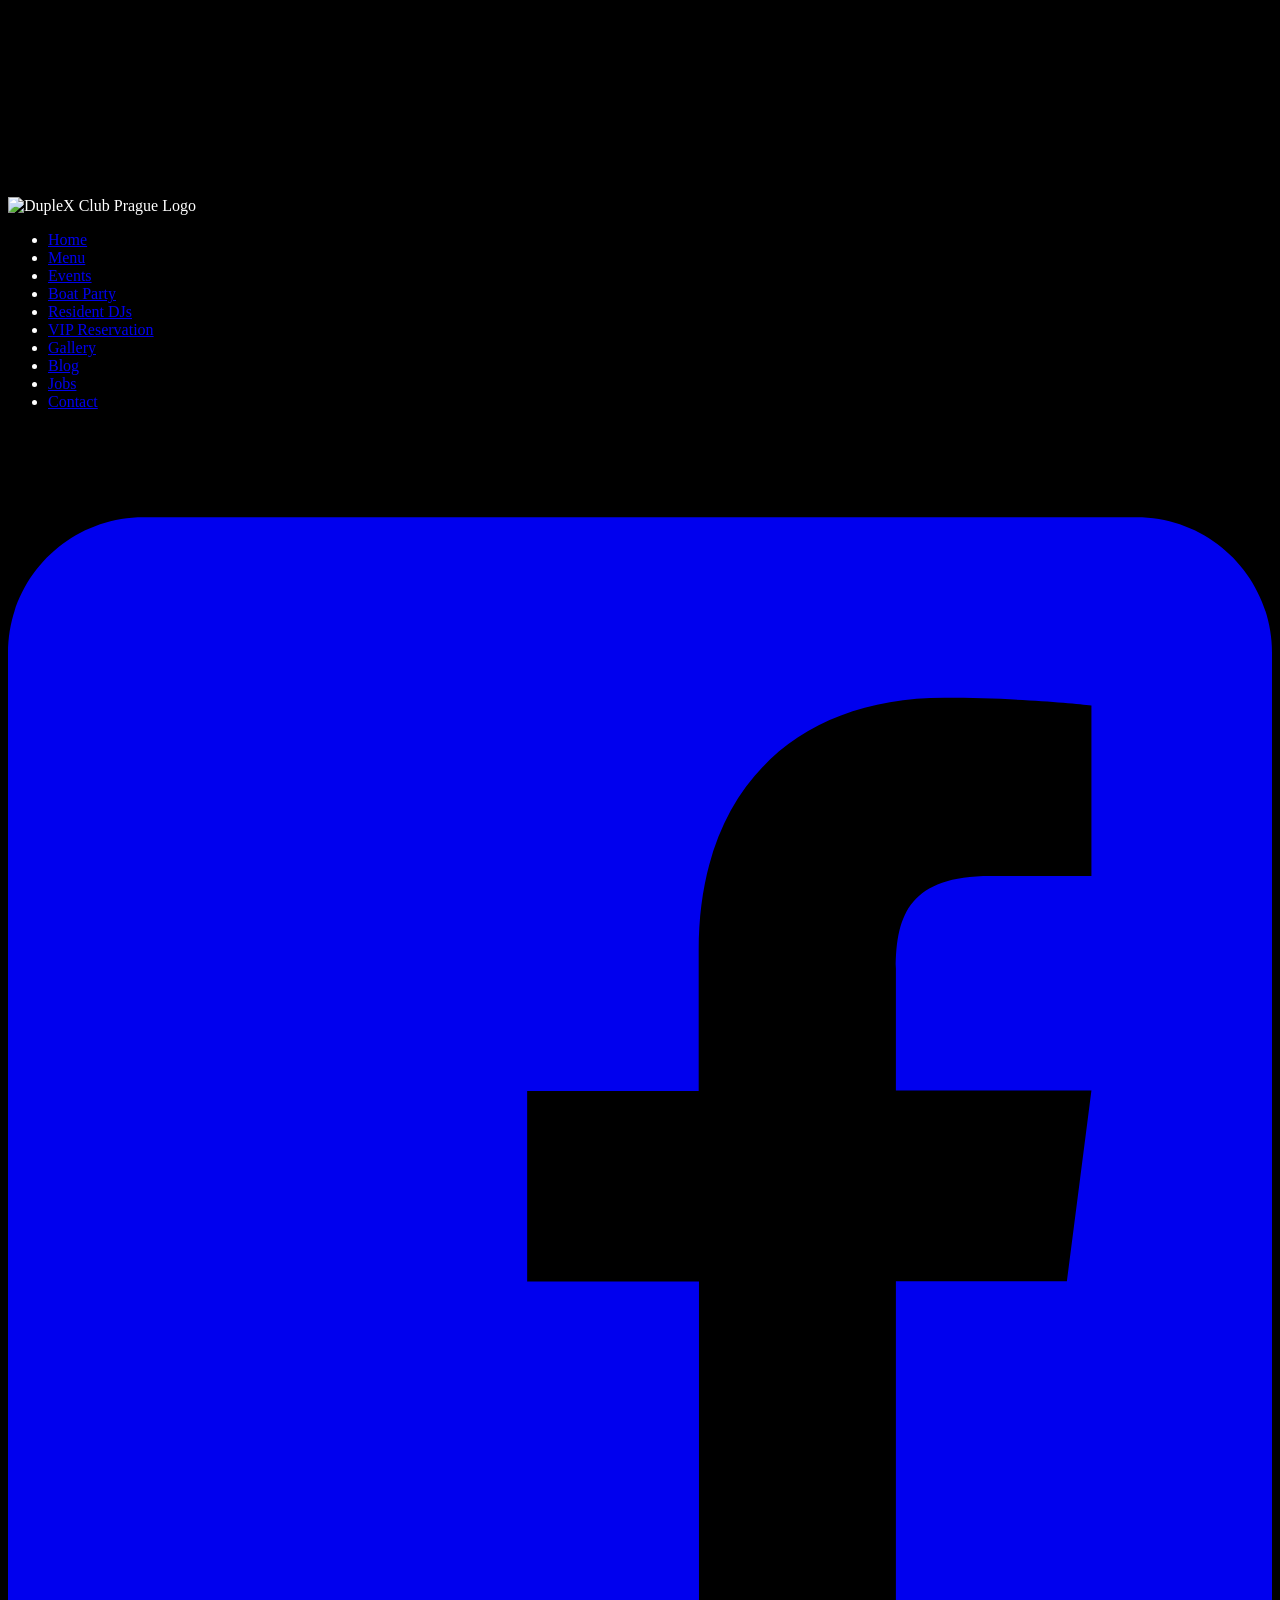
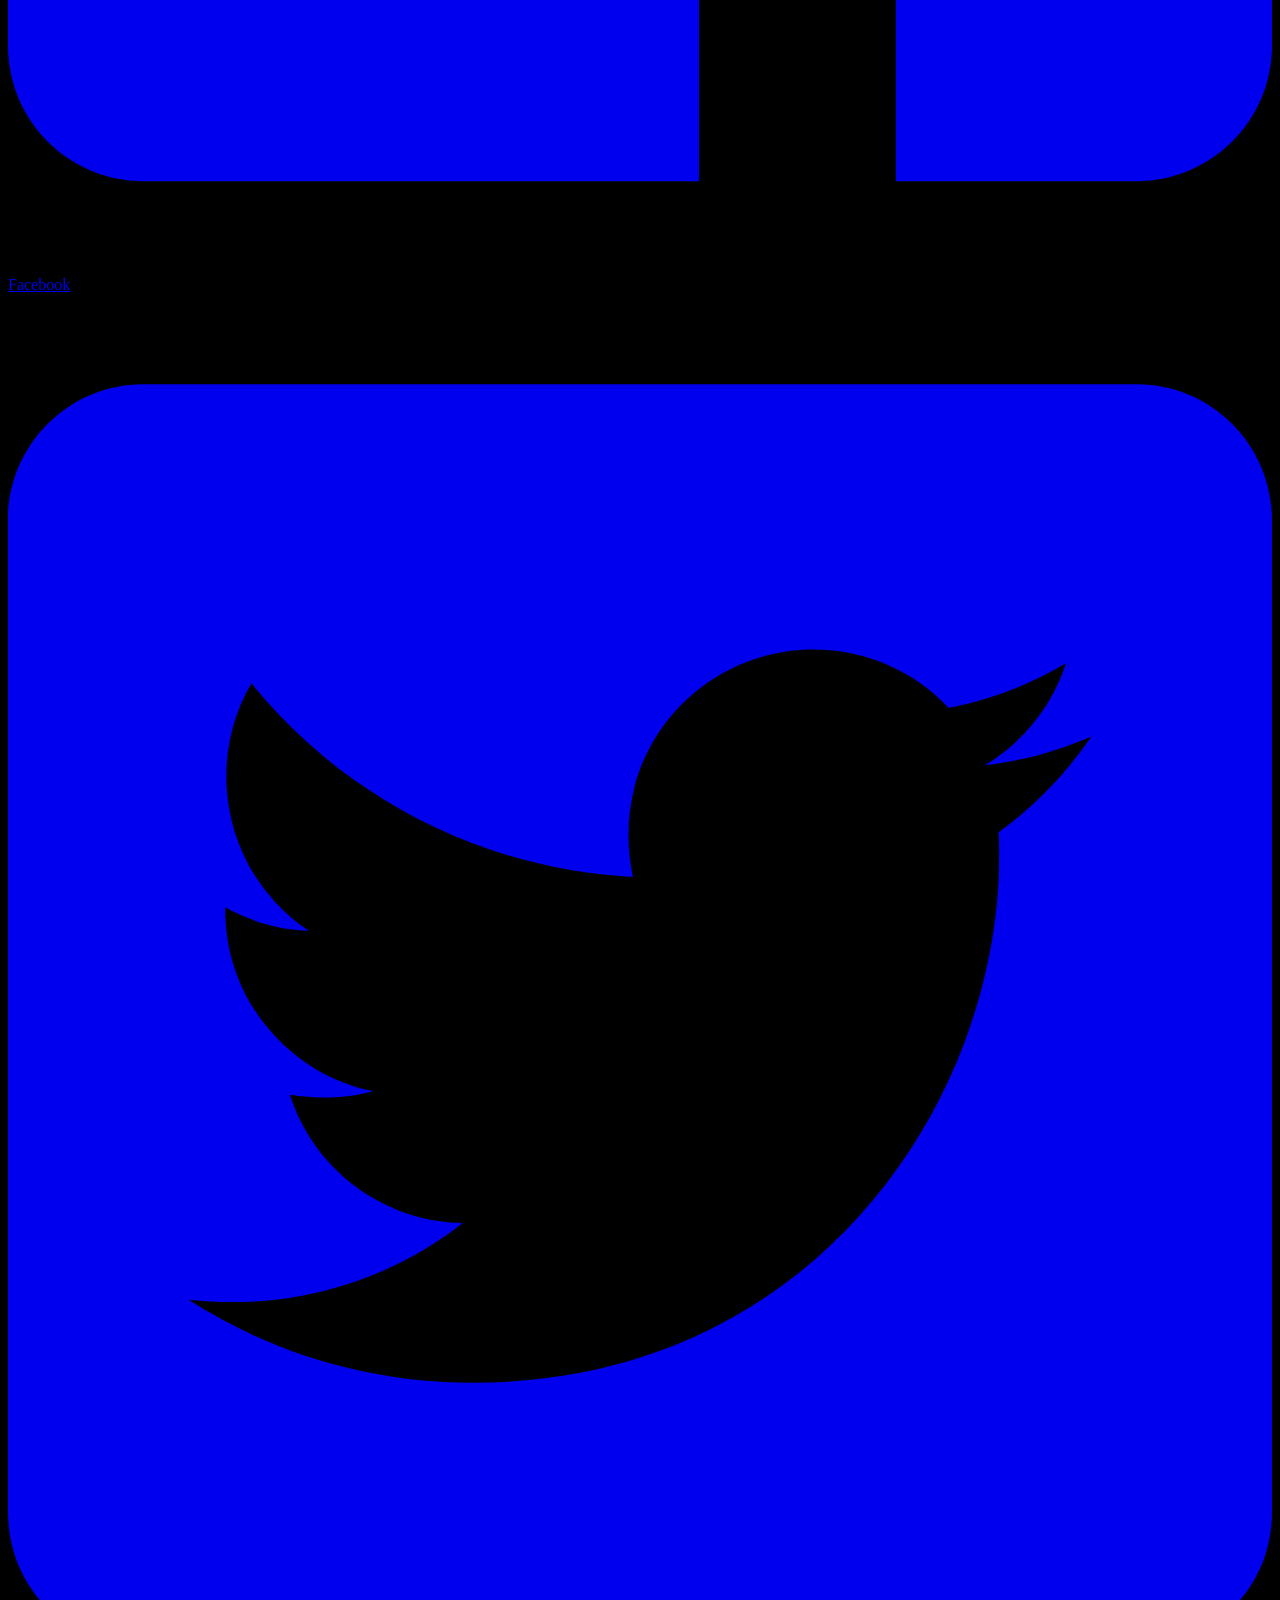
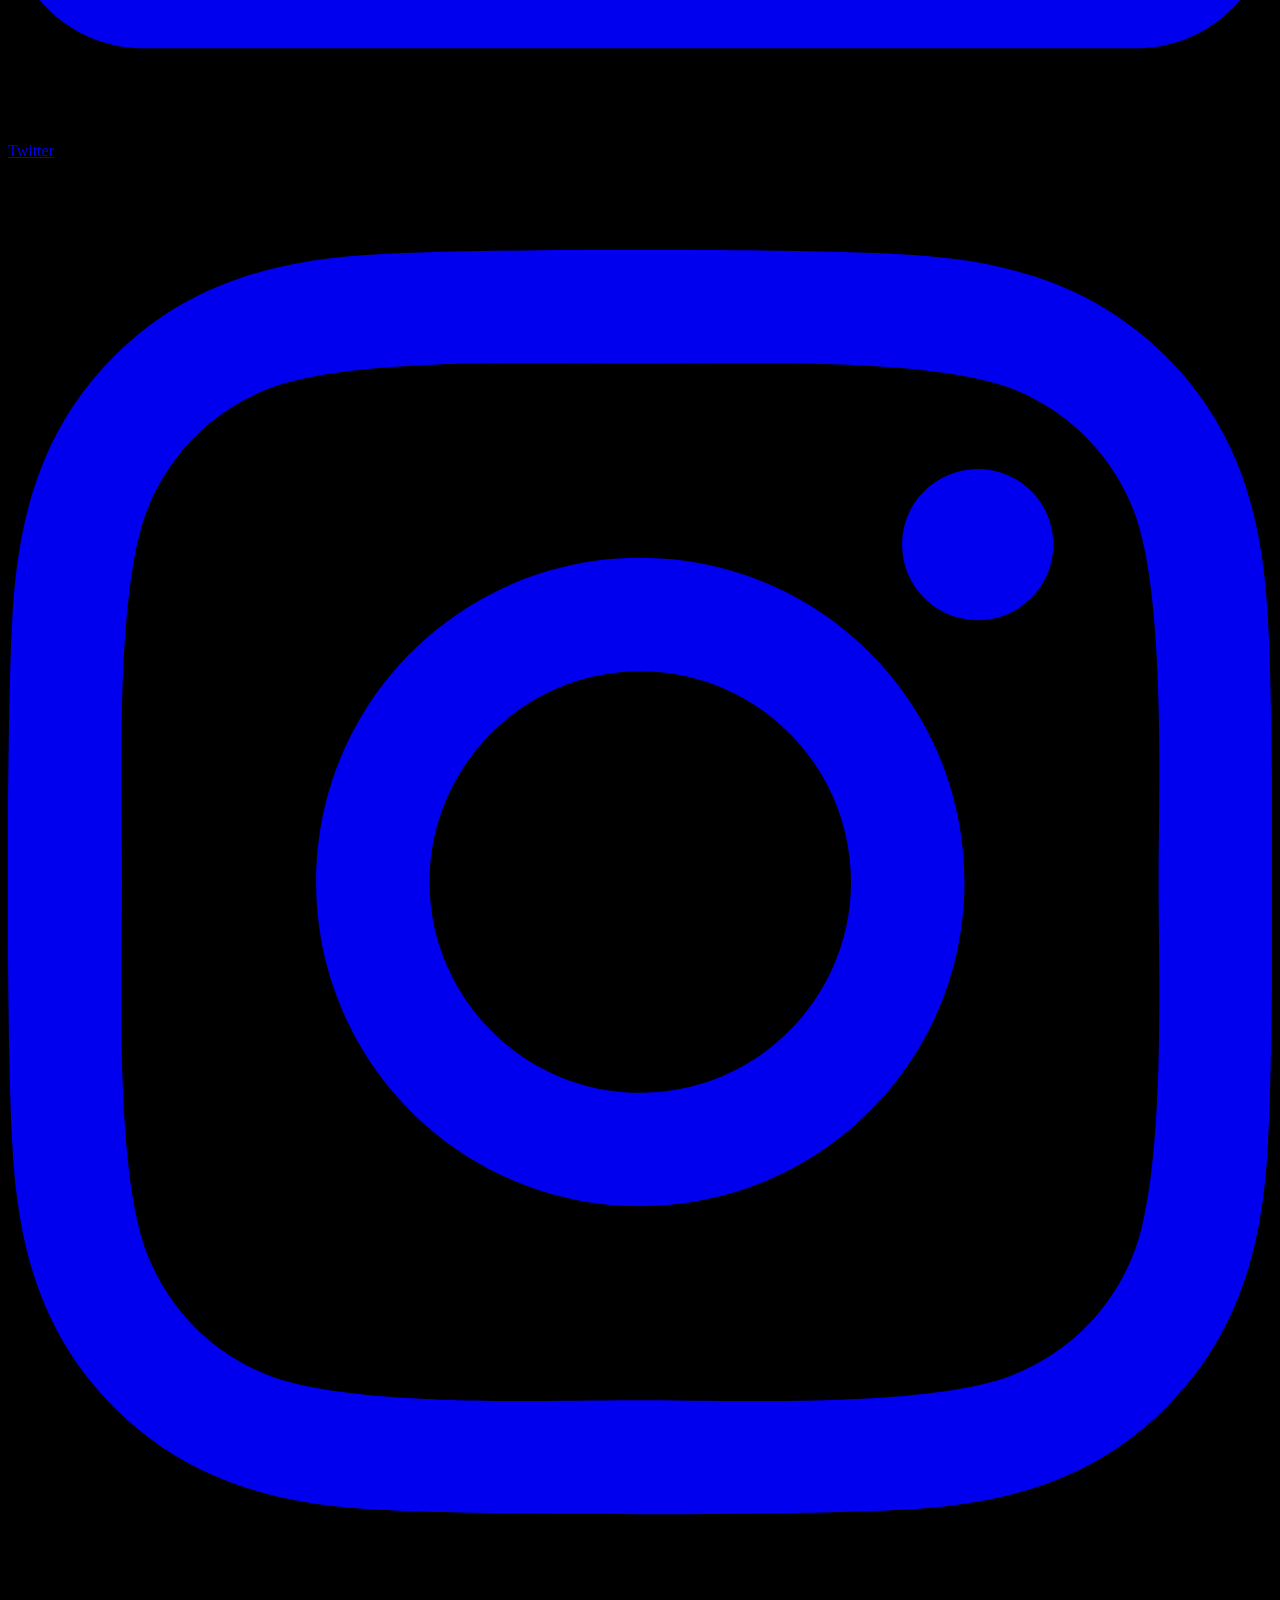
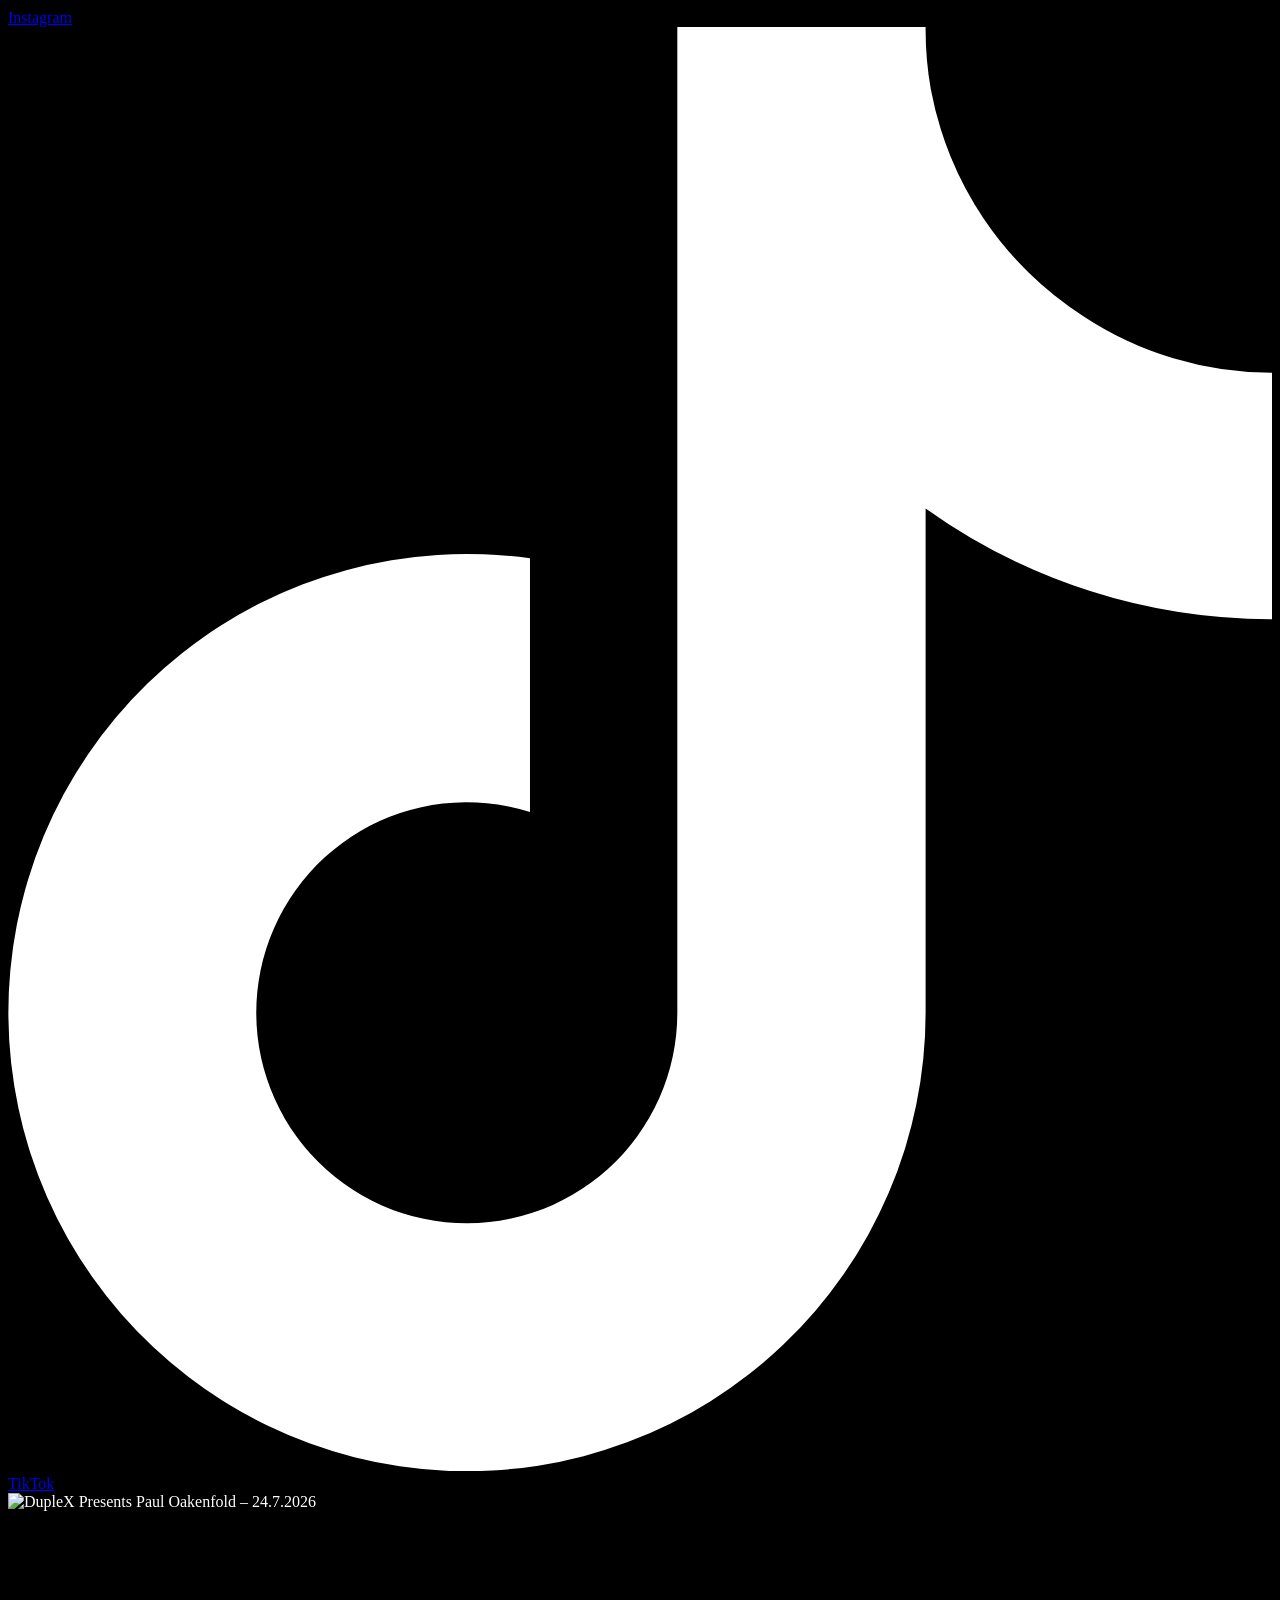
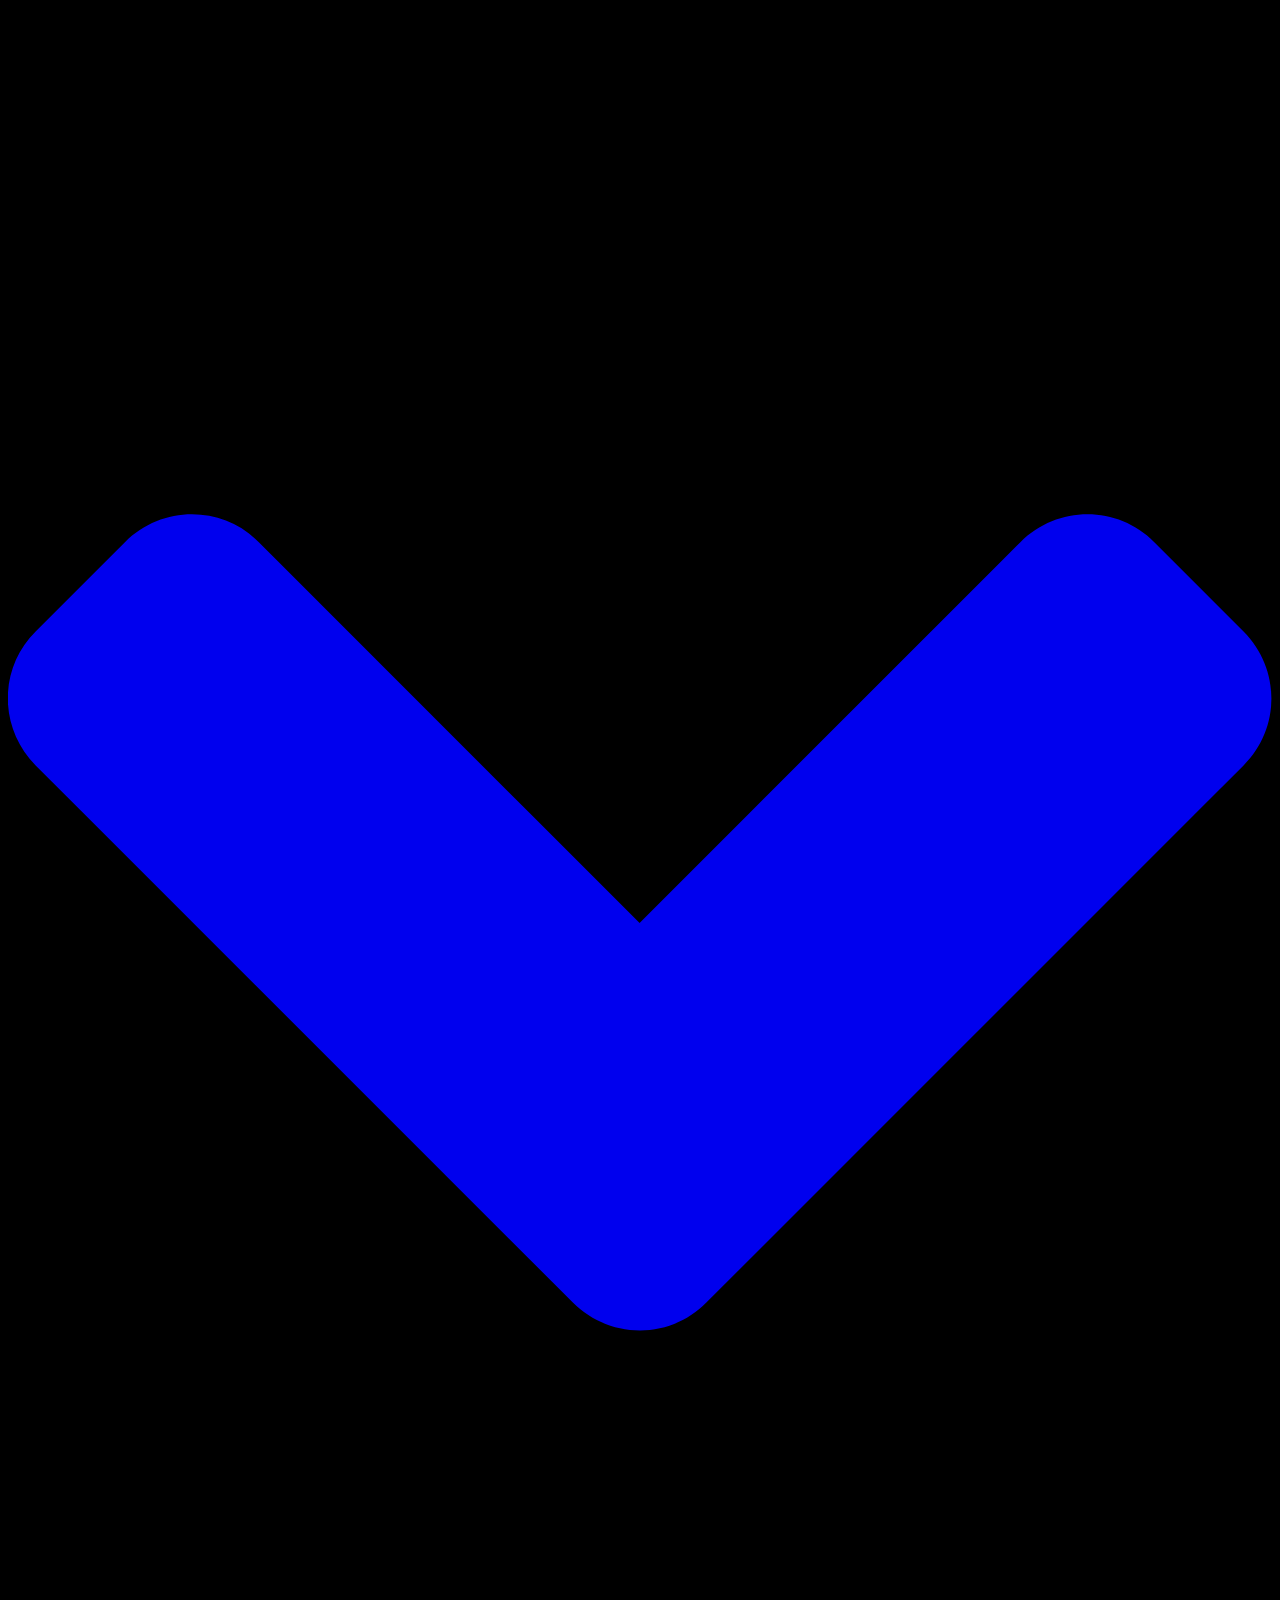
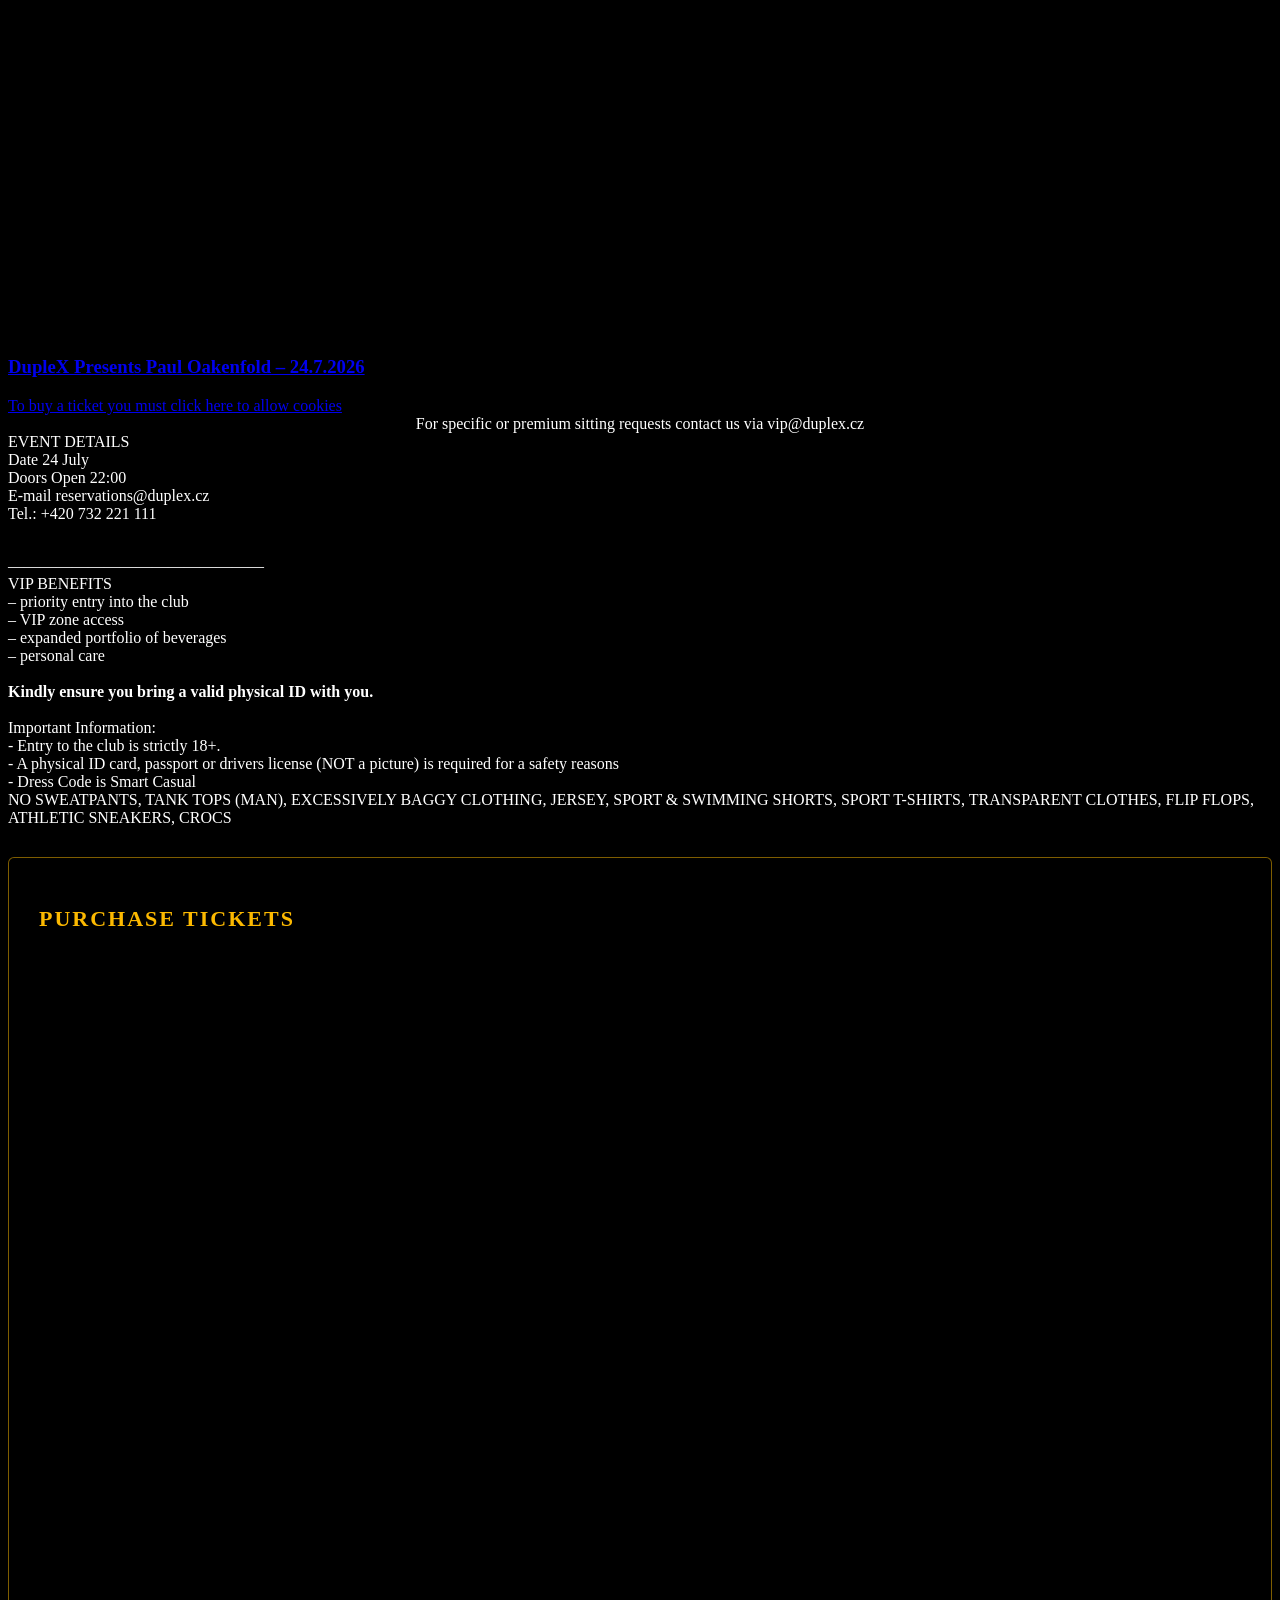
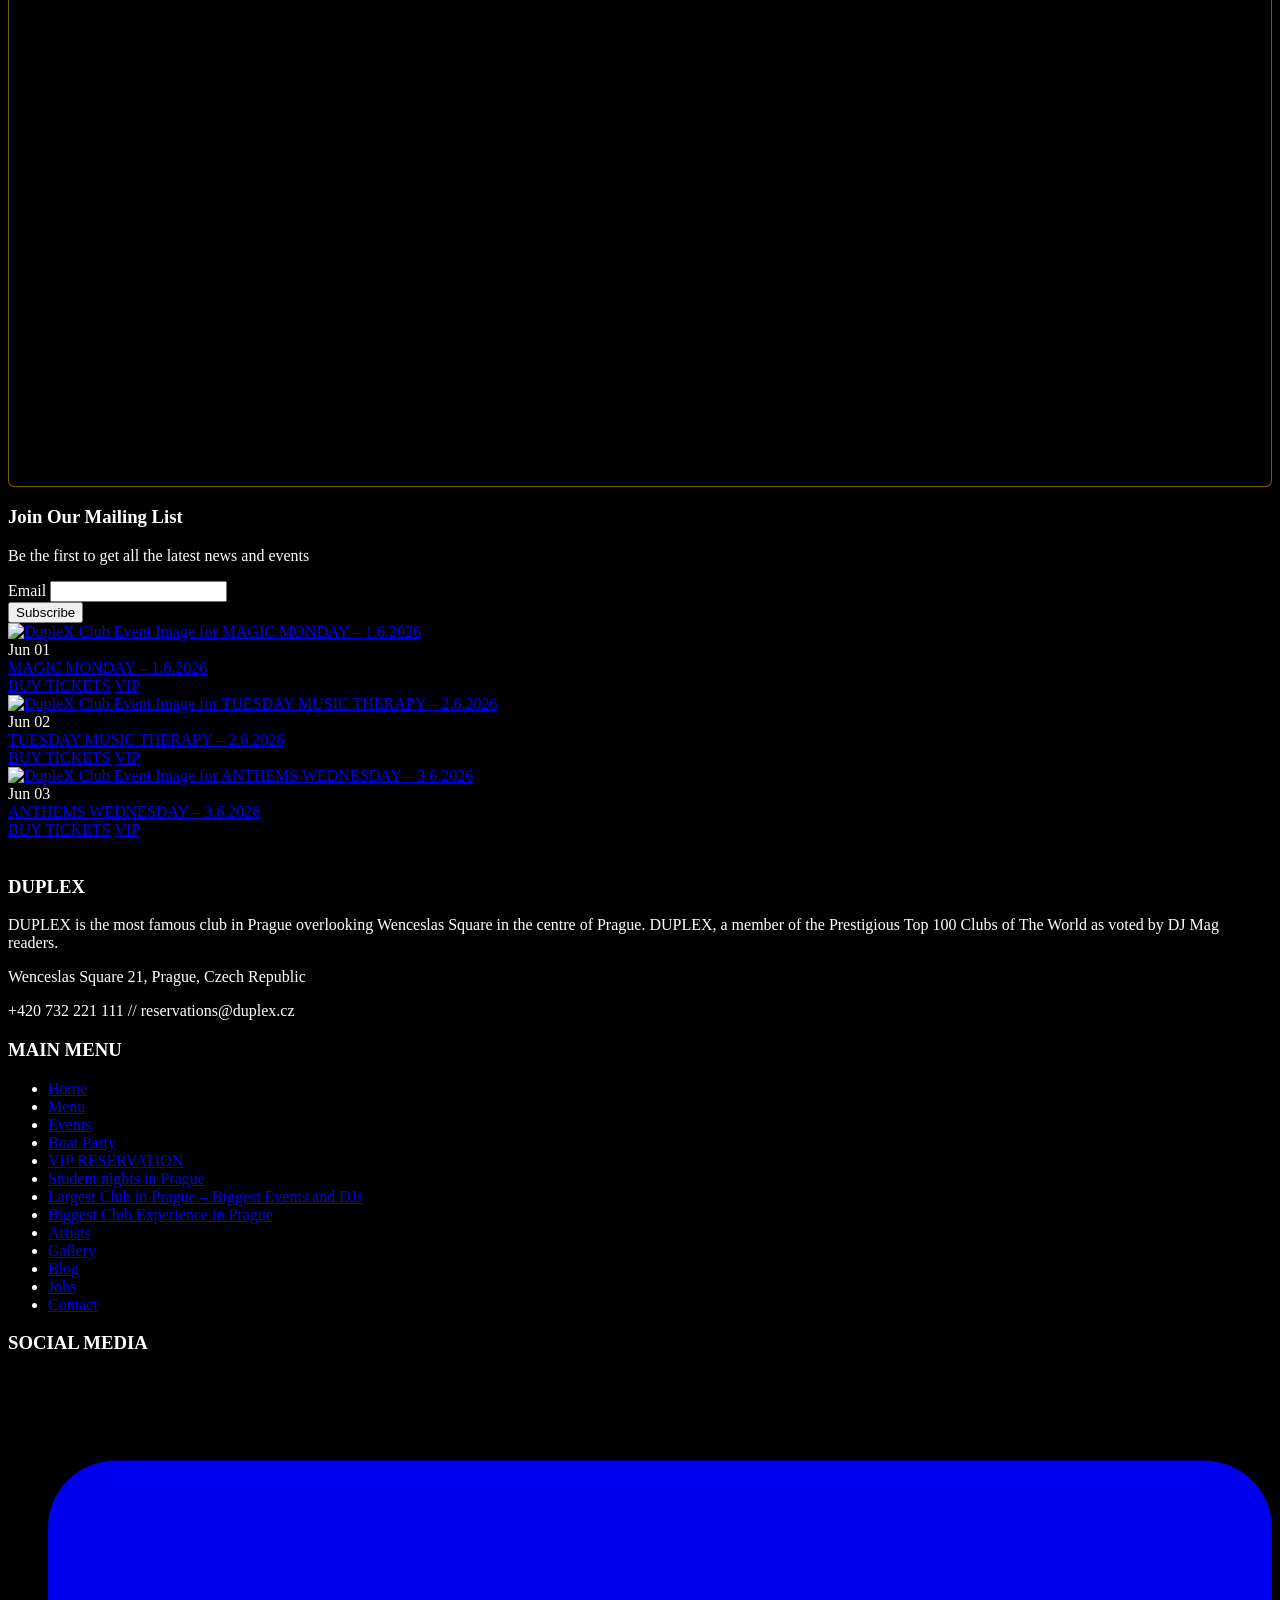
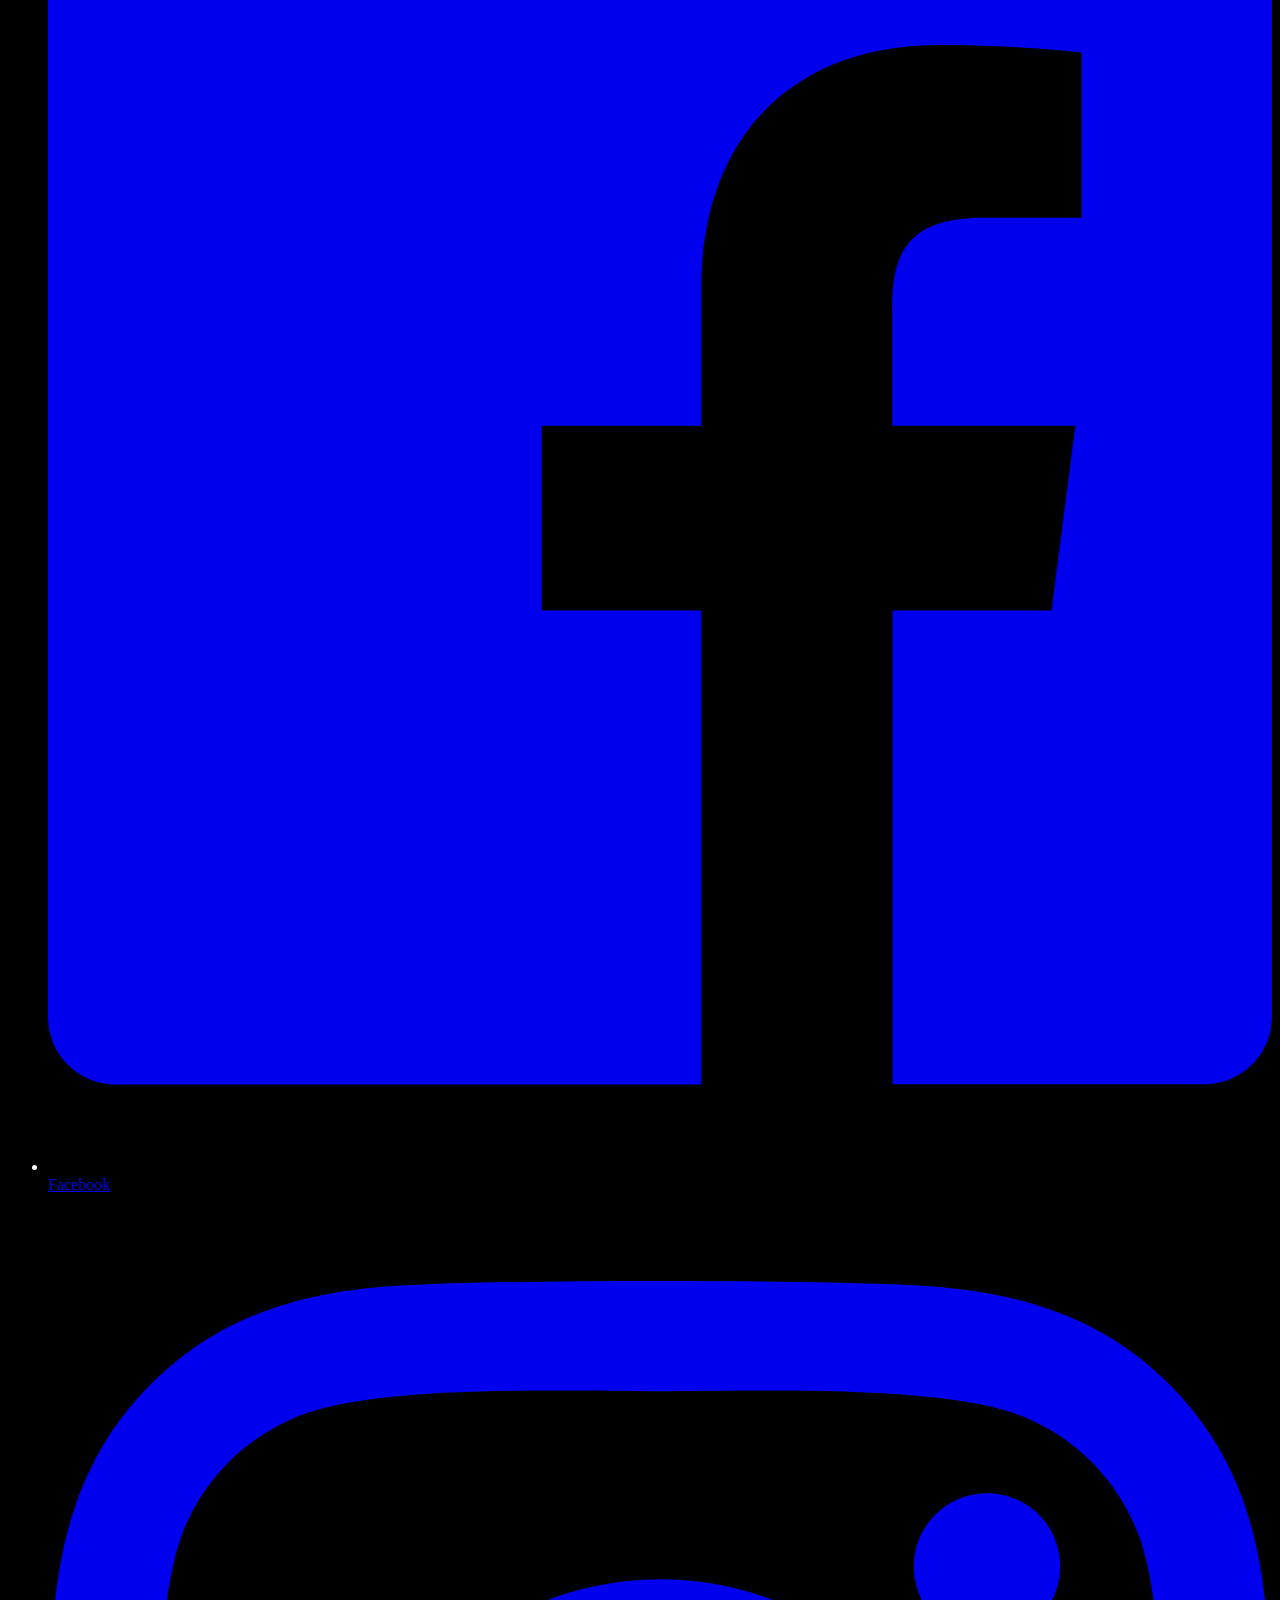
==== commit abd7e5e8: "Direct iframe with style= param for partner CSS injection" ====
--- a/index.html
+++ b/index.html
@@ -259,7 +259,10 @@
 [id*="cmplz"], [class*="cmplz-banner"], [class*="cmplz-modal"] { display:none !important; }
 #cmplz-cookiebanner-container { display:none !important; }
 body { overflow-x:hidden; }
-</style></head>
+</style>
+<!-- XTIX widget custom styling — DupleX brand overrides (transparent embed) -->
+<link rel="stylesheet" href="duplex-widget.css">
+</head>
 
 <body data-cmplz=1 class="wp-singular tc_events-template-default single single-tc_events postid-1532963 wp-theme-DuplexClub clearfix english theme-DuplexClub woocommerce-no-js tc_events-duplex-presents-paul-oakenfold-24-7-2026">
 
@@ -502,13 +505,22 @@
                 </div>
                 <div class="clear"></div>
             
-<!-- ========== XTIX EMBEDDED CHECKOUT ========== -->
+<!-- ========== XTIX EMBEDDED CHECKOUT — direct iframe with style= param for CSS injection ========== -->
 <div class="single_event_content" style="margin-top:30px;padding:30px;background:rgba(0,0,0,0.6);border:1px solid rgba(252,185,0,0.5);border-radius:6px">
 <h2 style="color:#fcb900;text-transform:uppercase;letter-spacing:2px;font-size:22px;margin-bottom:20px">Purchase Tickets</h2>
-<span data-xtix-event-inline="6a1d37da18635dcfa4741cf8" data-xtix-lang="en" data-xtix-token="eyJhbGciOiJIUzI1NiIsImlzcyI6Imh1Yi54dGl4LmFpIiwidHlwIjoiSldUIn0.eyJwIjoiNjkzMTU1NTlmYTRjYTcwYjZlMWQ5YzNkIn0.2FFEWMJsmoUXs033lwzFTj2jt8CTyucWxlKzhwBrx6E"></span>
+<iframe
+  src="https://hub.xtix.ai/v1/widgets/common?event=6a1d37da18635dcfa4741cf8&token=eyJhbGciOiJIUzI1NiIsImlzcyI6Imh1Yi54dGl4LmFpIiwidHlwIjoiSldUIn0.eyJwIjoiNjkzMTU1NTlmYTRjYTcwYjZlMWQ5YzNkIn0.2FFEWMJsmoUXs033lwzFTj2jt8CTyucWxlKzhwBrx6E&partner=69315559fa4ca70b6e1d9c3d&m=inline&lang=en&style=https%3A%2F%2Foran-ops.github.io%2Fxtix-demo-duplex%2Fduplex-widget.css"
+  class="tc-widget-inline"
+  width="100%"
+  height="1100"
+  frameborder="0"
+  scrolling="no"
+  allowtransparency="true"
+  style="background: transparent; border: none;"
+  allow="payment *"
+  allowpaymentrequest=""
+  name="tc-frame-6a1d37da18635dcfa4741cf8"></iframe>
 </div>
-<script>window.xtix_url='https://hub.xtix.ai';</script>
-<script src="https://hub.xtix.ai/static/scripts/widget/xtixwidget.js"></script>
 <!-- ========== /XTIX EMBEDDED CHECKOUT ========== -->
 </article>
         
--- a/duplex-widget.css
+++ b/duplex-widget.css
@@ -0,0 +1,97 @@
+/* =========================================================================
+   DupleX × XTIX widget — transparent embed on host site
+   Demo overrides for hub.xtix.ai widget inside the Oakenfold demo page
+   ========================================================================= */
+
+
+/* ===== Transparent / blend-with-host backgrounds ===== */
+
+/* Backdrop behind the card — fully transparent so the DupleX page shows through */
+body {
+  background: transparent !important;
+}
+
+/* Main widget card — transparent so the host event-page bg shows through */
+.e-popup,
+.e-popup__body {
+  background: transparent !important;
+  box-shadow: none !important;
+}
+
+/* Header and sidebar — subtle DupleX-dark tint with transparency, blends in */
+.e-popup__header_common,
+.e-popup__header_meta,
+.e-popup__sidebar {
+  background: rgba(25, 36, 30, 0.55) !important;
+}
+
+
+/* ===== DupleX brand accents (yellow CTA, dark text on light, light on dark) ===== */
+
+/* Primary purchase / reservation button — DupleX yellow */
+.btn_green,
+.btn_reservation {
+  background: linear-gradient(to bottom, #fcb900, #e0a000) !important;
+  color: #0a0a0a !important;
+  box-shadow: 0 2px 0 #b07d00 !important;
+}
+.btn_green:hover,
+.btn_reservation:hover {
+  background: linear-gradient(to bottom, #ffd040, #fcb900) !important;
+}
+
+/* Secondary button — neutral on dark */
+.btn_white {
+  background: rgba(255,255,255,0.08) !important;
+  color: #ffffff !important;
+  border-color: rgba(255,255,255,0.25) !important;
+}
+.btn_white:hover {
+  background: rgba(255,255,255,0.14) !important;
+}
+
+/* Links and link-style buttons in DupleX yellow */
+.link_blue,
+.btn_look-like-link {
+  color: #fcb900 !important;
+}
+.link_blue:hover,
+.btn_look-like-link:hover {
+  color: #ffd040 !important;
+}
+
+
+/* ===== Text recolor for dark/transparent background ===== */
+/* On a transparent backdrop that sits over the DupleX dark hero,
+   most text must be recolored to remain readable. */
+
+.content__wrapper,
+.ticket__title,
+.ticket__text,
+.ticket-type__title,
+.ticket-type__label,
+.ticket-type__description,
+.order-total__amount,
+.order-total__extra-info,
+.form__label,
+.payment__submit p,
+.payment__secure {
+  color: #f4f4f0 !important;
+}
+
+/* Price — DupleX yellow for emphasis */
+.ticket-price {
+  color: #fcb900 !important;
+  font-weight: 700 !important;
+}
+
+/* Order total amount — DupleX yellow, bold */
+.order-total__amount {
+  color: #fcb900 !important;
+}
+
+
+/* ===== Optional: corporate font alignment with DupleX ===== */
+.content__wrapper {
+  font-family: 'Inter', 'Helvetica Neue', Arial, sans-serif !important;
+}
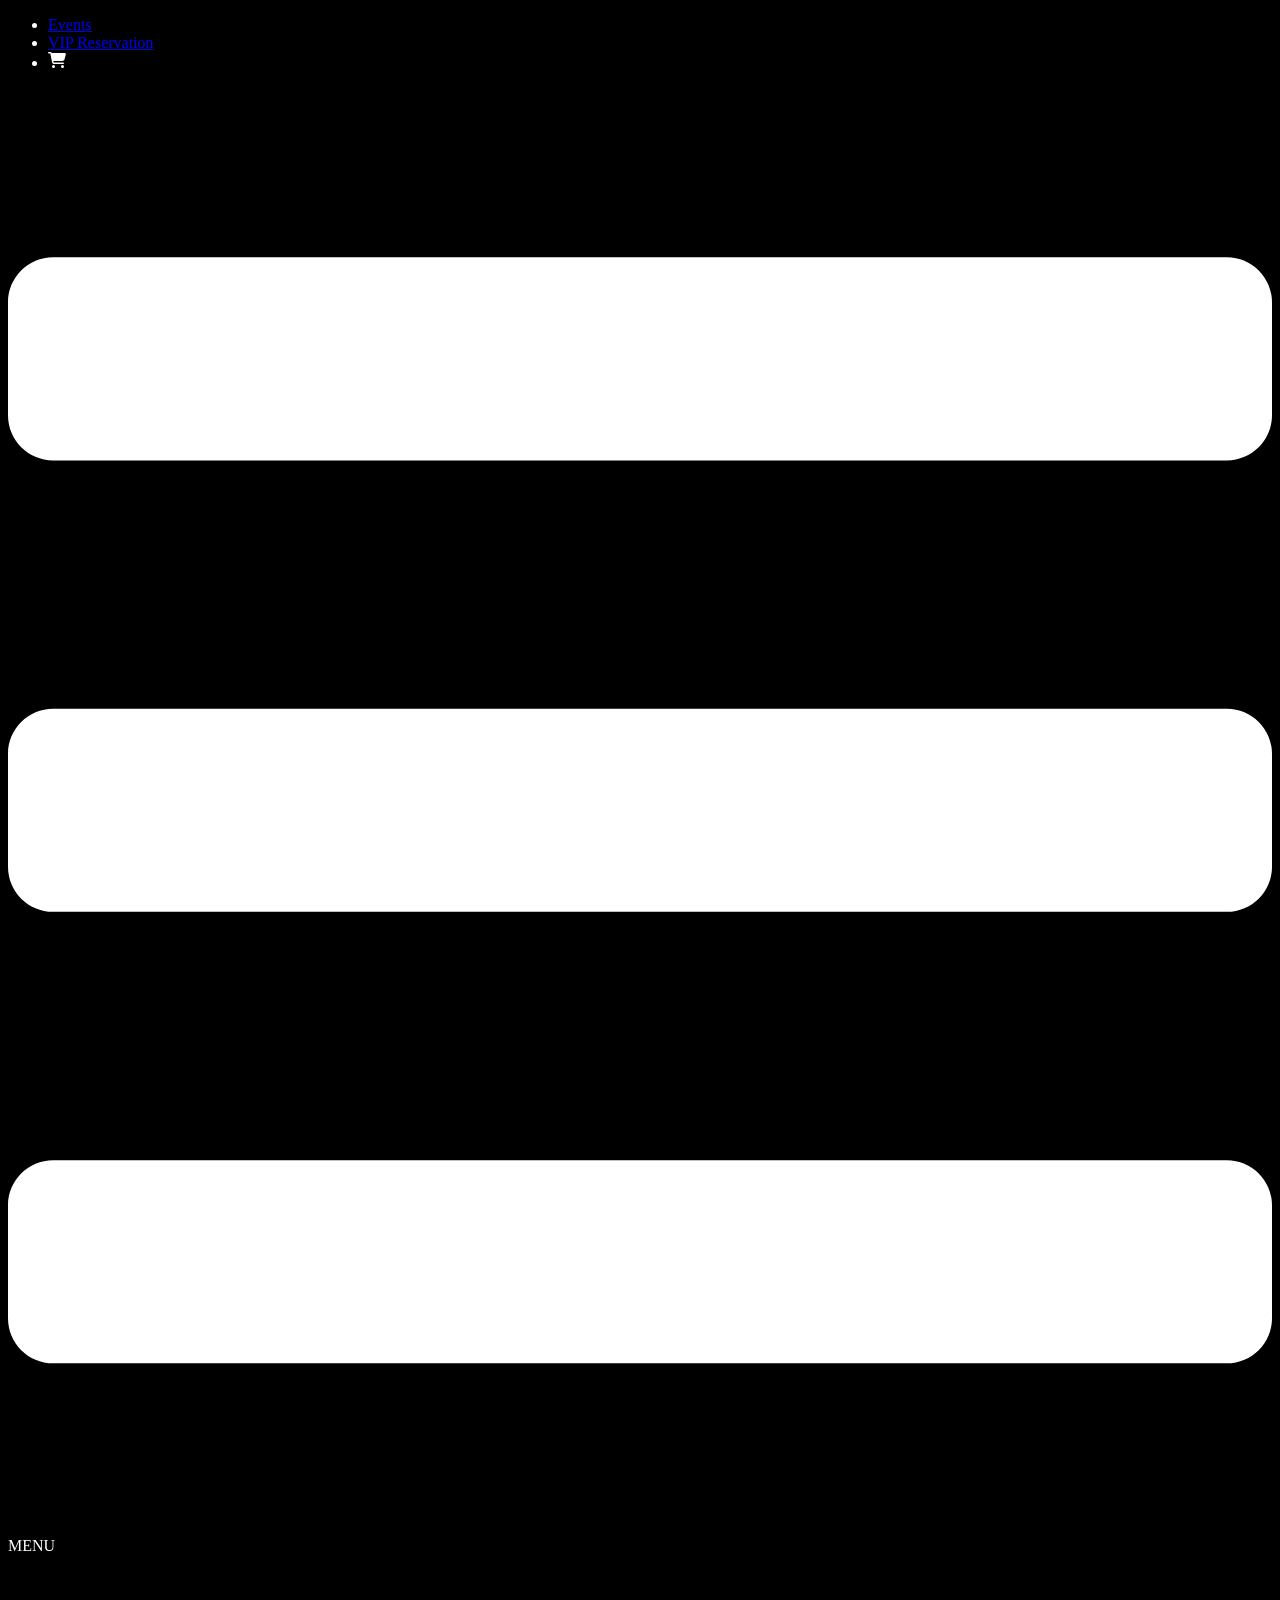
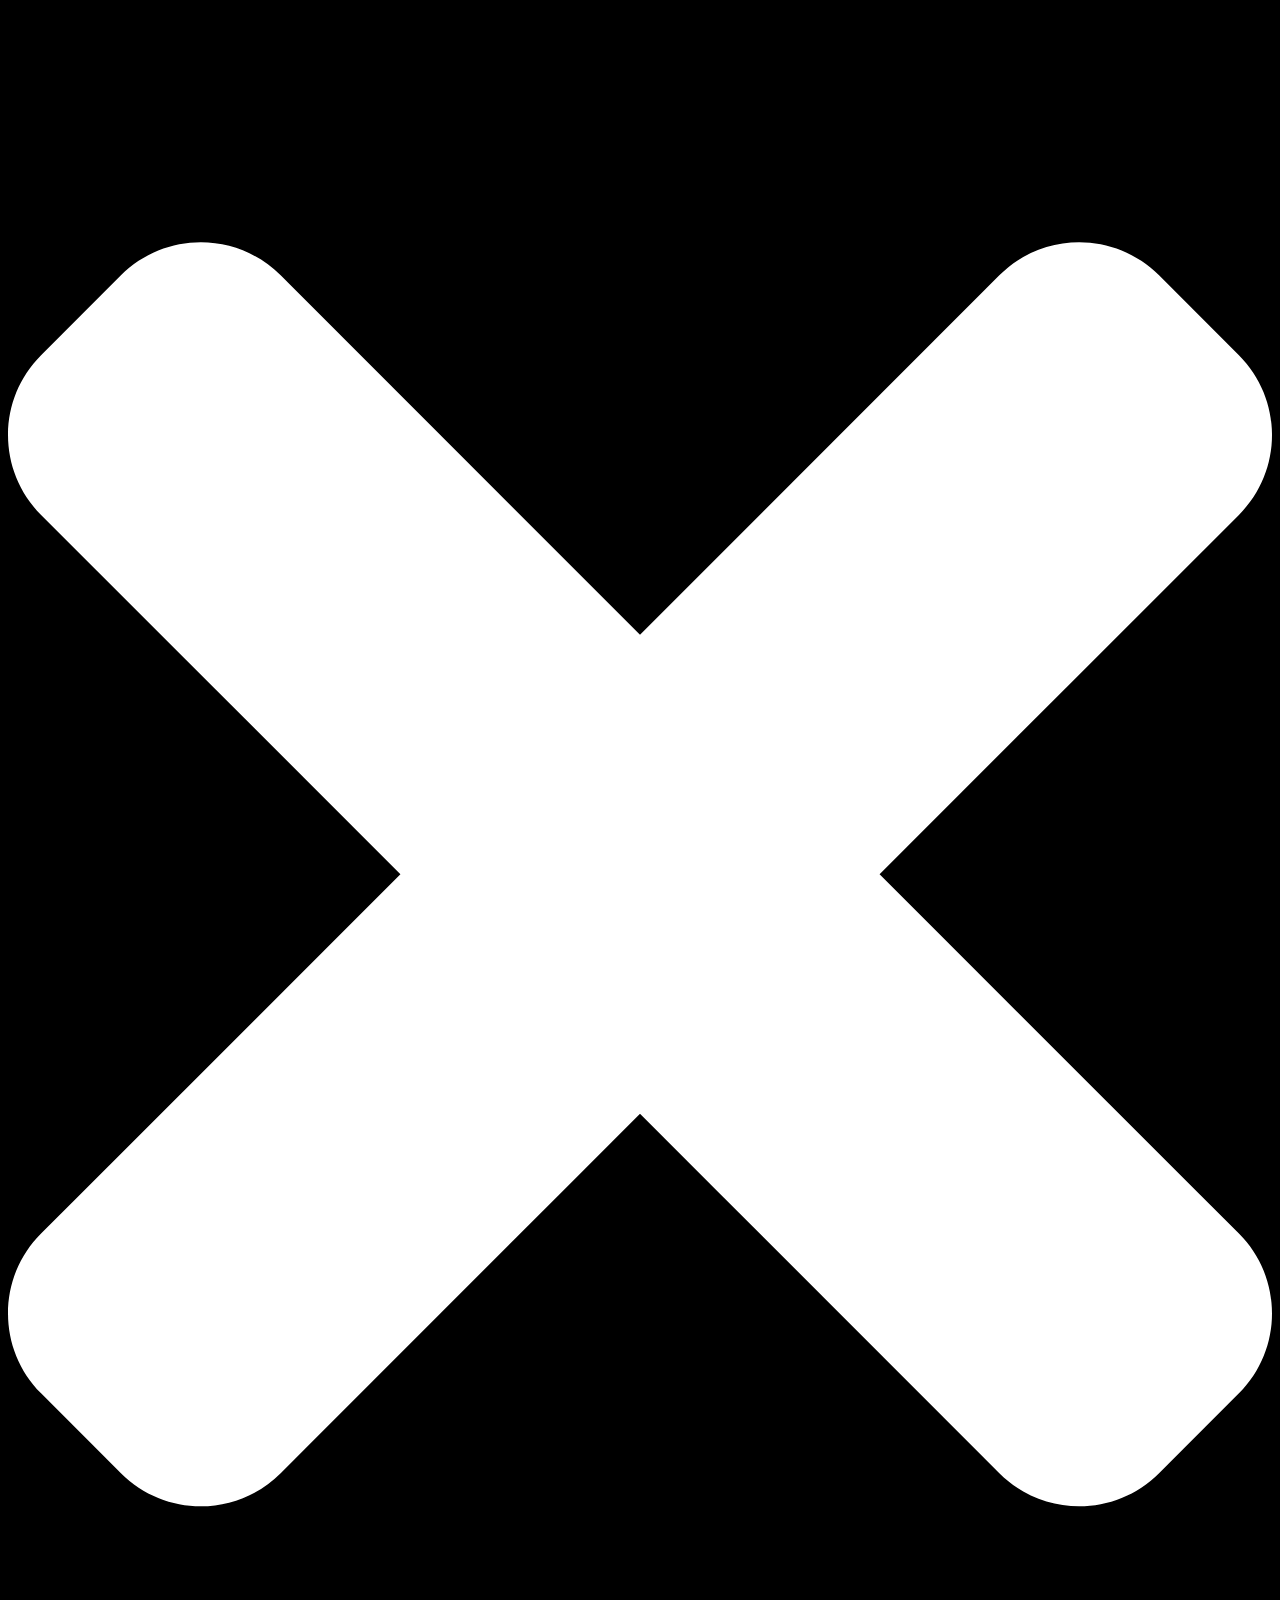
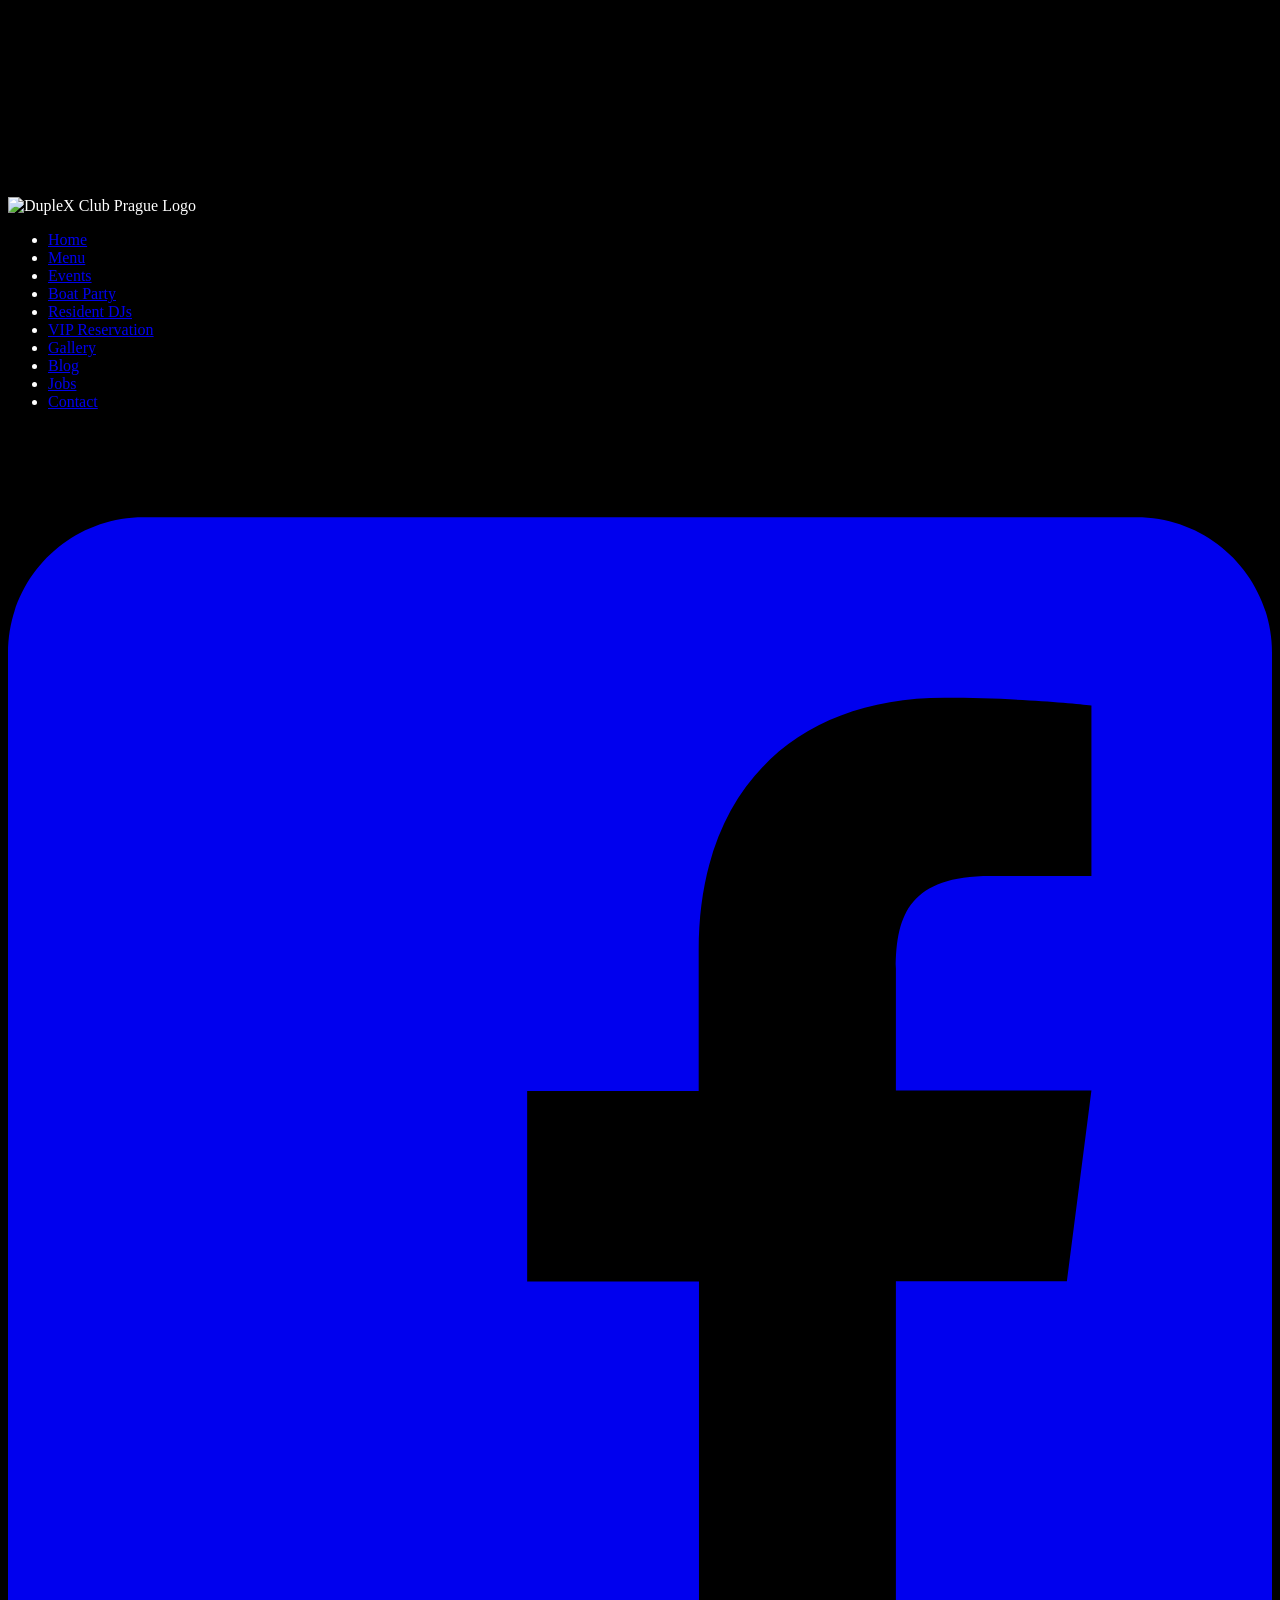
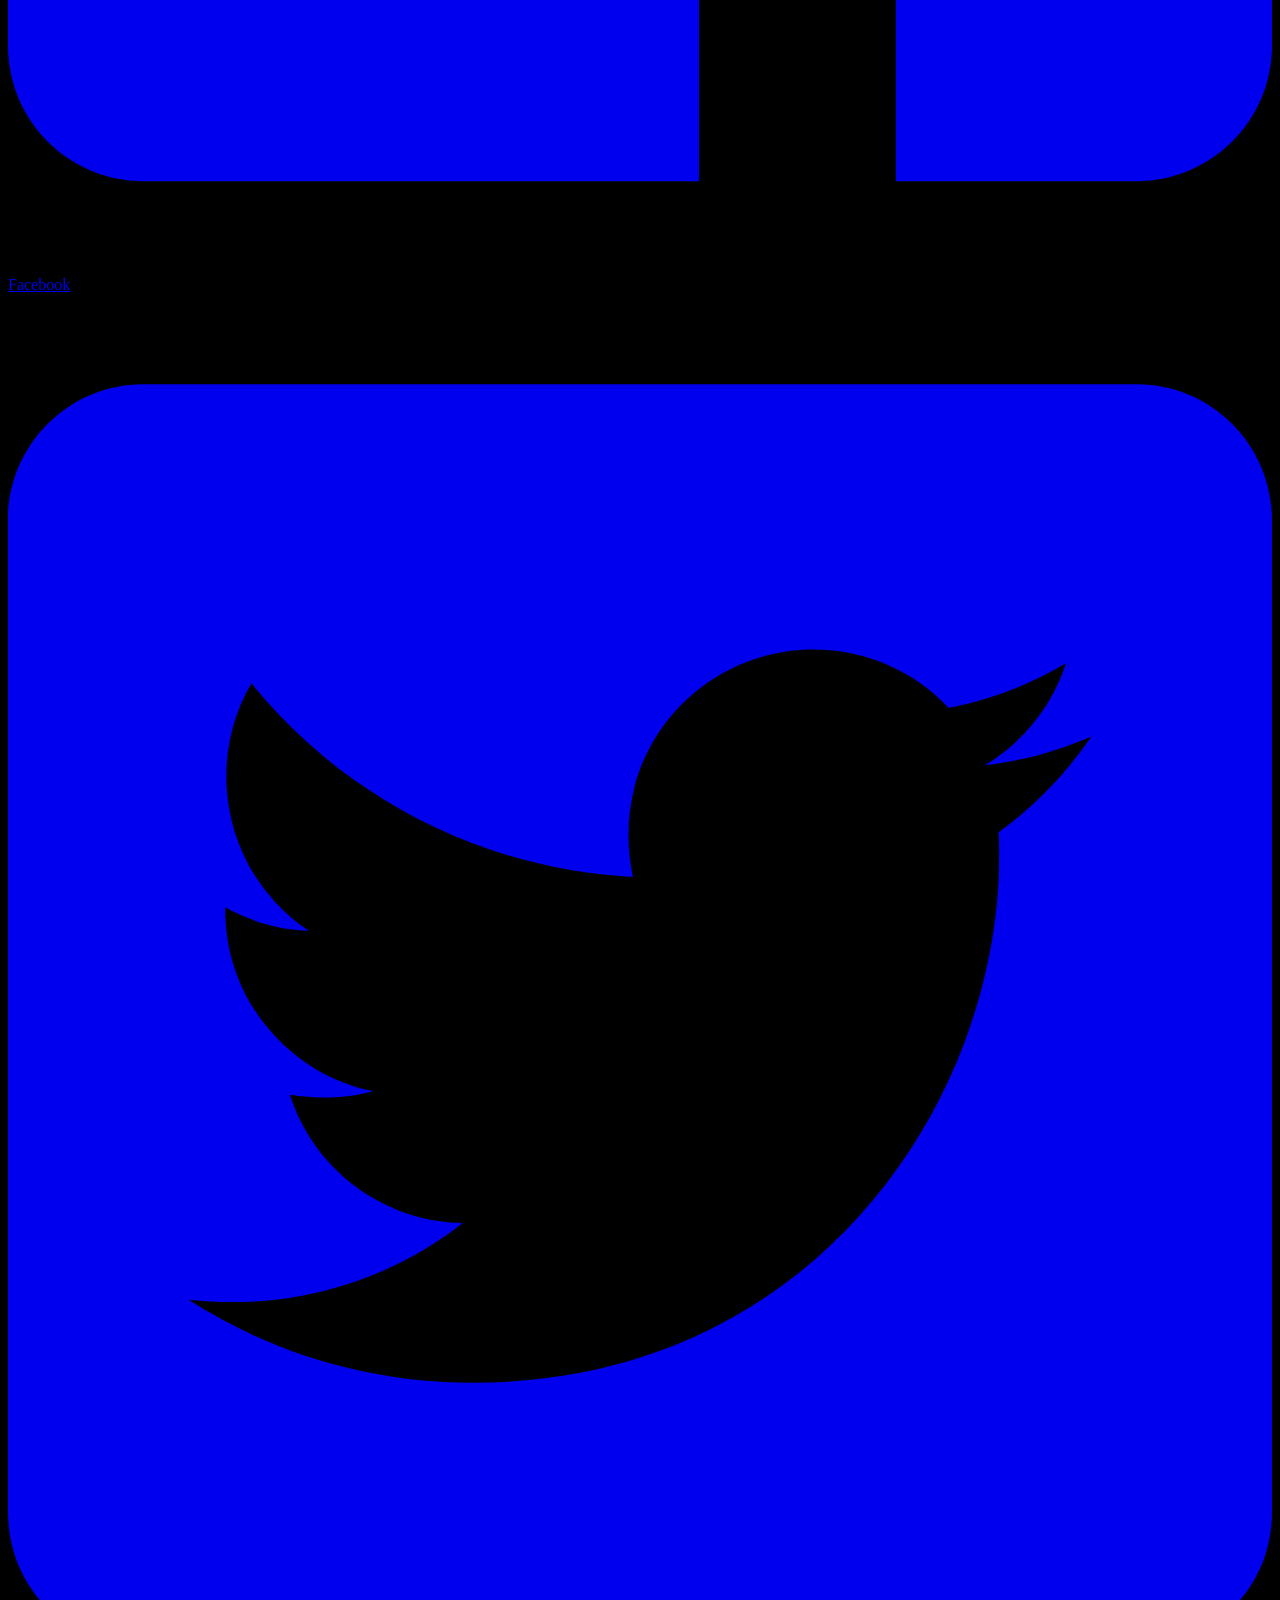
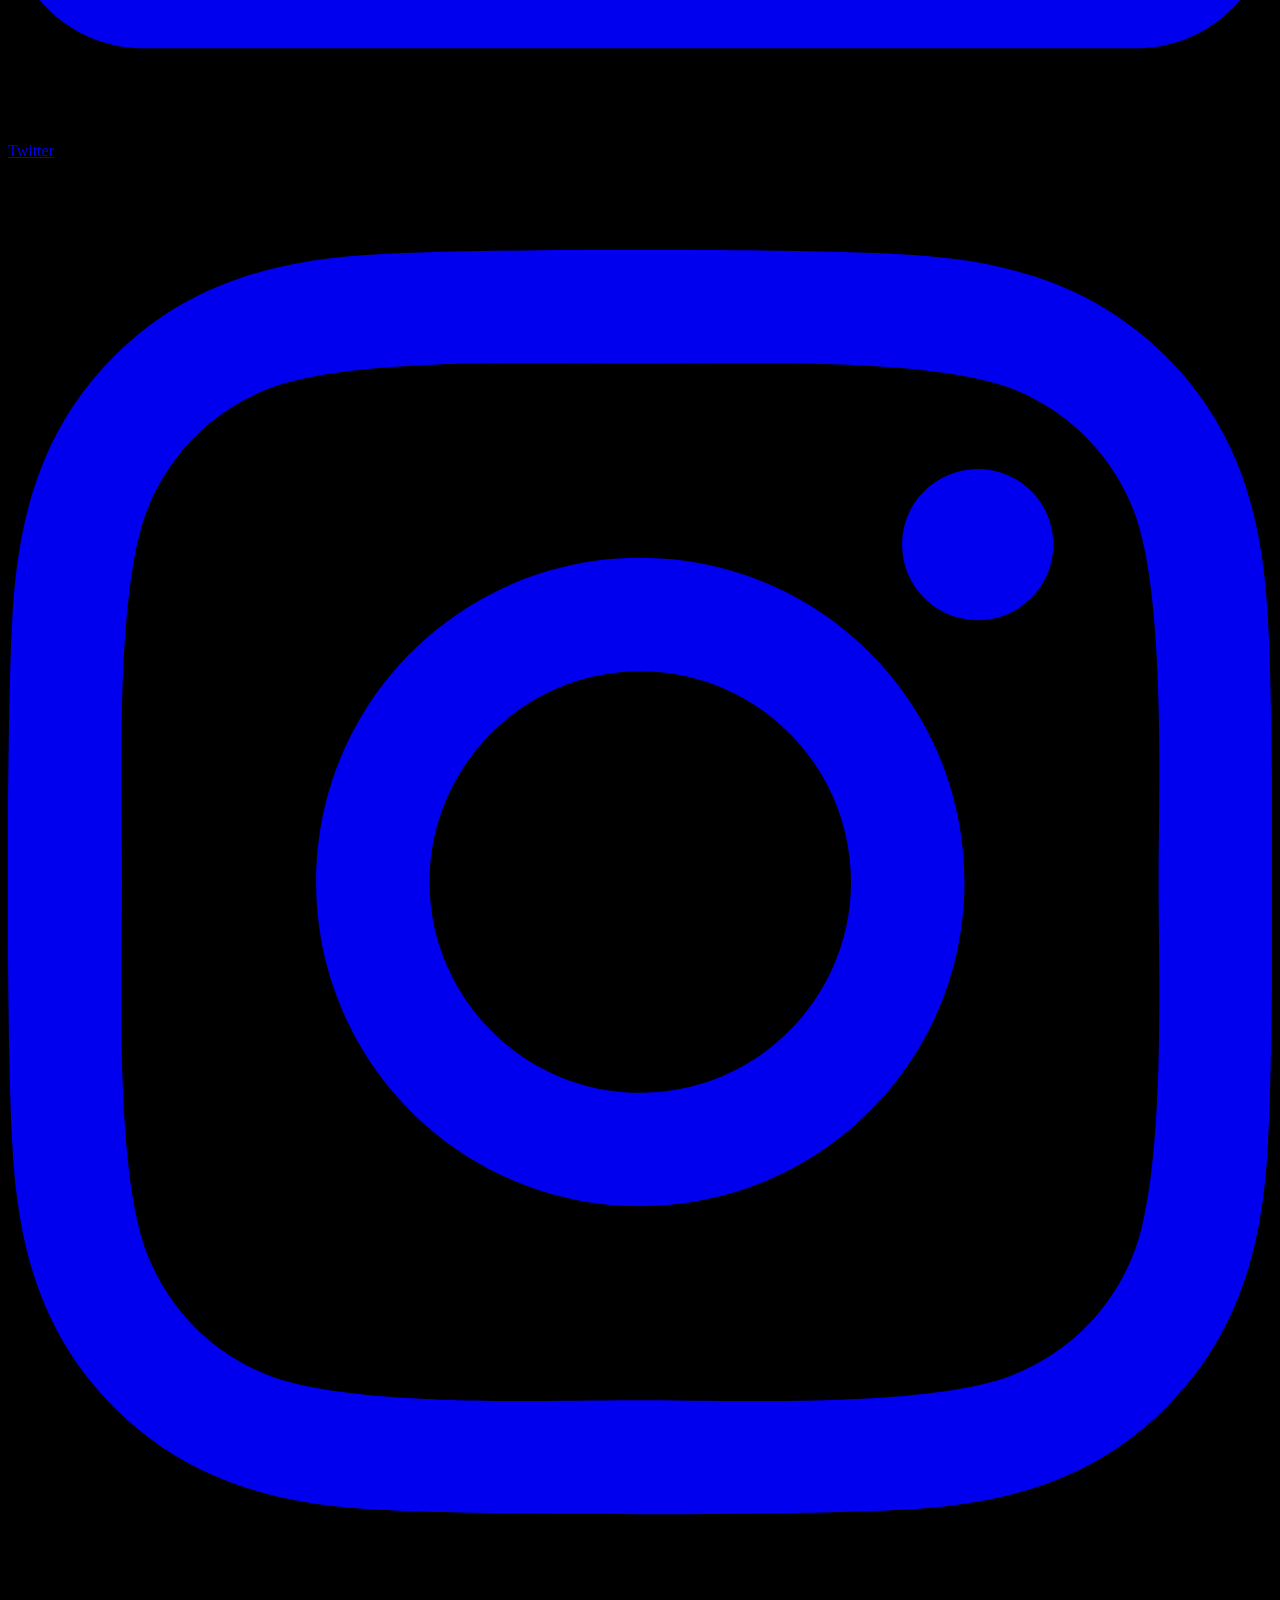
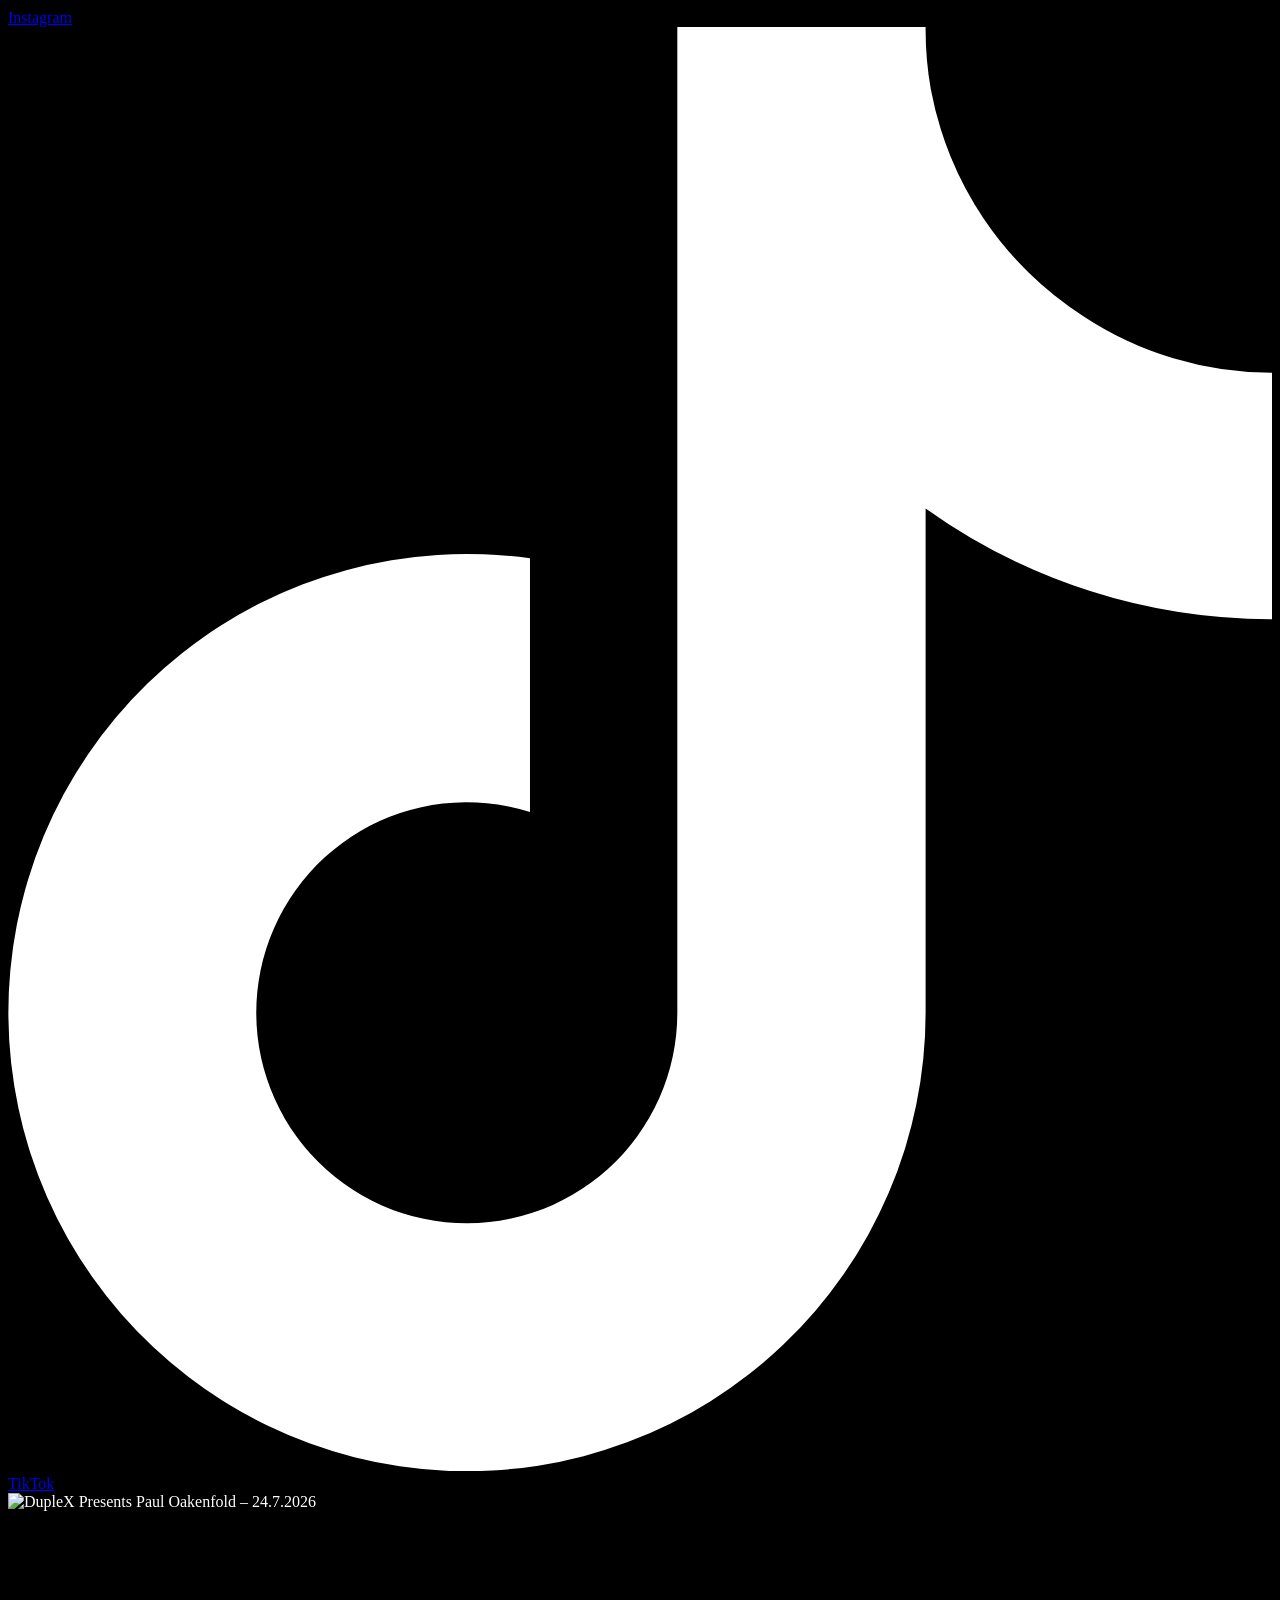
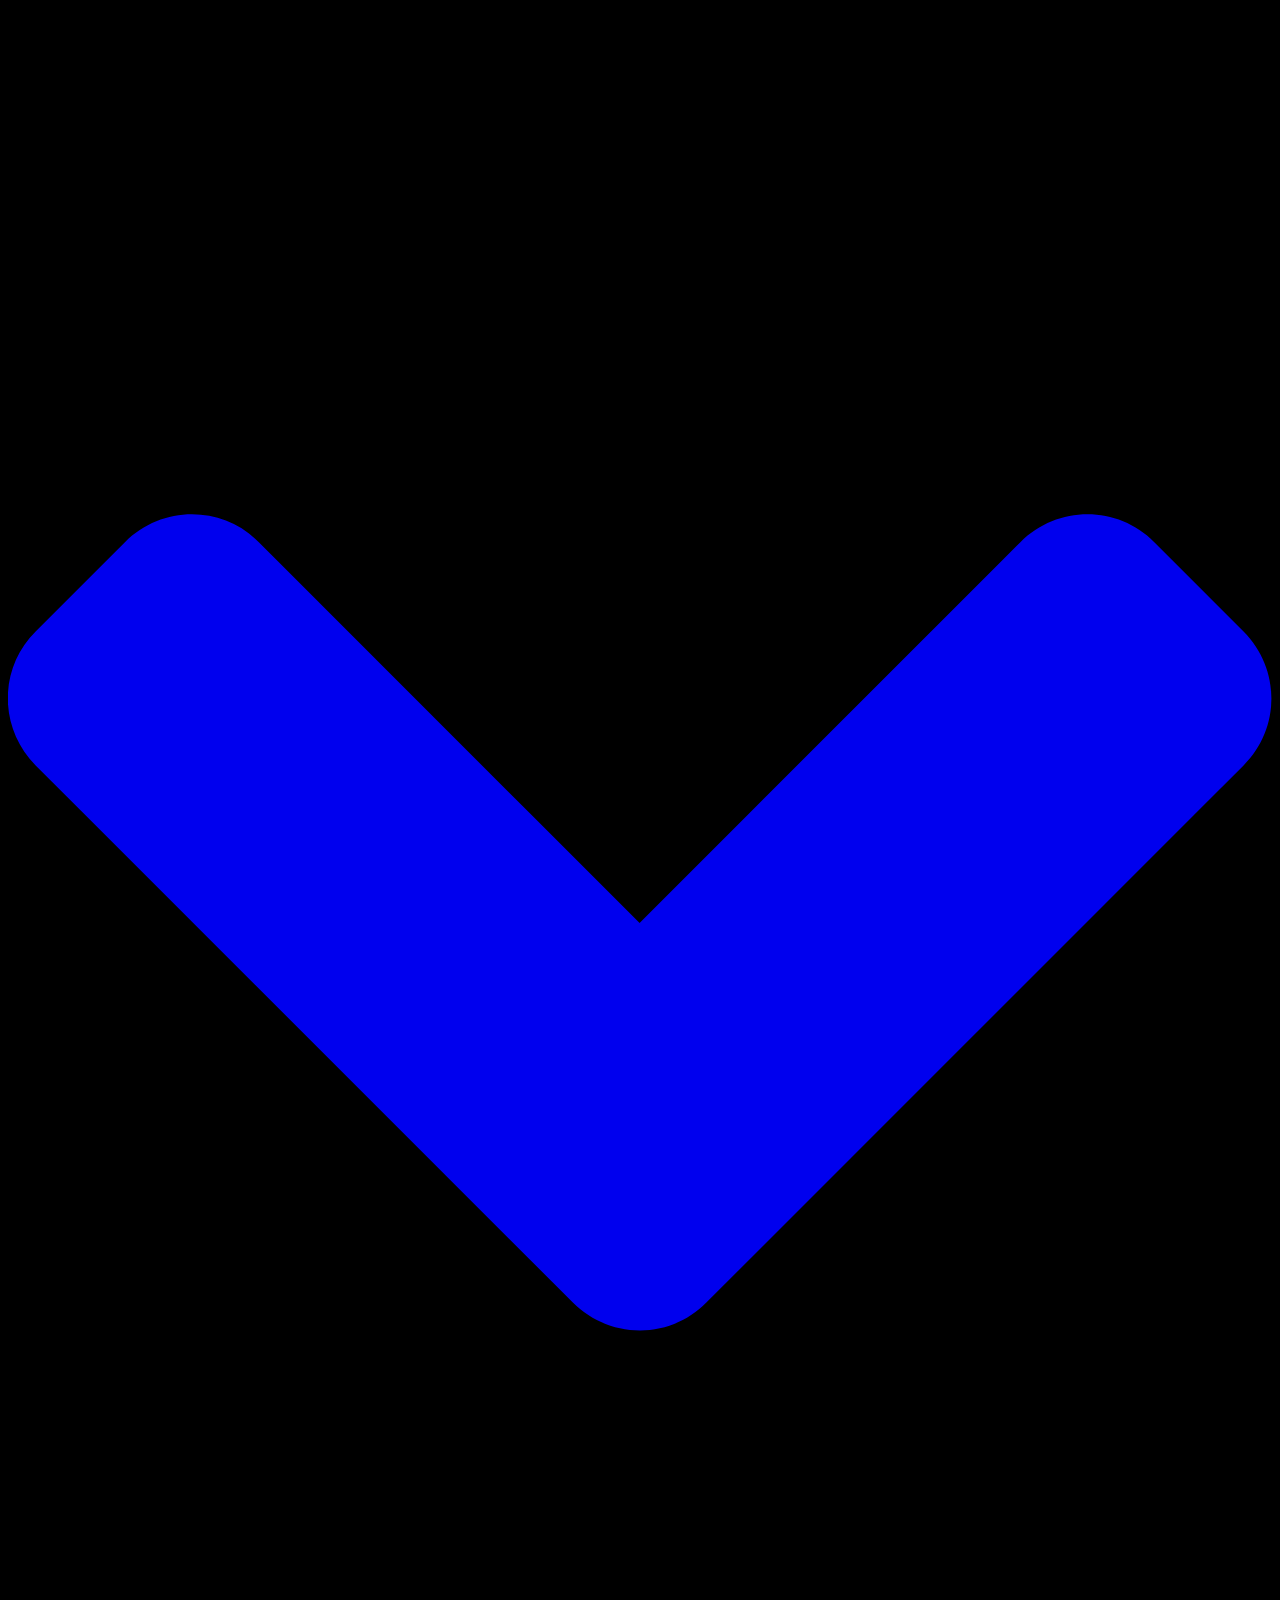
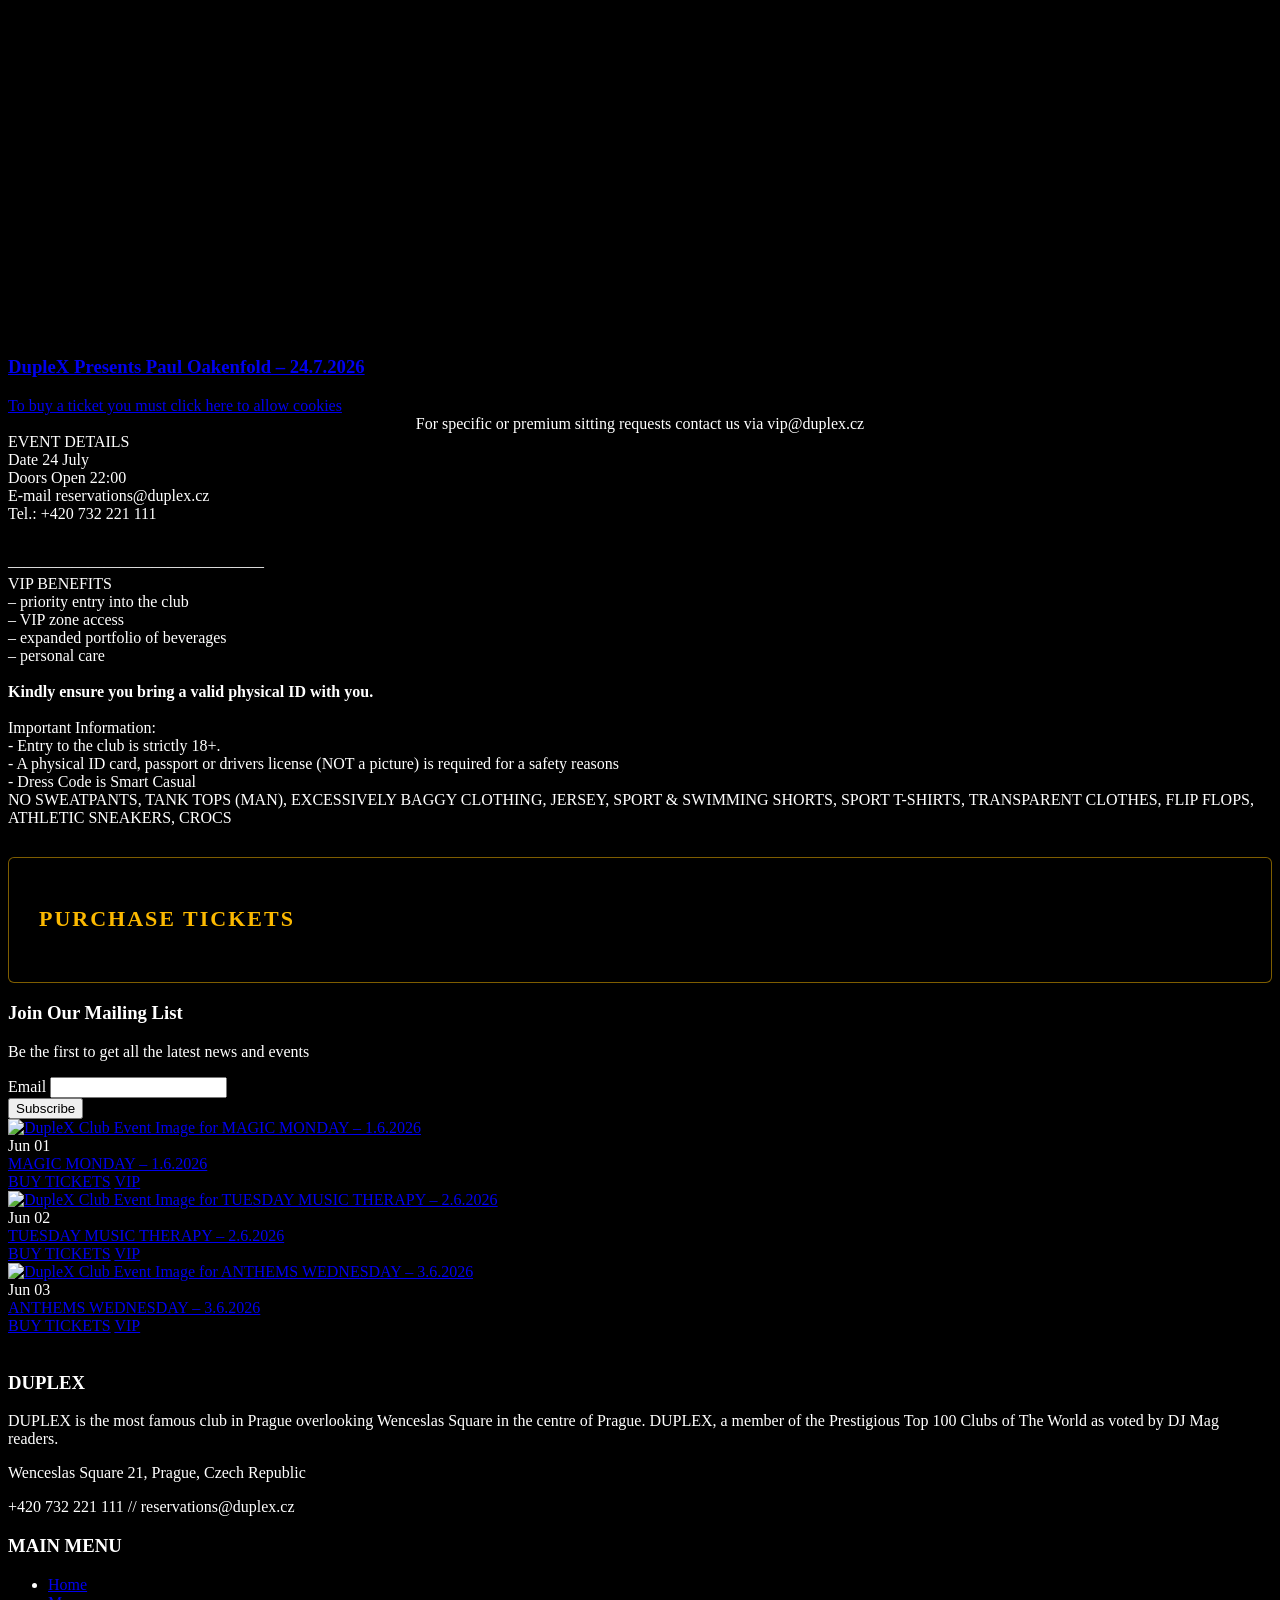
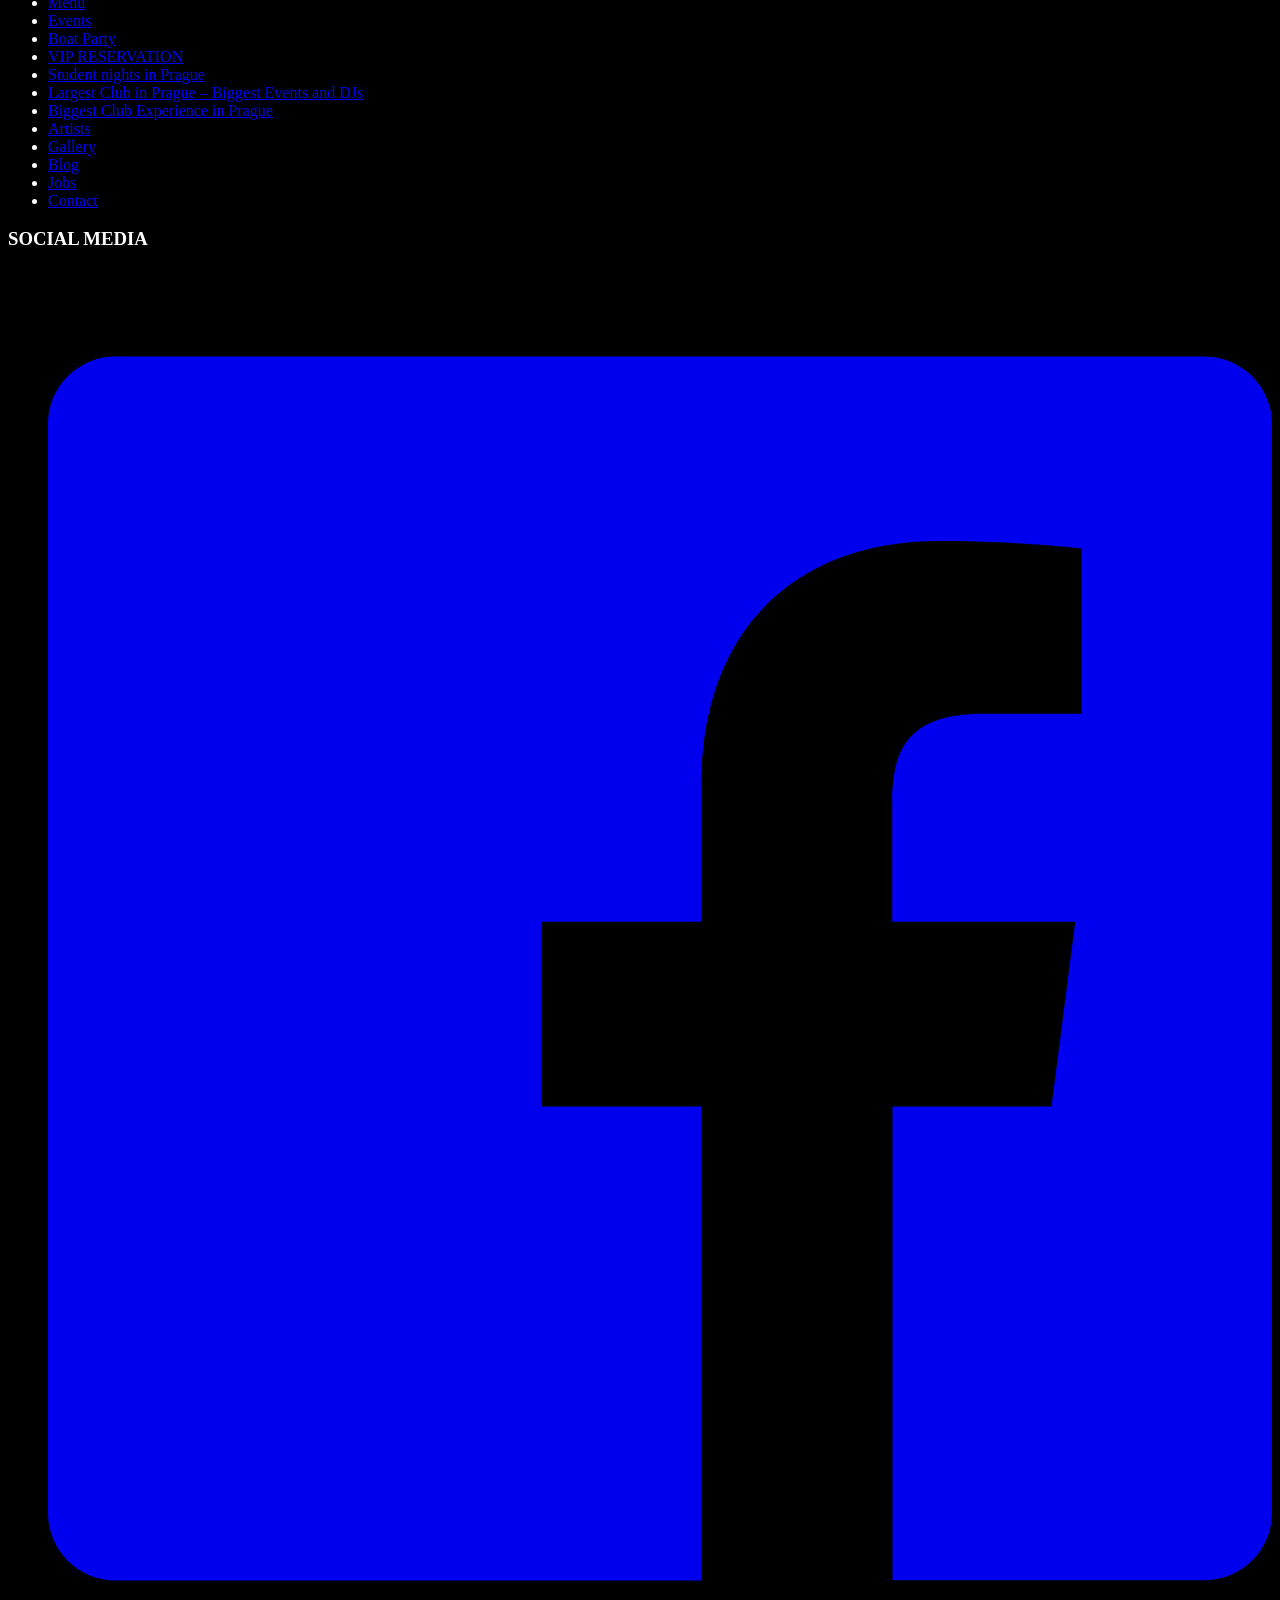
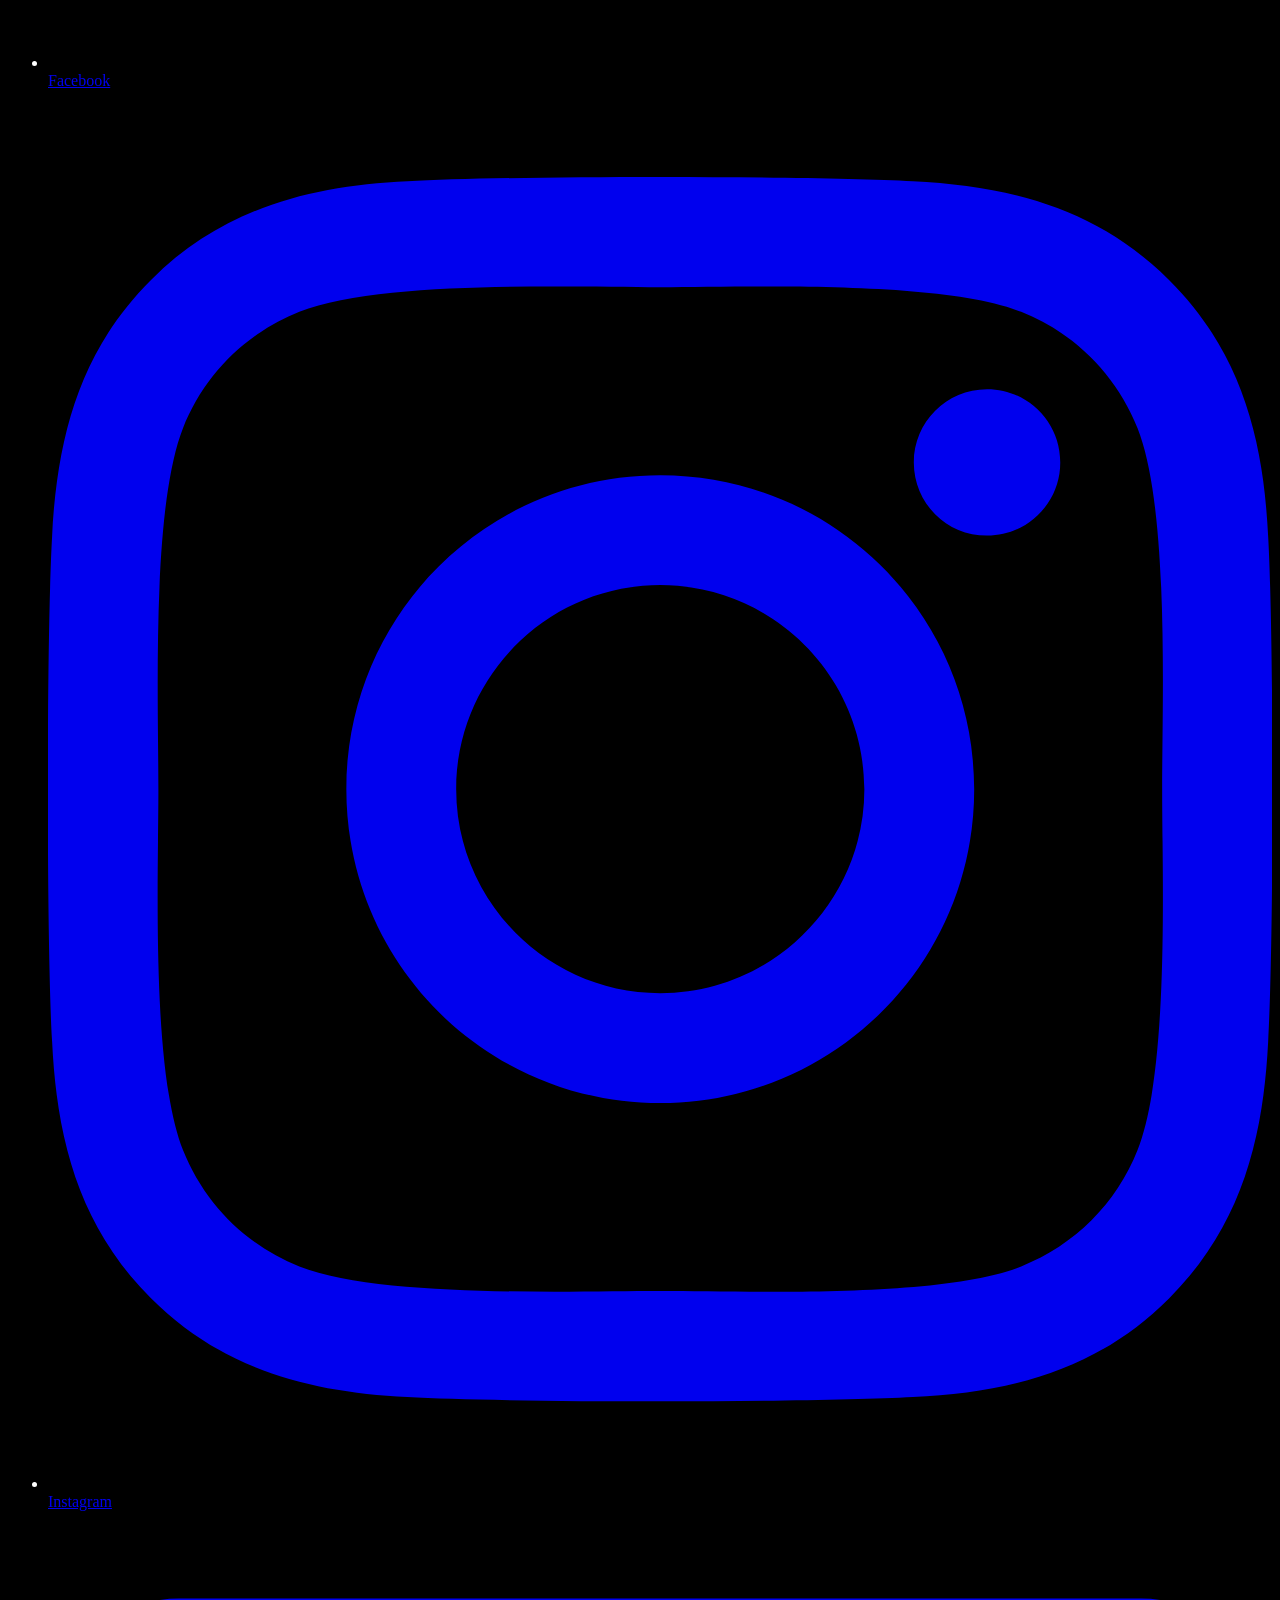
==== commit f07c09a5: "Revert to standard widget tag — CSS injection requires server-side settings.css_link" ====
--- a/index.html
+++ b/index.html
@@ -505,22 +505,13 @@
                 </div>
                 <div class="clear"></div>
             
-<!-- ========== XTIX EMBEDDED CHECKOUT — direct iframe with style= param for CSS injection ========== -->
+<!-- ========== XTIX EMBEDDED CHECKOUT ========== -->
 <div class="single_event_content" style="margin-top:30px;padding:30px;background:rgba(0,0,0,0.6);border:1px solid rgba(252,185,0,0.5);border-radius:6px">
 <h2 style="color:#fcb900;text-transform:uppercase;letter-spacing:2px;font-size:22px;margin-bottom:20px">Purchase Tickets</h2>
-<iframe
-  src="https://hub.xtix.ai/v1/widgets/common?event=6a1d37da18635dcfa4741cf8&token=eyJhbGciOiJIUzI1NiIsImlzcyI6Imh1Yi54dGl4LmFpIiwidHlwIjoiSldUIn0.eyJwIjoiNjkzMTU1NTlmYTRjYTcwYjZlMWQ5YzNkIn0.2FFEWMJsmoUXs033lwzFTj2jt8CTyucWxlKzhwBrx6E&partner=69315559fa4ca70b6e1d9c3d&m=inline&lang=en&style=https%3A%2F%2Foran-ops.github.io%2Fxtix-demo-duplex%2Fduplex-widget.css"
-  class="tc-widget-inline"
-  width="100%"
-  height="1100"
-  frameborder="0"
-  scrolling="no"
-  allowtransparency="true"
-  style="background: transparent; border: none;"
-  allow="payment *"
-  allowpaymentrequest=""
-  name="tc-frame-6a1d37da18635dcfa4741cf8"></iframe>
+<span data-xtix-event-inline="6a1d37da18635dcfa4741cf8" data-xtix-lang="en" data-xtix-token="eyJhbGciOiJIUzI1NiIsImlzcyI6Imh1Yi54dGl4LmFpIiwidHlwIjoiSldUIn0.eyJwIjoiNjkzMTU1NTlmYTRjYTcwYjZlMWQ5YzNkIn0.2FFEWMJsmoUXs033lwzFTj2jt8CTyucWxlKzhwBrx6E"></span>
 </div>
+<script>window.xtix_url='https://hub.xtix.ai';</script>
+<script src="https://hub.xtix.ai/static/scripts/widget/xtixwidget.js"></script>
 <!-- ========== /XTIX EMBEDDED CHECKOUT ========== -->
 </article>
         
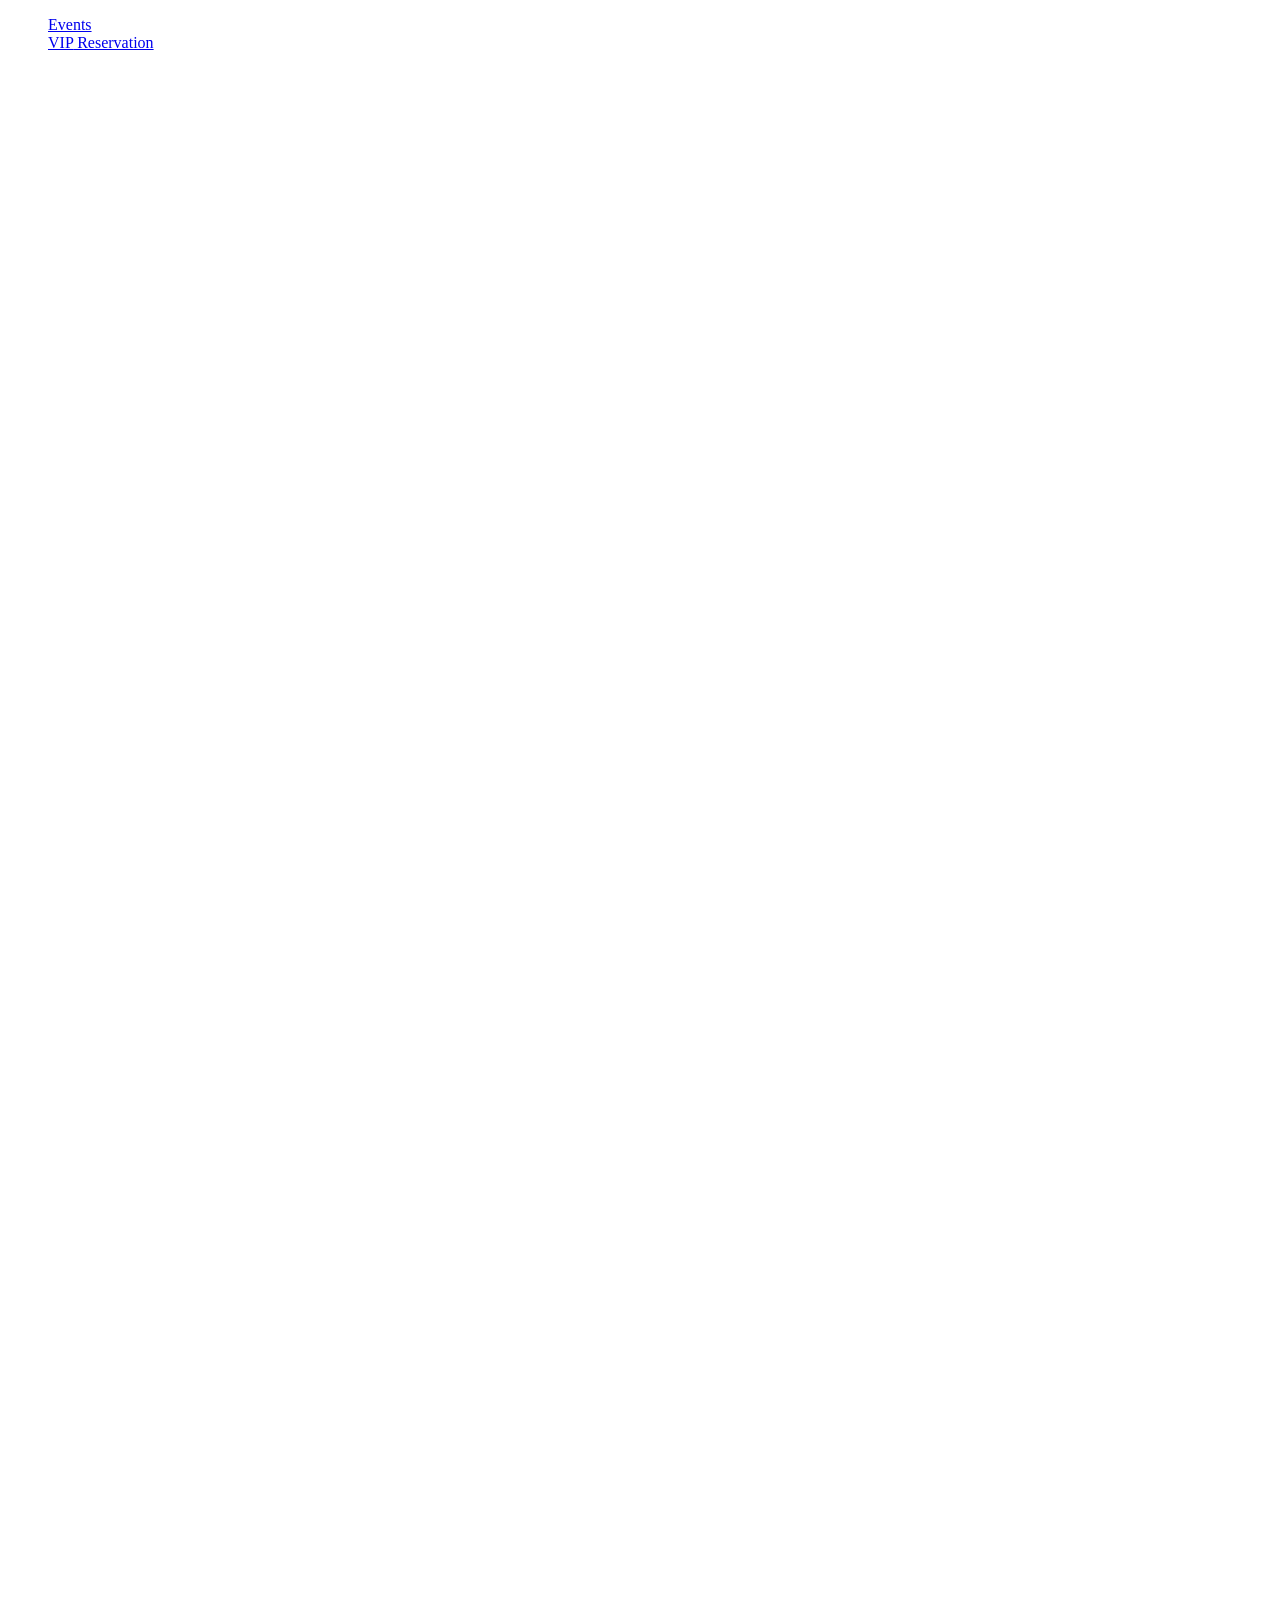
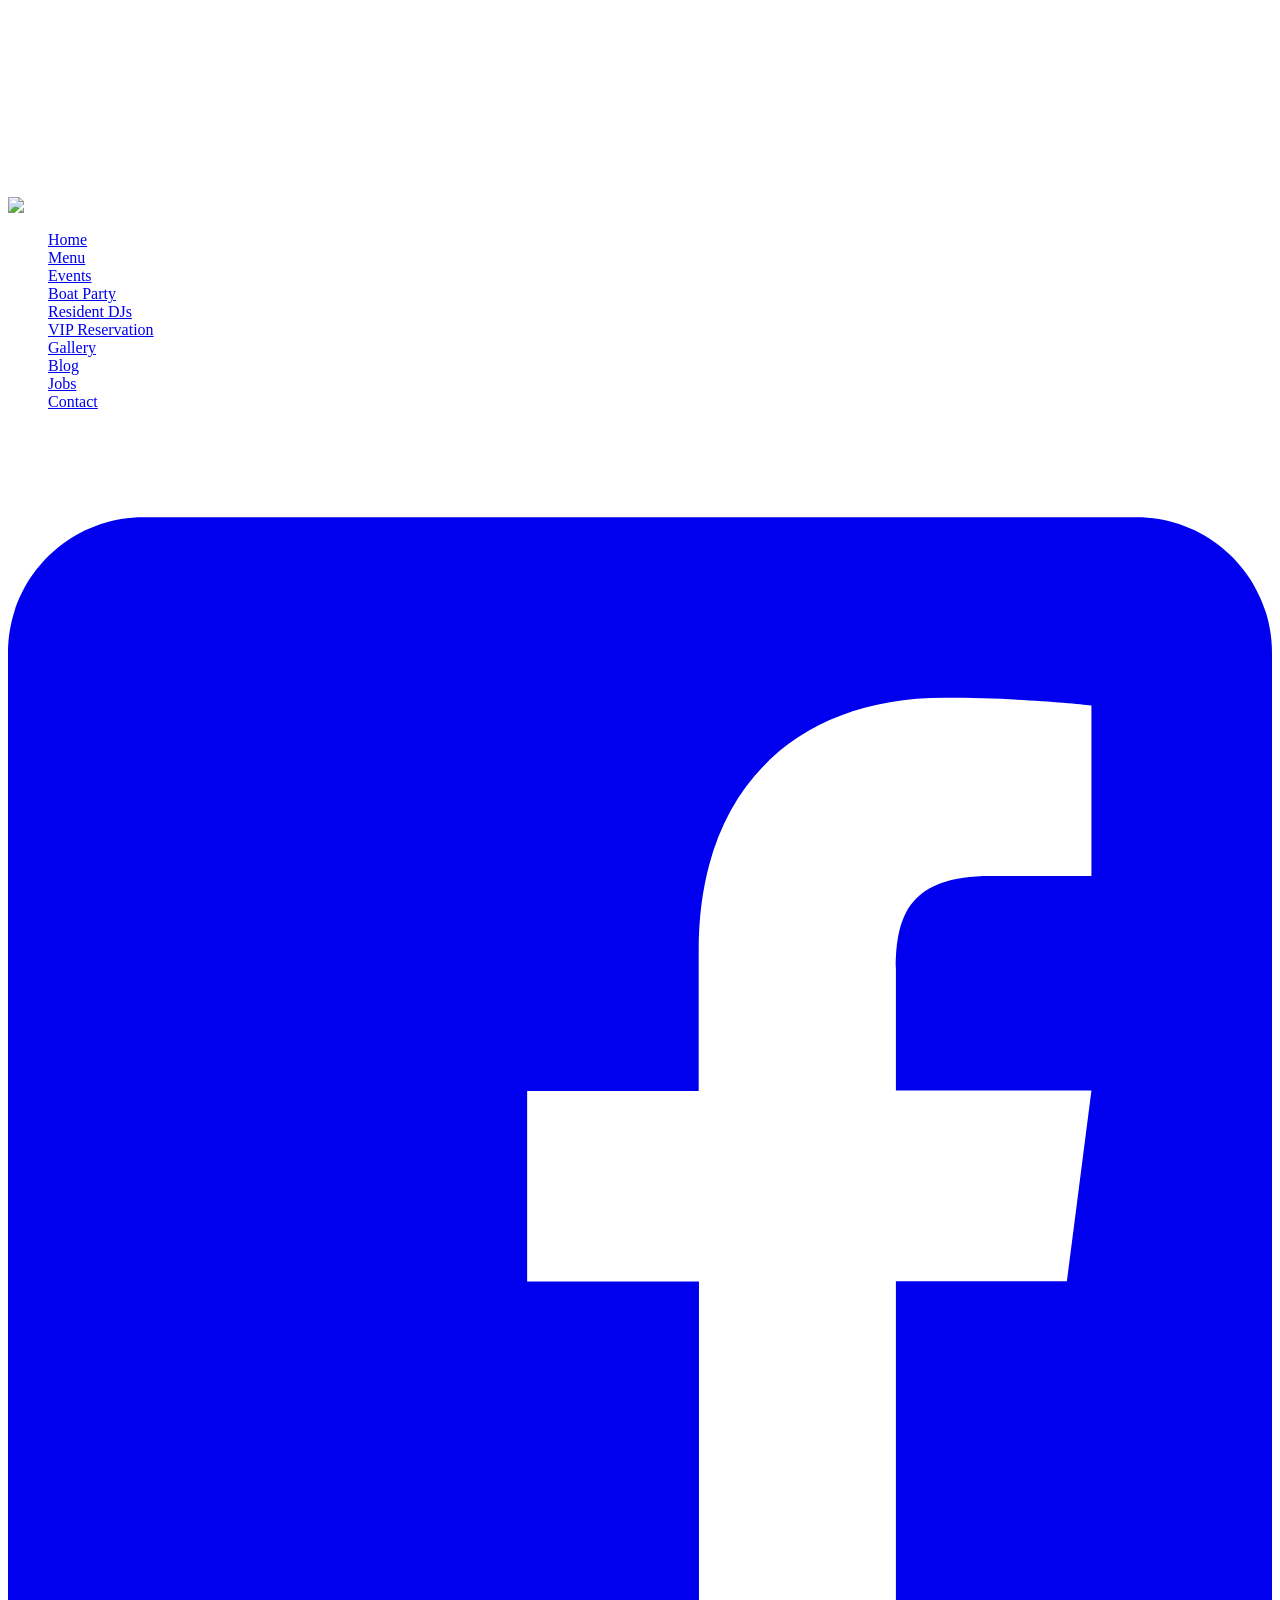
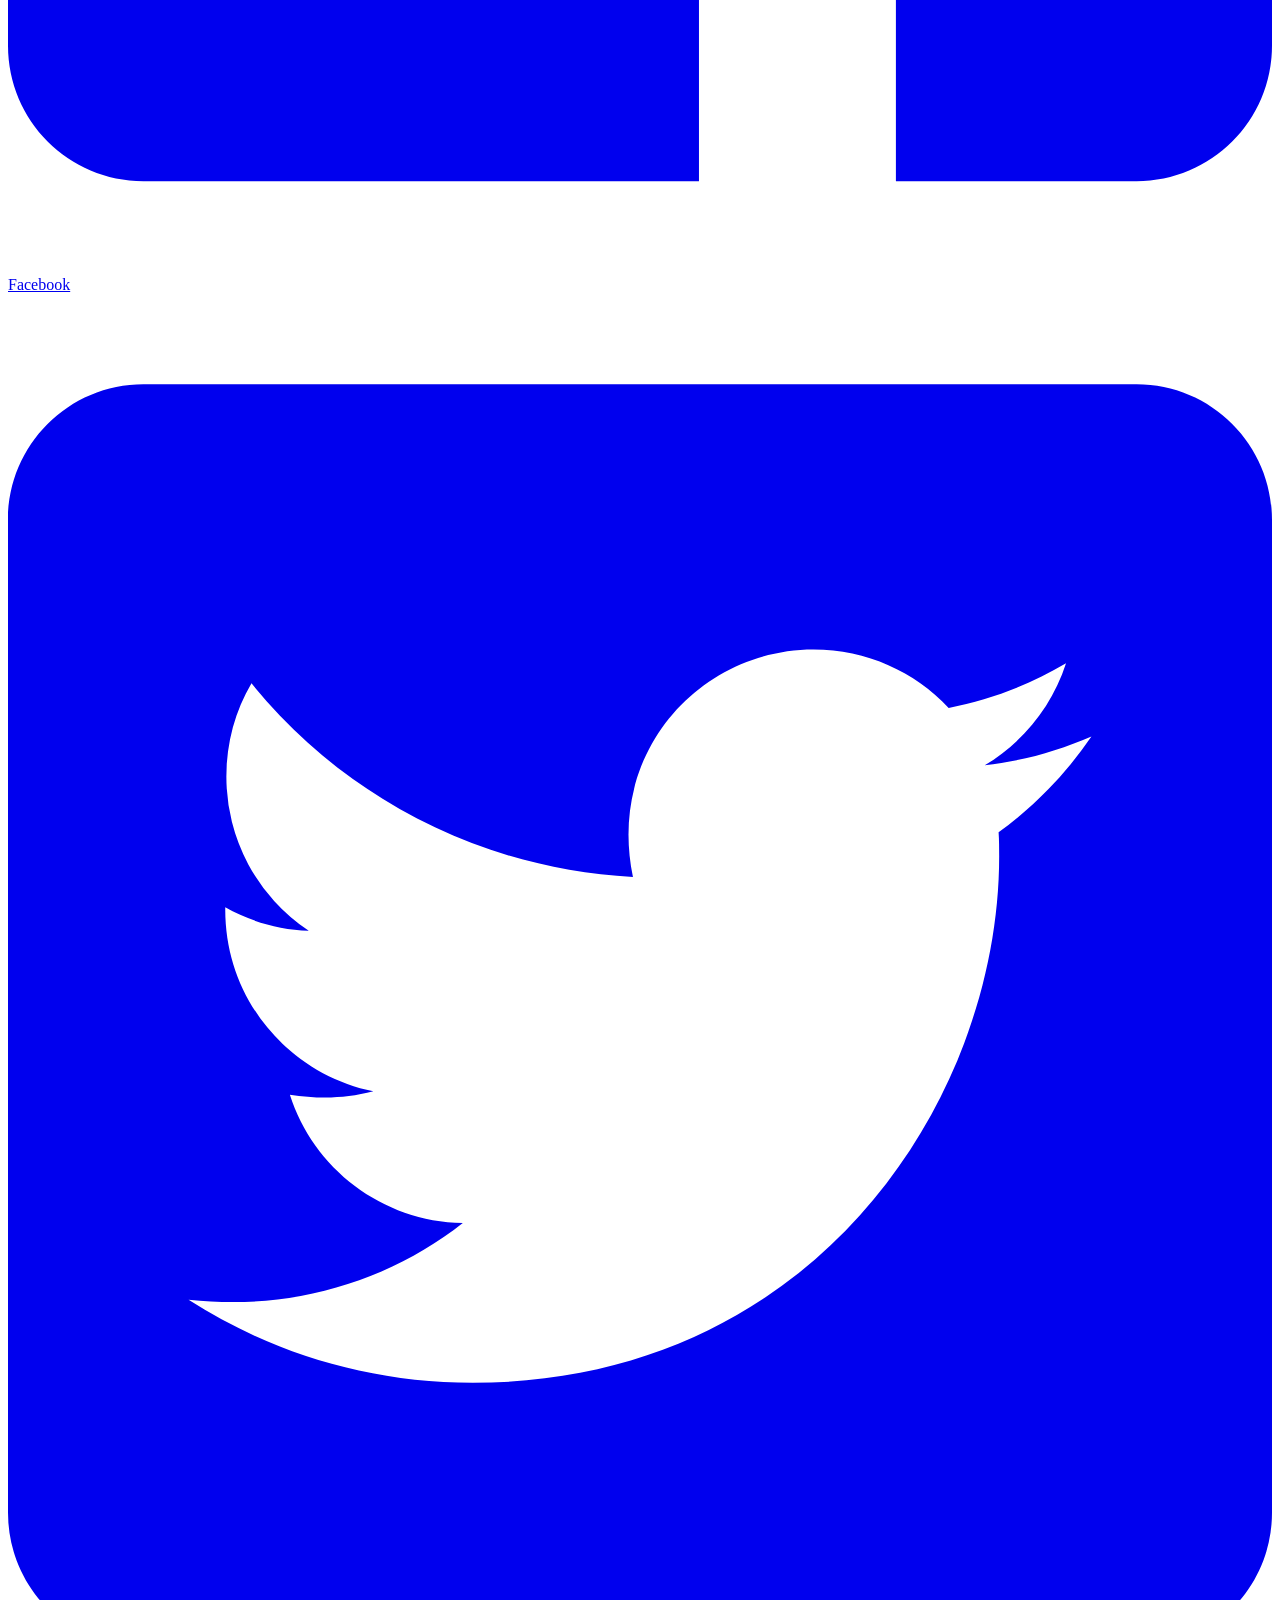
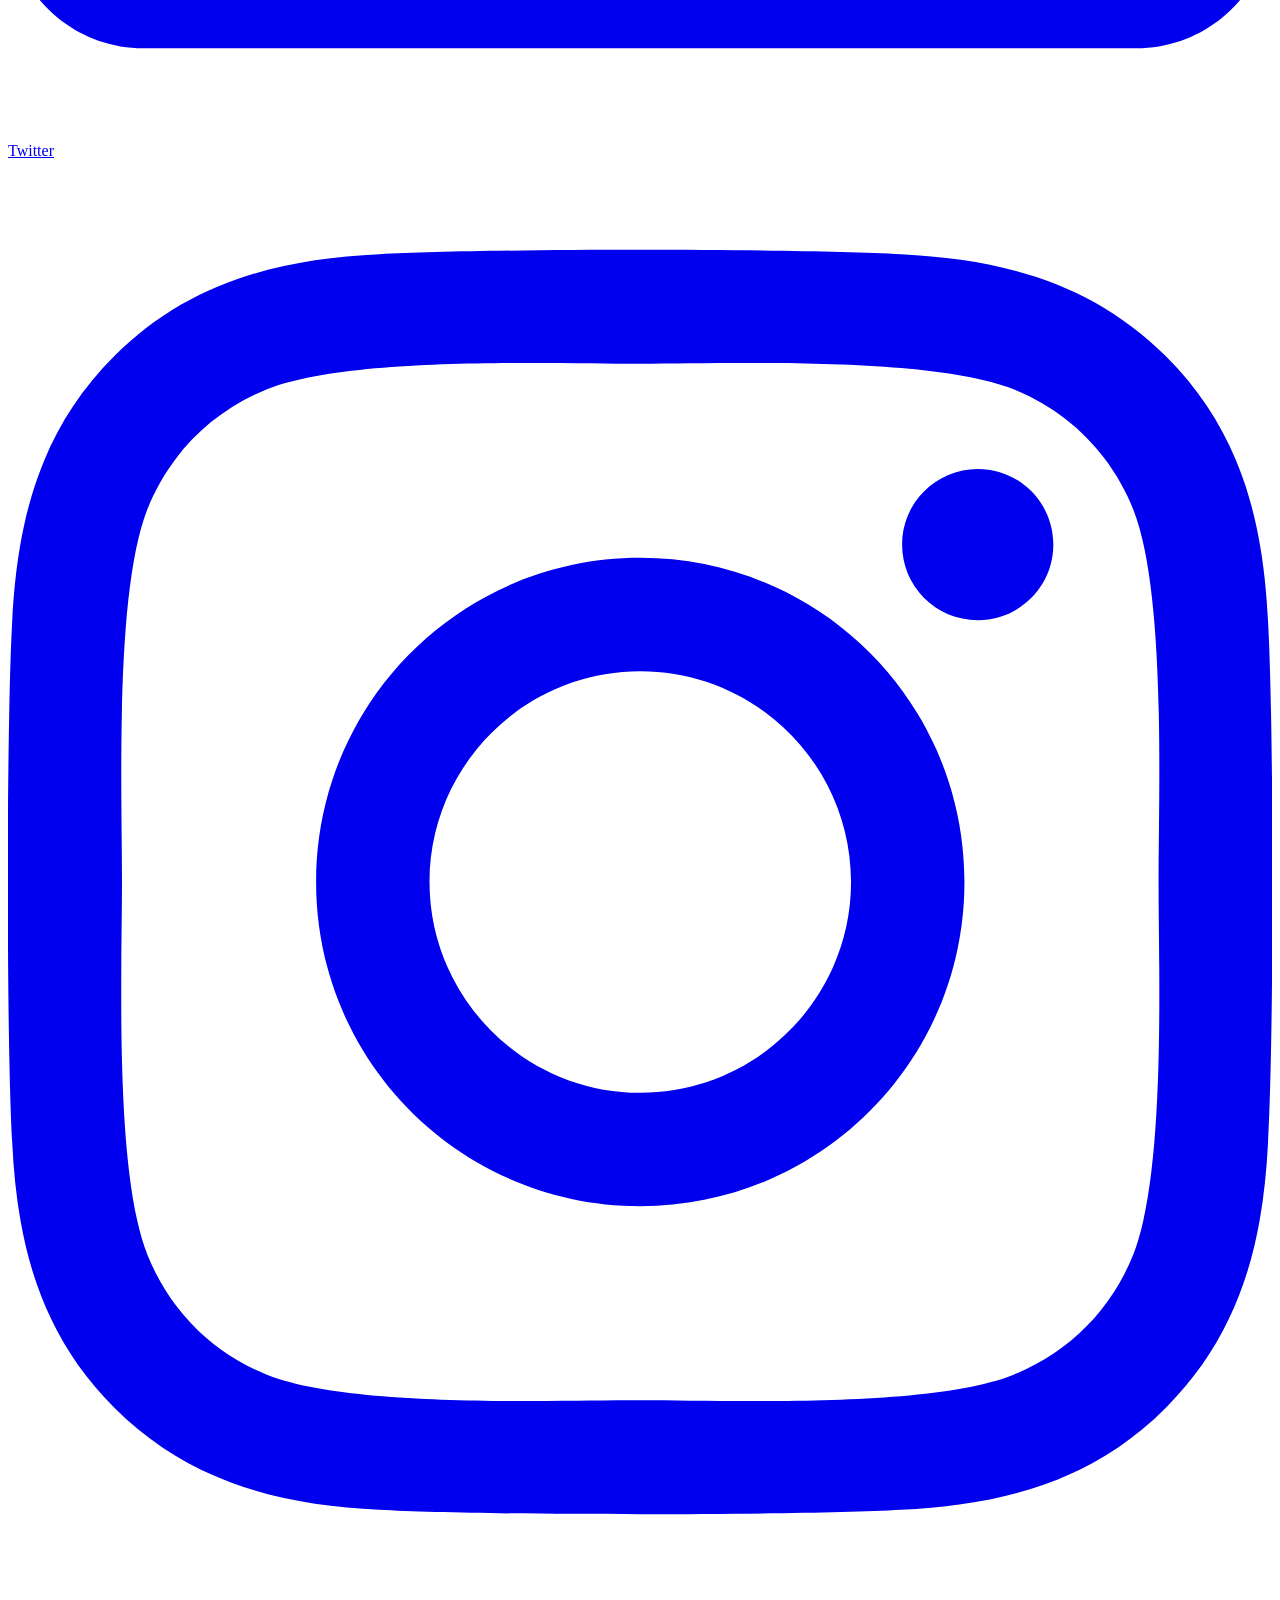
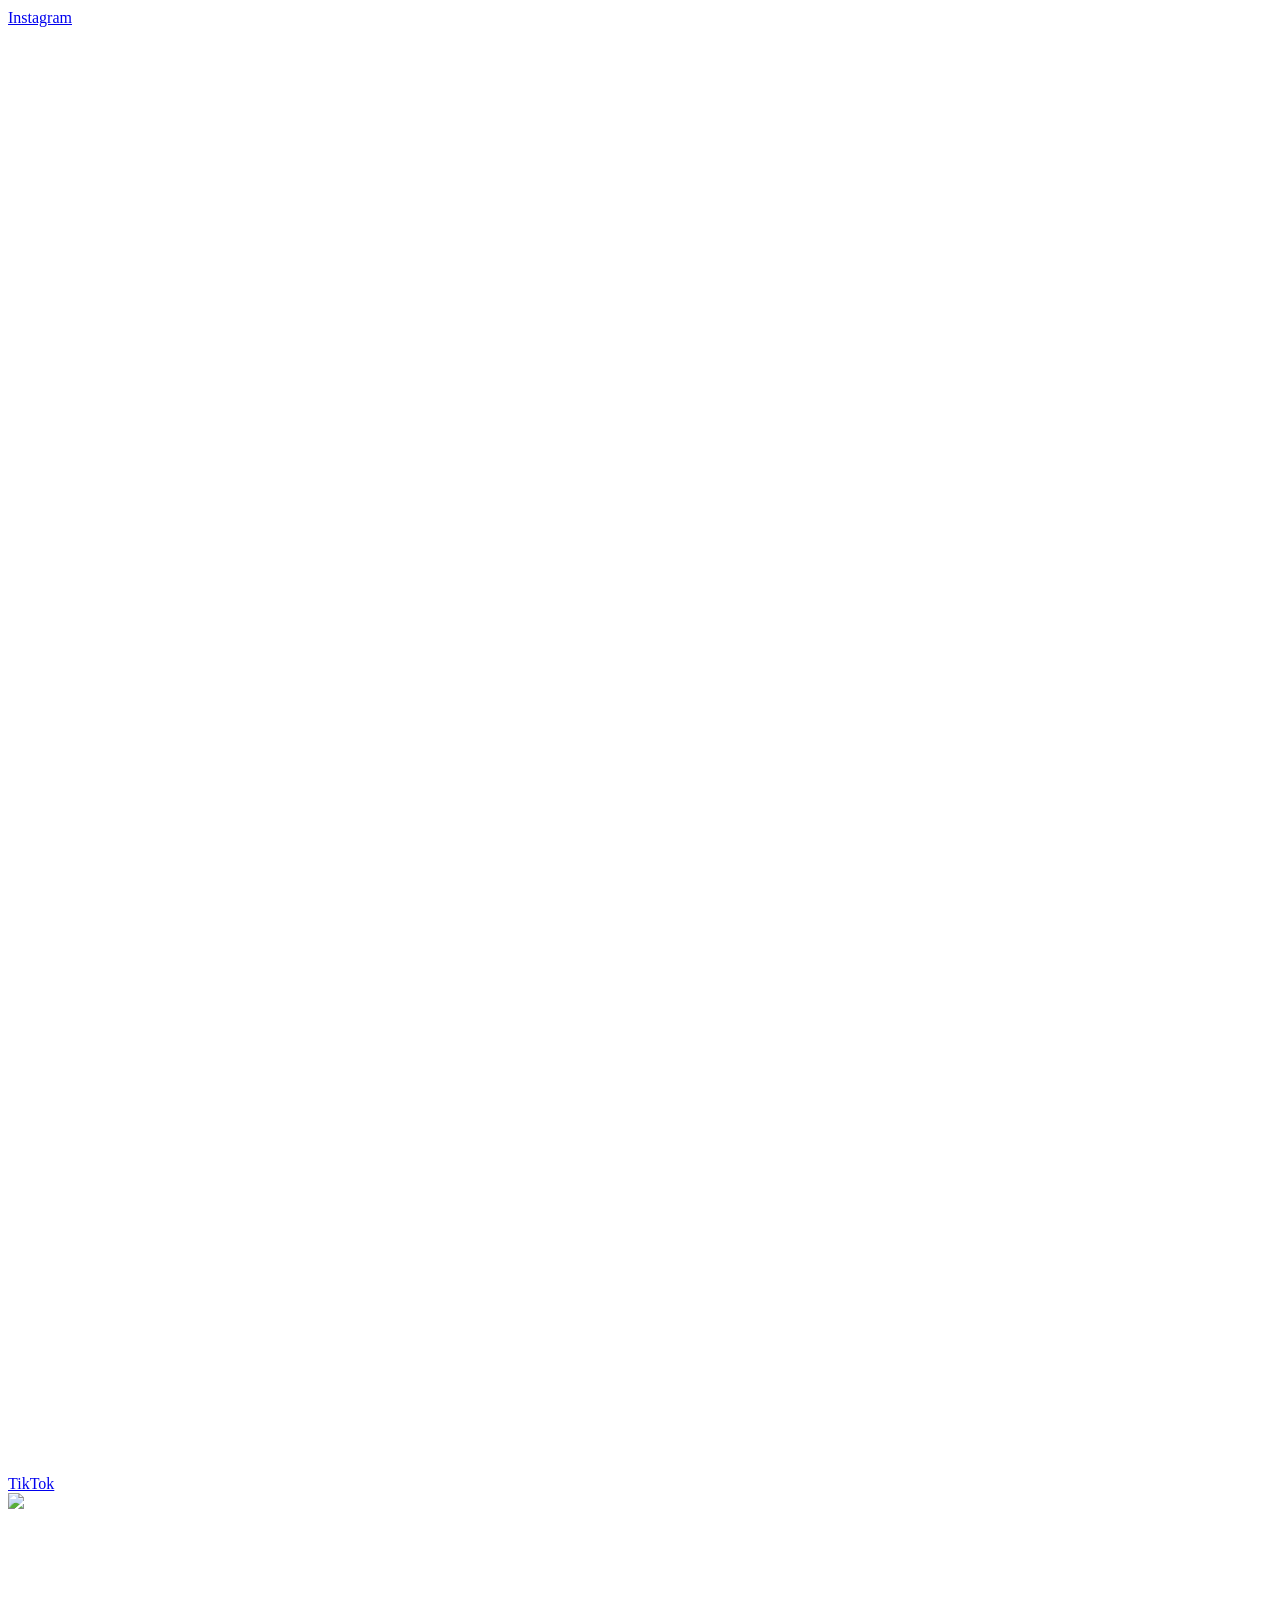
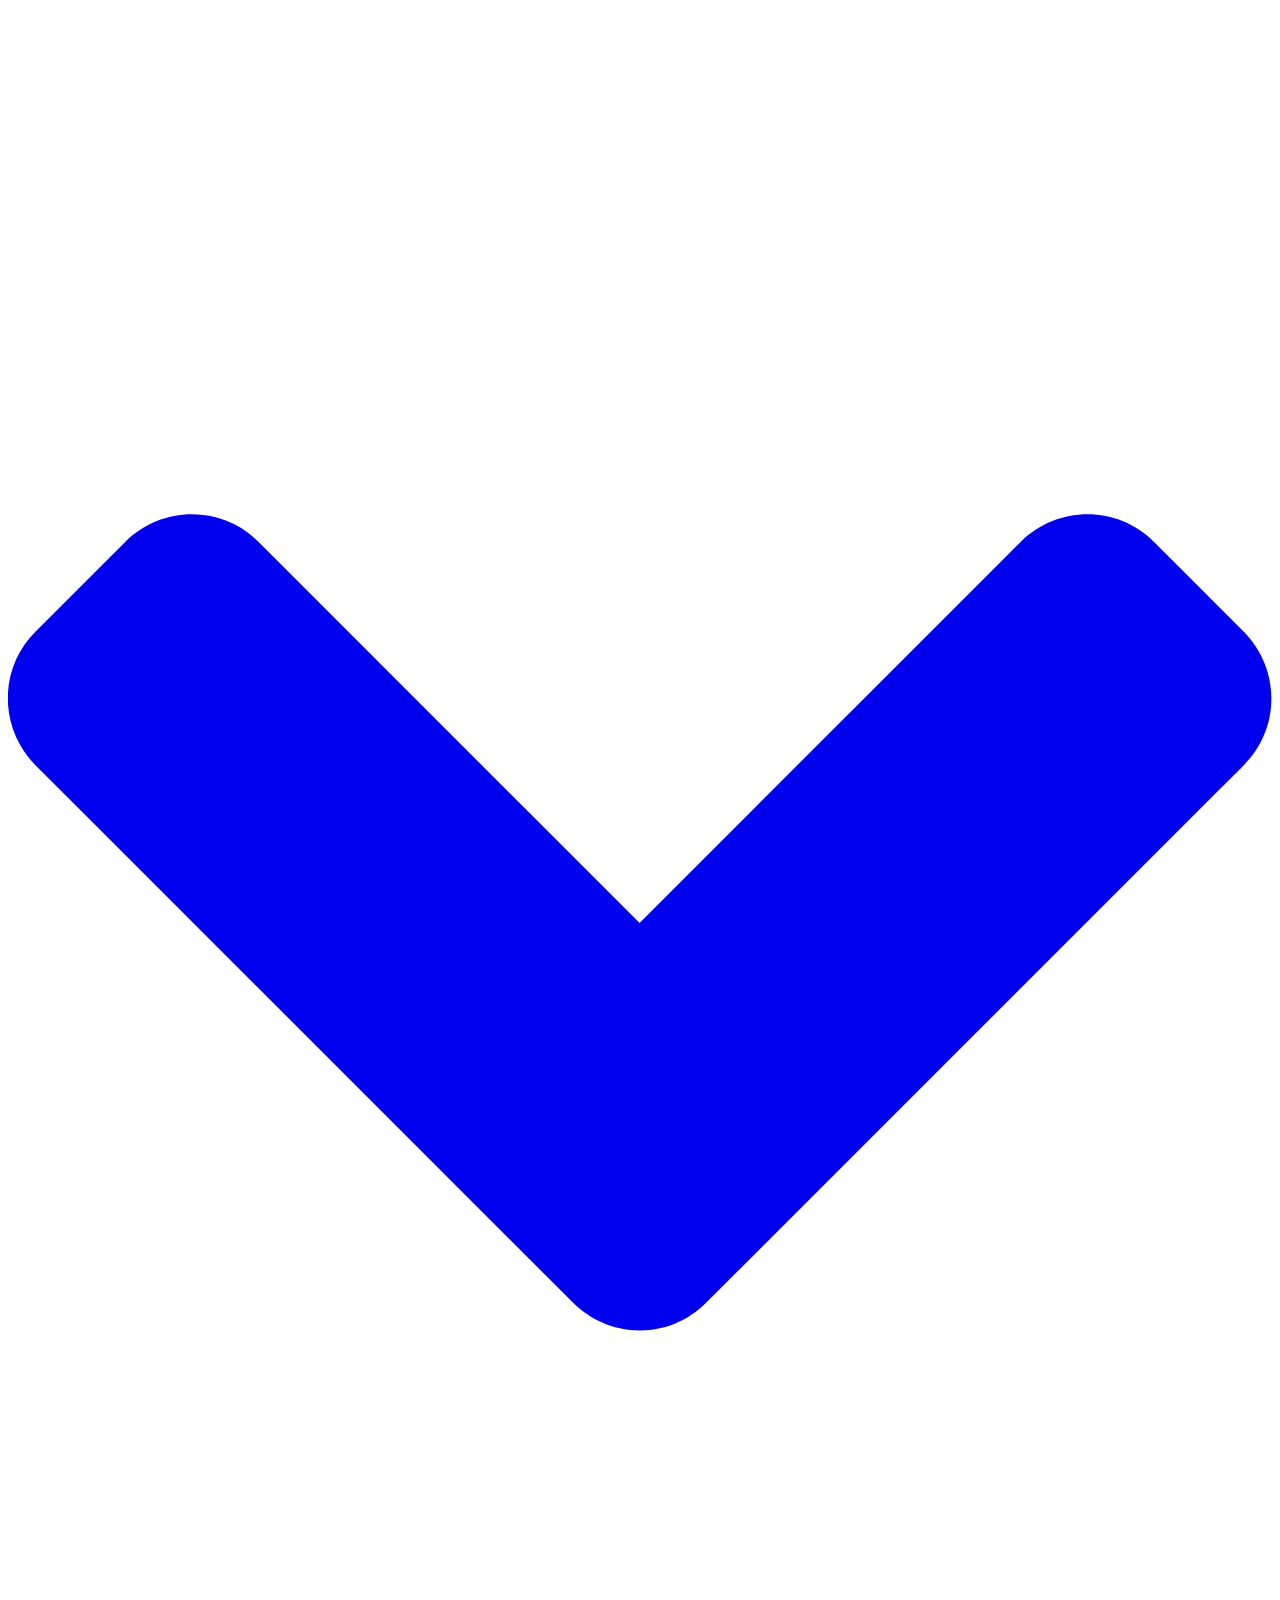
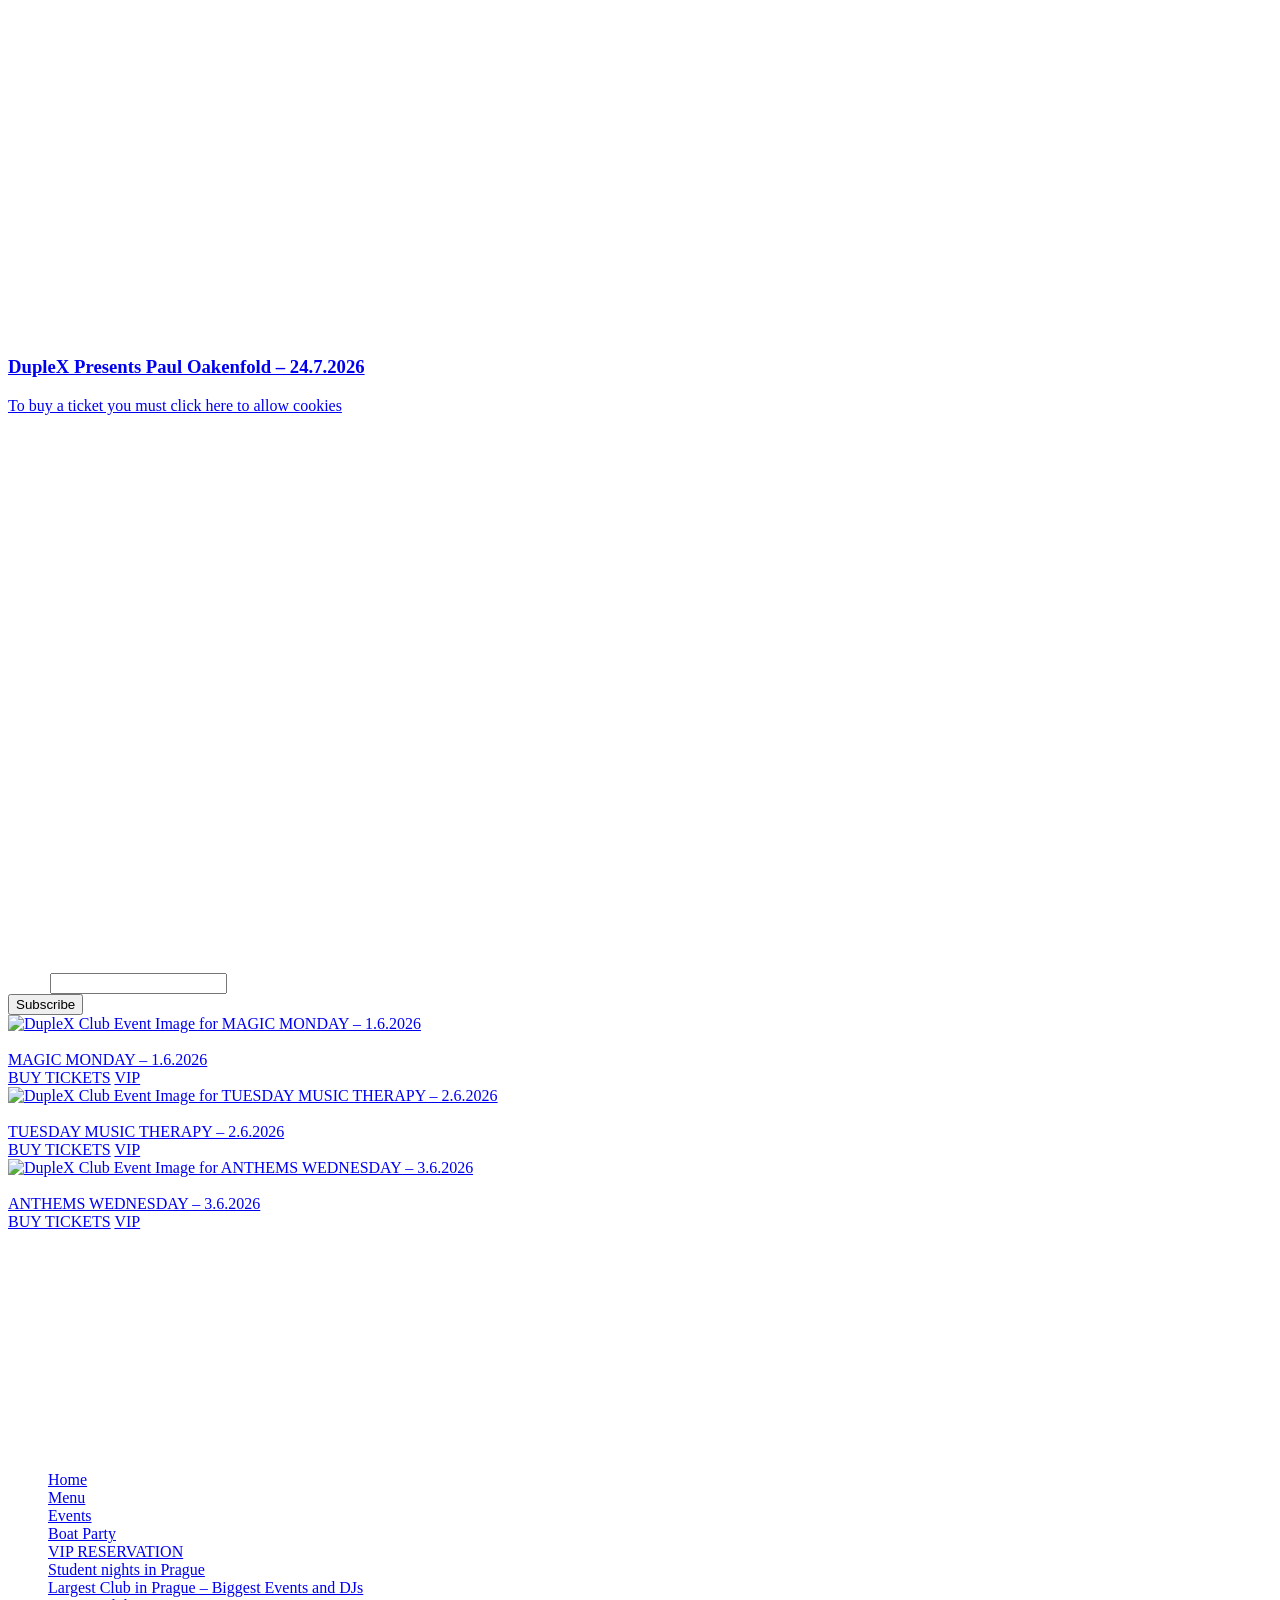
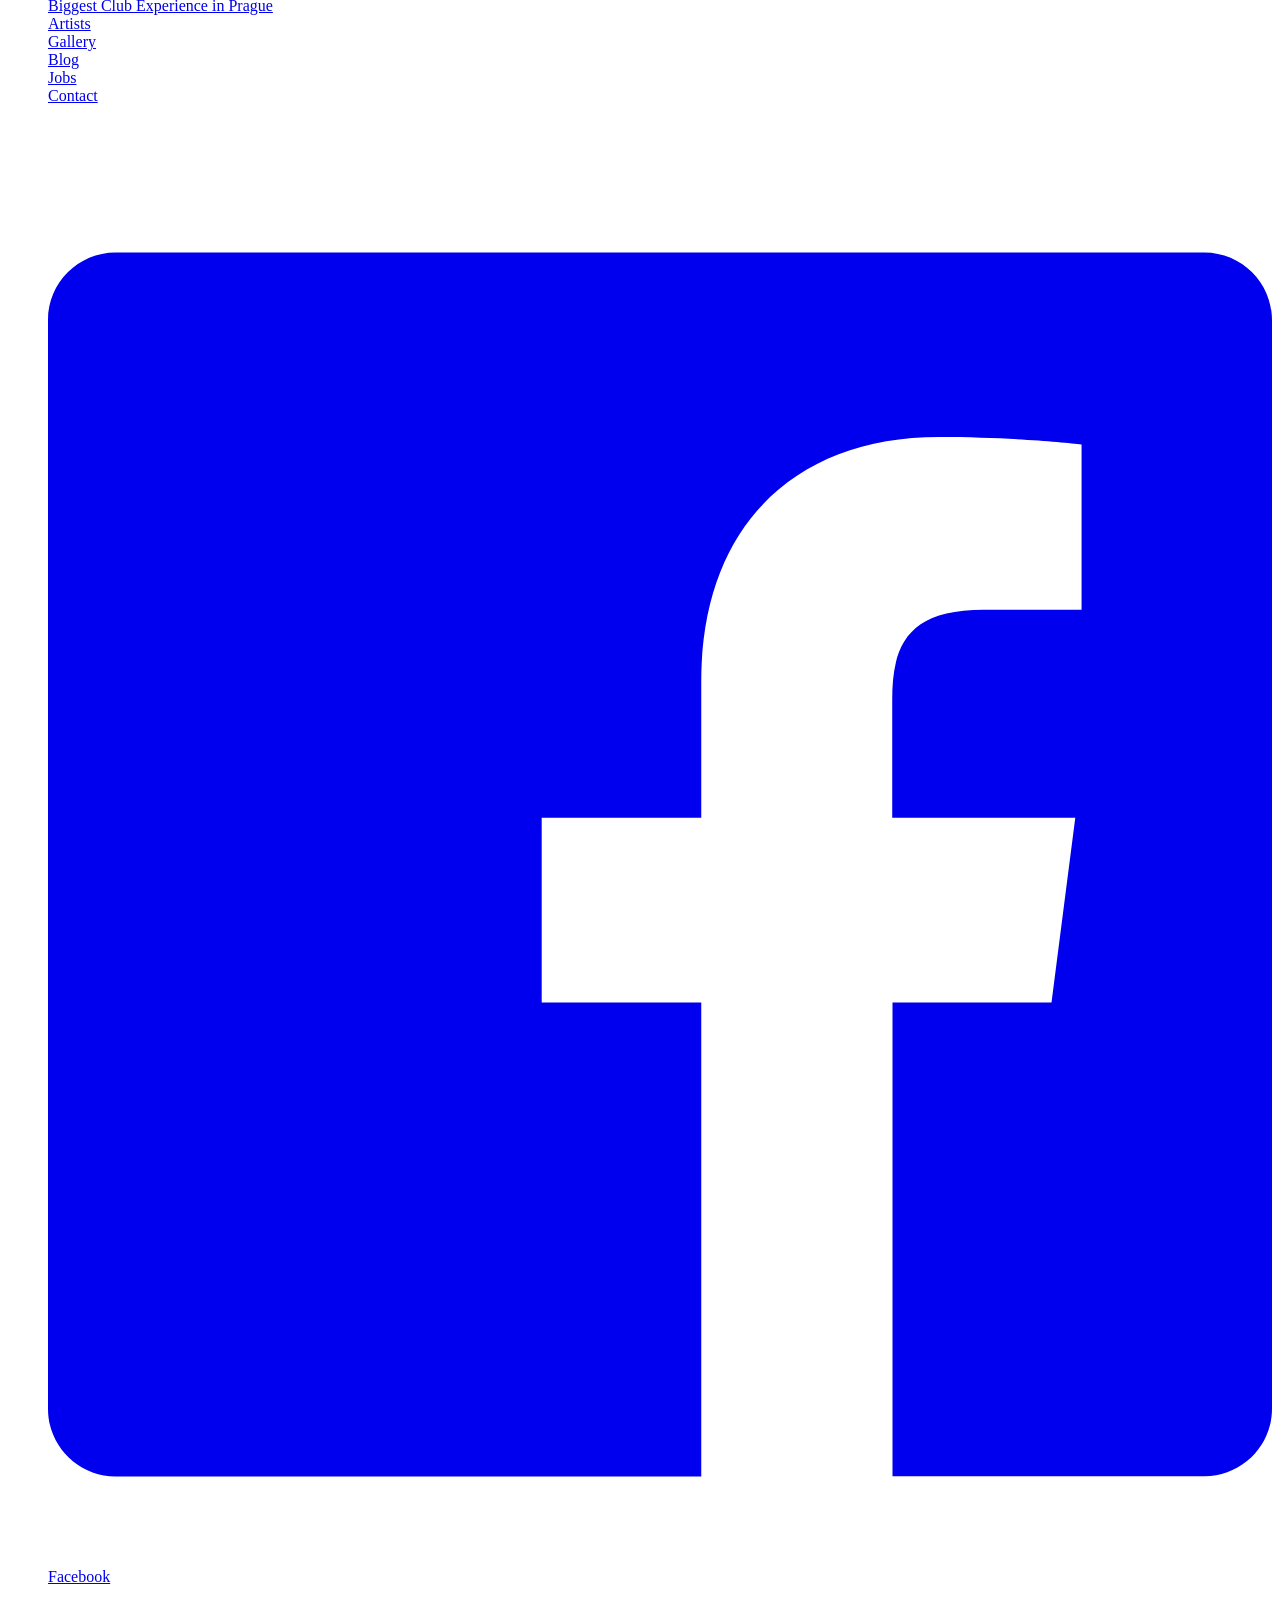
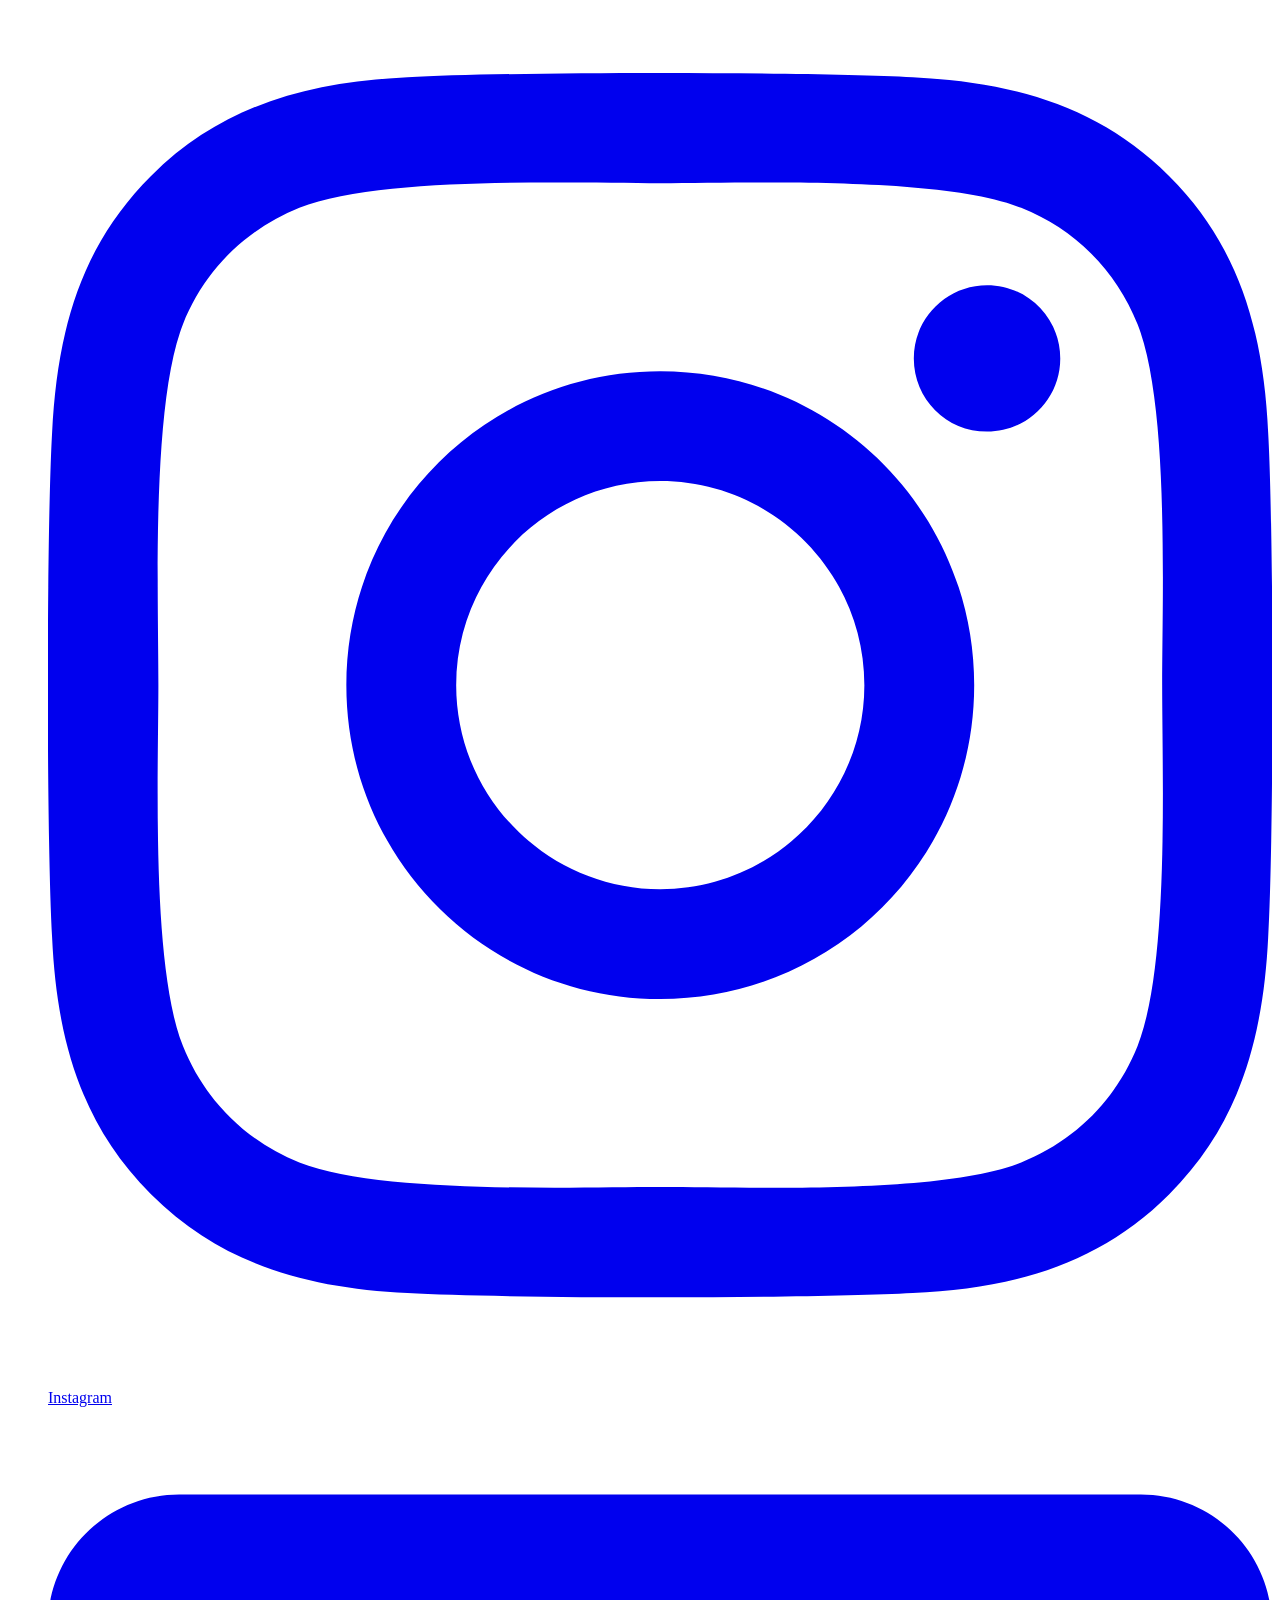
==== commit cce15dd3: "Remove yellow border, tone-down PURCHASE TICKETS heading, fix +/- counter buttons" ====
--- a/index.html
+++ b/index.html
@@ -505,9 +505,9 @@
                 </div>
                 <div class="clear"></div>
             
-<!-- ========== XTIX EMBEDDED CHECKOUT ========== -->
-<div class="single_event_content" style="margin-top:30px;padding:30px;background:rgba(0,0,0,0.6);border:1px solid rgba(252,185,0,0.5);border-radius:6px">
-<h2 style="color:#fcb900;text-transform:uppercase;letter-spacing:2px;font-size:22px;margin-bottom:20px">Purchase Tickets</h2>
+<!-- ========== XTIX EMBEDDED CHECKOUT — fully integrated, no frame ========== -->
+<div class="single_event_content" style="margin-top:36px;padding:0;background:transparent;border:none">
+<h2 style="color:#fff;text-transform:uppercase;letter-spacing:2.5px;font-size:14px;font-weight:600;margin:0 0 18px 0;opacity:0.72">Purchase Tickets</h2>
 <span data-xtix-event-inline="6a1d37da18635dcfa4741cf8" data-xtix-lang="en" data-xtix-token="eyJhbGciOiJIUzI1NiIsImlzcyI6Imh1Yi54dGl4LmFpIiwidHlwIjoiSldUIn0.eyJwIjoiNjkzMTU1NTlmYTRjYTcwYjZlMWQ5YzNkIn0.2FFEWMJsmoUXs033lwzFTj2jt8CTyucWxlKzhwBrx6E"></span>
 </div>
 <script>window.xtix_url='https://hub.xtix.ai';</script>
--- a/duplex-widget.css
+++ b/duplex-widget.css
@@ -1,56 +1,144 @@
 /* =========================================================================
-   DupleX × XTIX widget — transparent embed on host site
-   Demo overrides for hub.xtix.ai widget inside the Oakenfold demo page
+   DupleX × XTIX widget — transparent embed
+   Targets the actual rendered class names from the live widget DOM
    ========================================================================= */
 
 
 /* ===== Transparent / blend-with-host backgrounds ===== */
 
-/* Backdrop behind the card — fully transparent so the DupleX page shows through */
-body {
+/* Body of the iframe — fully transparent */
+body,
+html {
   background: transparent !important;
 }
 
-/* Main widget card — transparent so the host event-page bg shows through */
+/* All main wrapper layers — transparent so the DupleX page bg shows through */
+.content__wrapper,
+.page,
+.page__wrapper,
+.common__body,
 .e-popup,
-.e-popup__body {
+.e-popup__body,
+.e-popup__body_common,
+.e-popup__footer,
+.e-popup__footer_wrap,
+.e-popup__footer_card-logo-box {
   background: transparent !important;
   box-shadow: none !important;
+  border-color: rgba(255,255,255,0.12) !important;
 }
 
-/* Header and sidebar — subtle DupleX-dark tint with transparency, blends in */
-.e-popup__header_common,
-.e-popup__header_meta,
-.e-popup__sidebar {
-  background: rgba(25, 36, 30, 0.55) !important;
+/* Event-details header box (currently light grey "VIP BENEFITS" panel)
+   — give it a subtle dark transparent overlay that blends with DupleX */
+.header__container,
+.header__event-description,
+.header__event-description-with-cover,
+.header__event-description-cover,
+.header__event-promo-info,
+.header__event-info-box,
+.header__switcher-box {
+  background: rgba(25,36,30,0.45) !important;
+  border-color: rgba(252,185,0,0.18) !important;
+}
+
+/* Ticket list rows — subtle transparent separation */
+.ticket-list,
+.ticket-list__list,
+.ticket-list__footer,
+.ticket-list__submit,
+.ticket-list__offer-link-box,
+.ticket__item,
+.ticket__item-row,
+.ticket__info,
+.ticket-no-scheme {
+  background: transparent !important;
+  border-color: rgba(255,255,255,0.10) !important;
 }
 
 
-/* ===== DupleX brand accents (yellow CTA, dark text on light, light on dark) ===== */
+/* ===== Text recolor for dark backdrop (white/light grey readable) ===== */
 
-/* Primary purchase / reservation button — DupleX yellow */
+.content__wrapper,
+.header__event-title,
+.header__event-description__datetime,
+.header__event-description__desc,
+.header__event-promo-info,
+.ticket__title,
+.ticket__text,
+.ticket__description,
+.ticket__info,
+.order-total,
+.form__label,
+.payment__submit p,
+.payment__secure {
+  color: #f4f4f0 !important;
+}
+
+/* Price emphasis — DupleX yellow */
+.ticket-price,
+.ticket__price,
+.ticket-price__flex,
+.order-total__amount {
+  color: #fcb900 !important;
+  font-weight: 700 !important;
+}
+
+
+/* ===== Buttons in DupleX brand ===== */
+
+/* Primary purchase / checkout button — DupleX yellow */
 .btn_green,
-.btn_reservation {
+.btn_reservation,
+.ticket-list__submit-btn {
   background: linear-gradient(to bottom, #fcb900, #e0a000) !important;
   color: #0a0a0a !important;
   box-shadow: 0 2px 0 #b07d00 !important;
+  border-color: #e0a000 !important;
 }
 .btn_green:hover,
-.btn_reservation:hover {
+.btn_reservation:hover,
+.ticket-list__submit-btn:hover {
   background: linear-gradient(to bottom, #ffd040, #fcb900) !important;
 }
 
-/* Secondary button — neutral on dark */
-.btn_white {
-  background: rgba(255,255,255,0.08) !important;
-  color: #ffffff !important;
-  border-color: rgba(255,255,255,0.25) !important;
+/* Quantity counter buttons (+/-) — DupleX yellow icon on transparent dark */
+.input-counter,
+.input-counter_up,
+.input-counter_down {
+  background: rgba(255,255,255,0.05) !important;
+  color: #fcb900 !important;
+  border: 1px solid rgba(252,185,0,0.4) !important;
+  border-radius: 4px !important;
 }
-.btn_white:hover {
-  background: rgba(255,255,255,0.14) !important;
+.input-counter:hover:not(:disabled),
+.input-counter_up:hover:not(:disabled),
+.input-counter_down:hover:not(:disabled) {
+  background: rgba(252,185,0,0.18) !important;
+  border-color: rgba(252,185,0,0.7) !important;
+}
+.input-counter_disabled,
+.input-counter:disabled {
+  background: rgba(255,255,255,0.03) !important;
+  color: rgba(252,185,0,0.35) !important;
+  border-color: rgba(252,185,0,0.15) !important;
+  cursor: not-allowed !important;
+}
+/* SVG icons inside +/- buttons inherit color */
+.input-counter svg,
+.input-counter_up svg,
+.input-counter_down svg {
+  fill: currentColor !important;
+  stroke: currentColor !important;
+}
+/* Number input/display between the +/- */
+.ticket__quantity,
+.ticket__quantity input {
+  background: transparent !important;
+  color: #f4f4f0 !important;
+  border-color: rgba(255,255,255,0.15) !important;
 }
 
-/* Links and link-style buttons in DupleX yellow */
+/* Links & link-style buttons */
 .link_blue,
 .btn_look-like-link {
   color: #fcb900 !important;
@@ -61,37 +149,13 @@
 }
 
 
-/* ===== Text recolor for dark/transparent background ===== */
-/* On a transparent backdrop that sits over the DupleX dark hero,
-   most text must be recolored to remain readable. */
-
-.content__wrapper,
-.ticket__title,
-.ticket__text,
-.ticket-type__title,
-.ticket-type__label,
-.ticket-type__description,
-.order-total__amount,
-.order-total__extra-info,
-.form__label,
-.payment__submit p,
-.payment__secure {
-  color: #f4f4f0 !important;
-}
-
-/* Price — DupleX yellow for emphasis */
-.ticket-price {
-  color: #fcb900 !important;
-  font-weight: 700 !important;
-}
-
-/* Order total amount — DupleX yellow, bold */
-.order-total__amount {
-  color: #fcb900 !important;
+/* ===== Footer card-logos area — subtle dark band ===== */
+.e-popup__footer_card-logo-box {
+  background: rgba(0,0,0,0.35) !important;
 }
 
 
-/* ===== Optional: corporate font alignment with DupleX ===== */
+/* ===== Typography alignment ===== */
 .content__wrapper {
   font-family: 'Inter', 'Helvetica Neue', Arial, sans-serif !important;
 }
